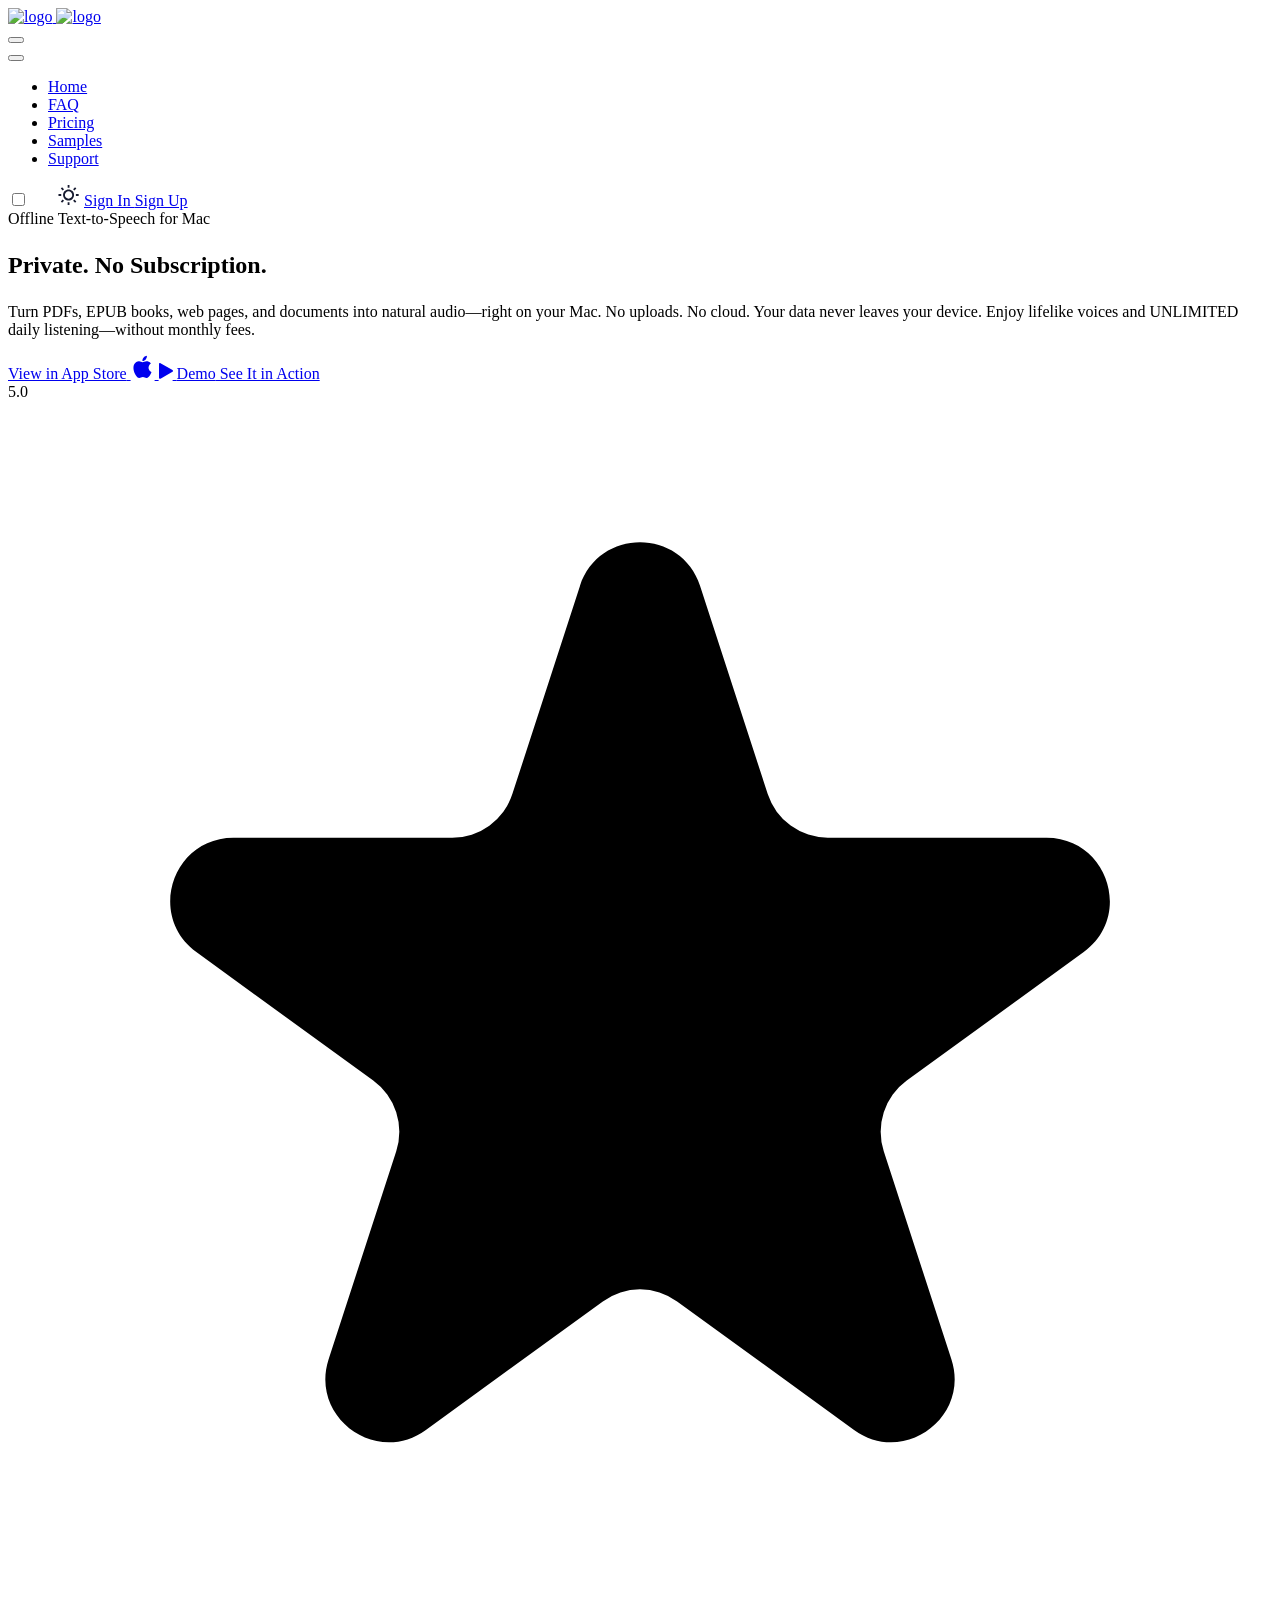
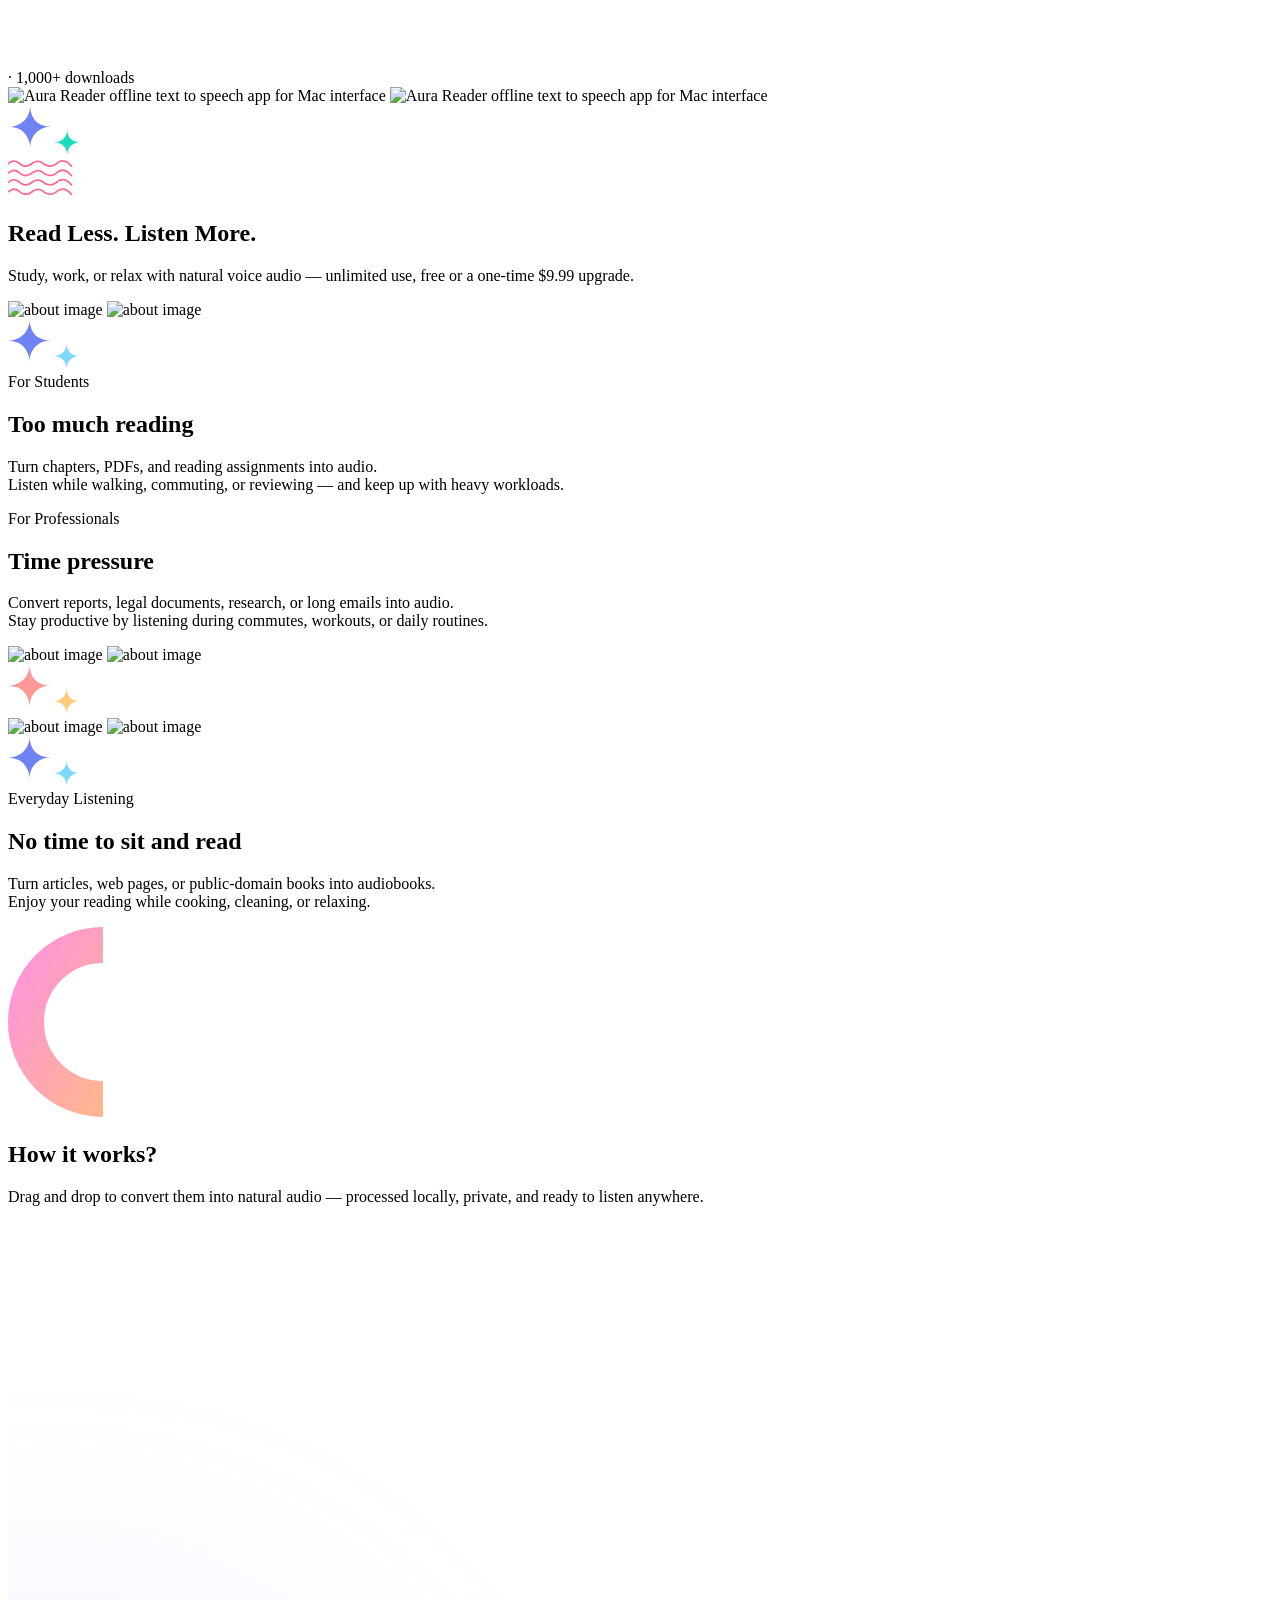
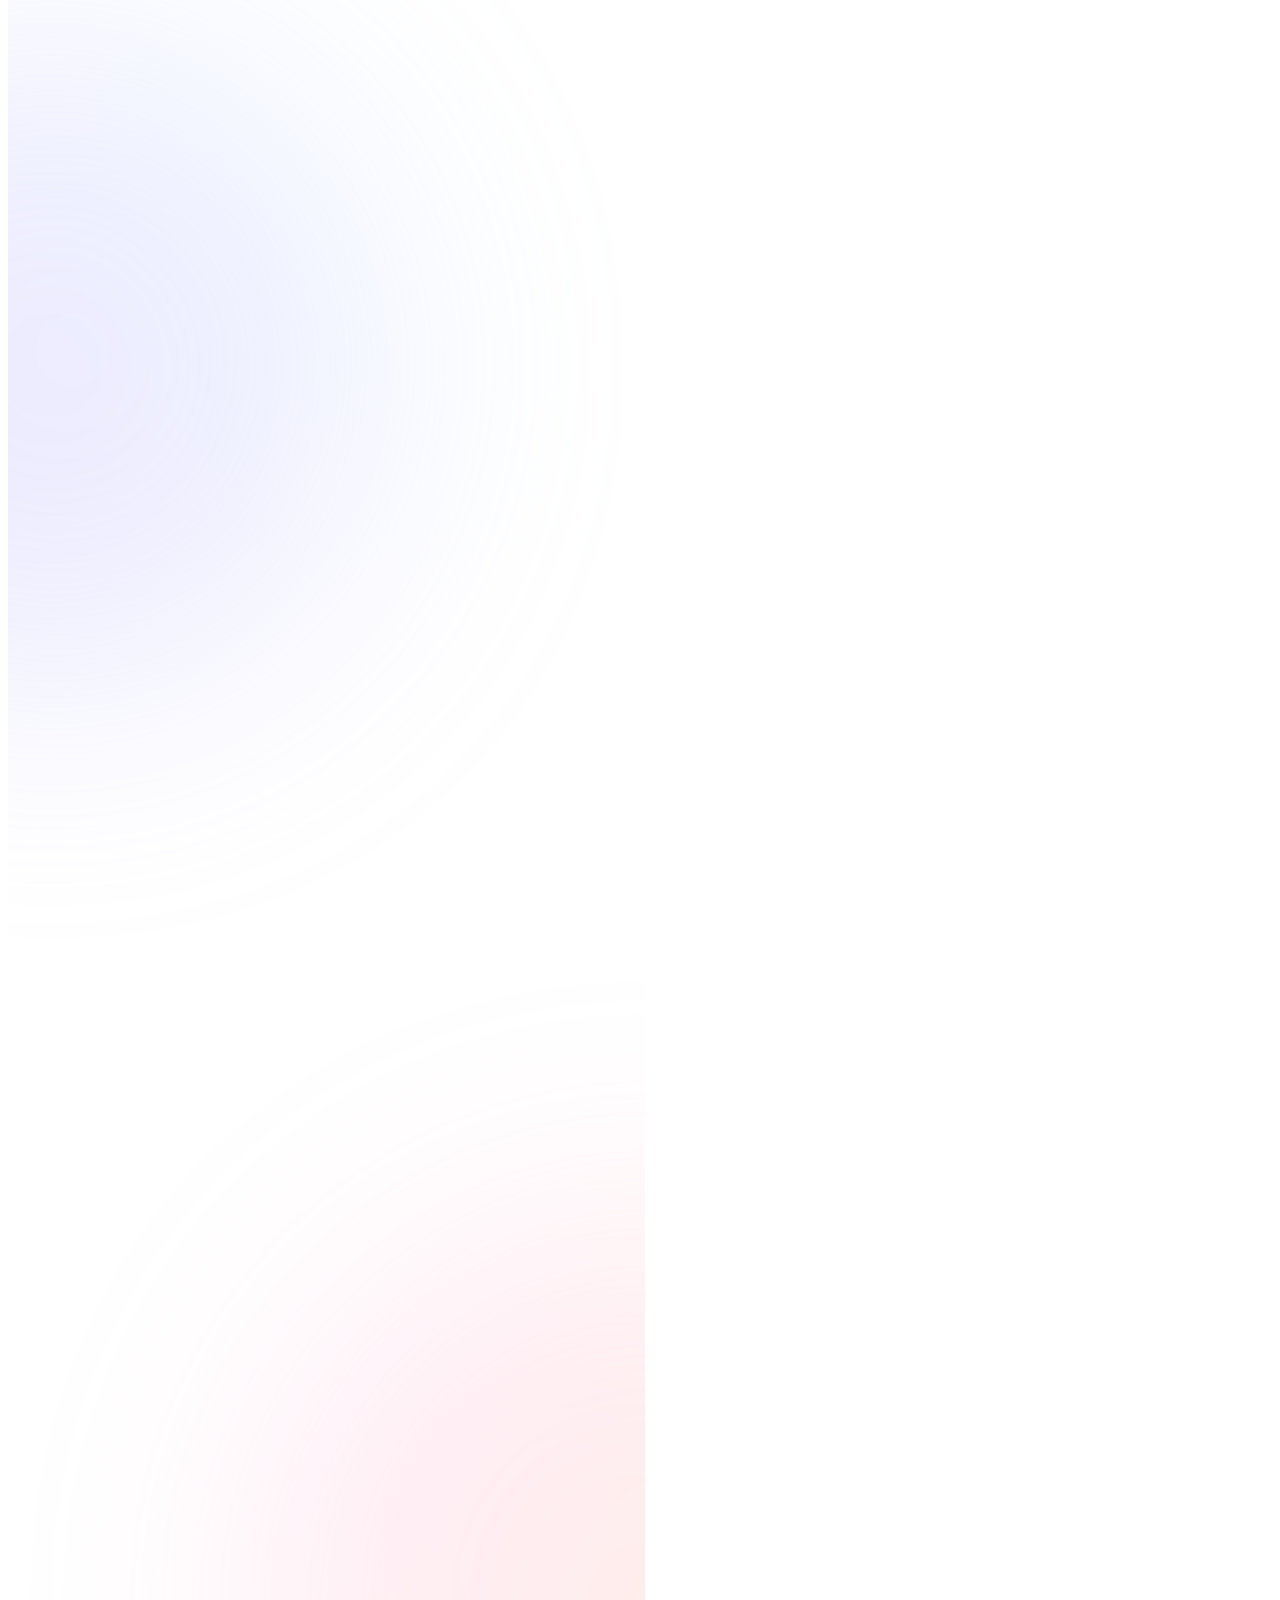
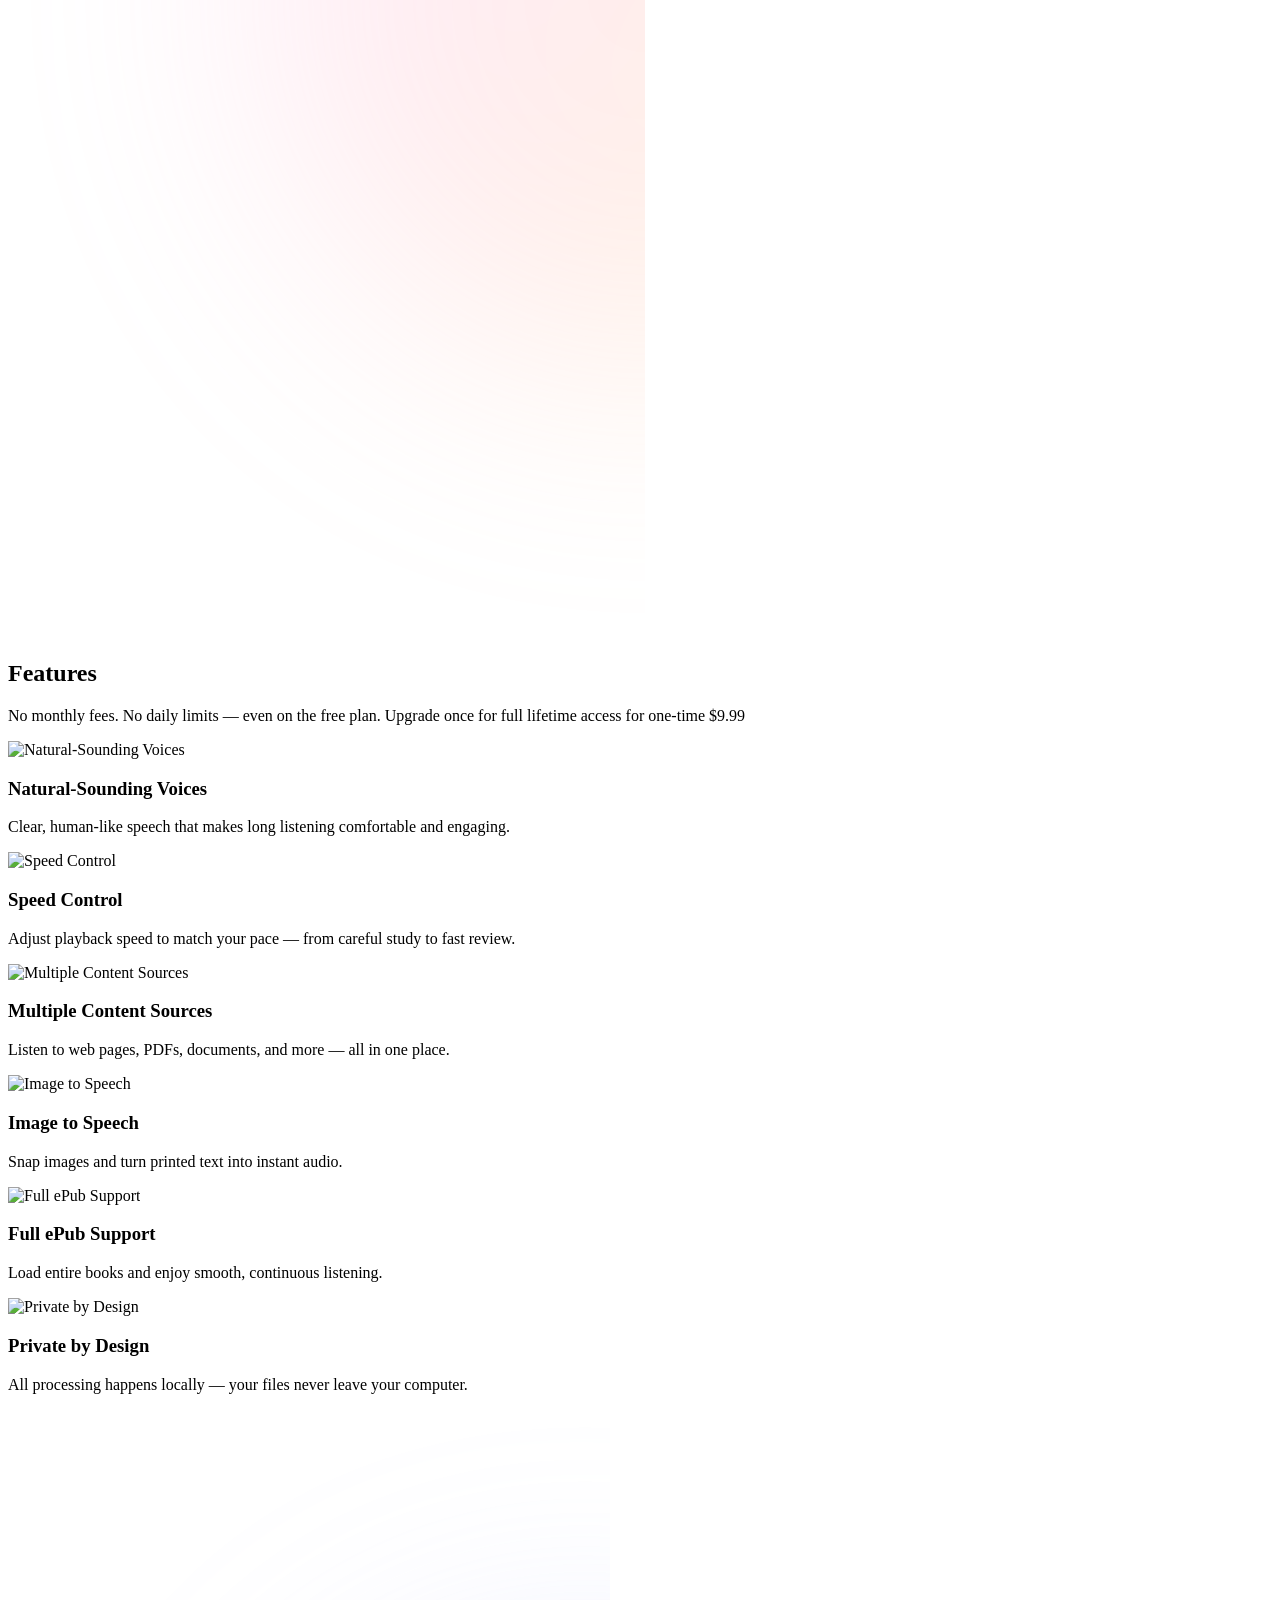
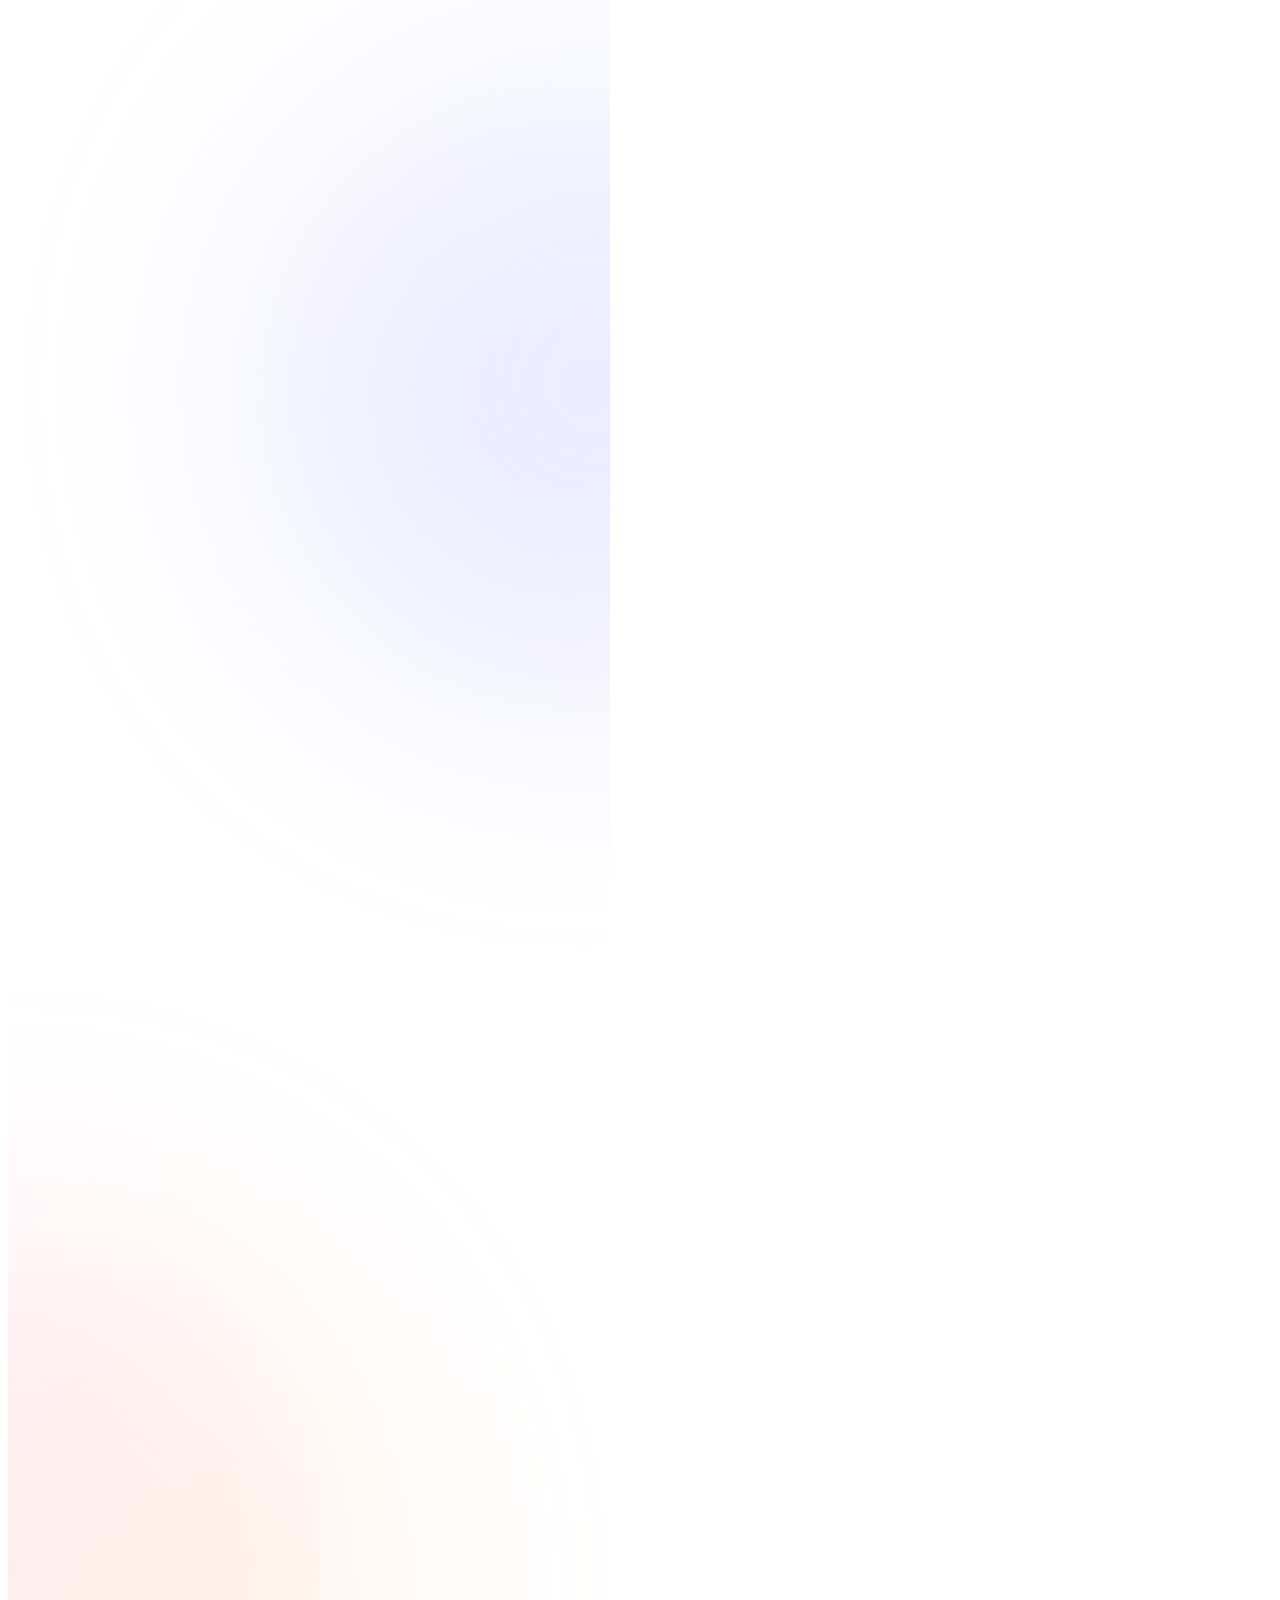
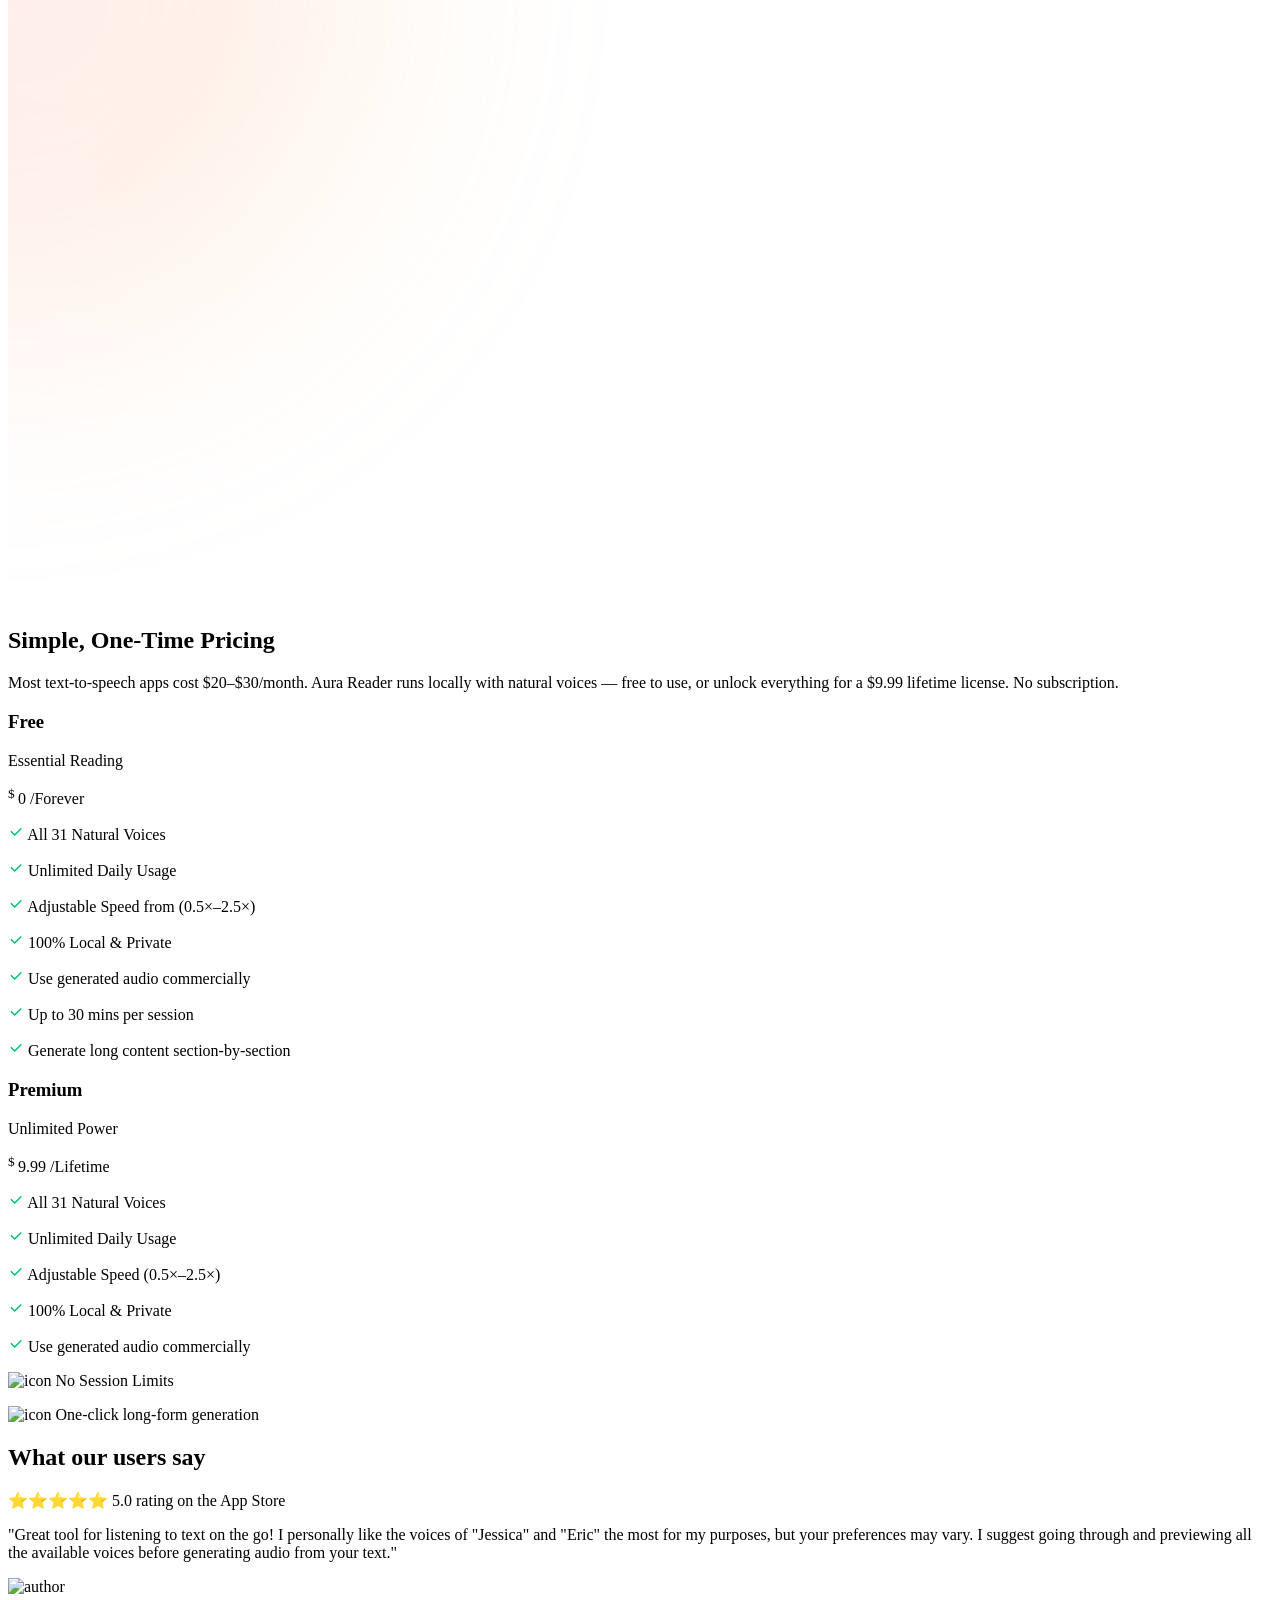
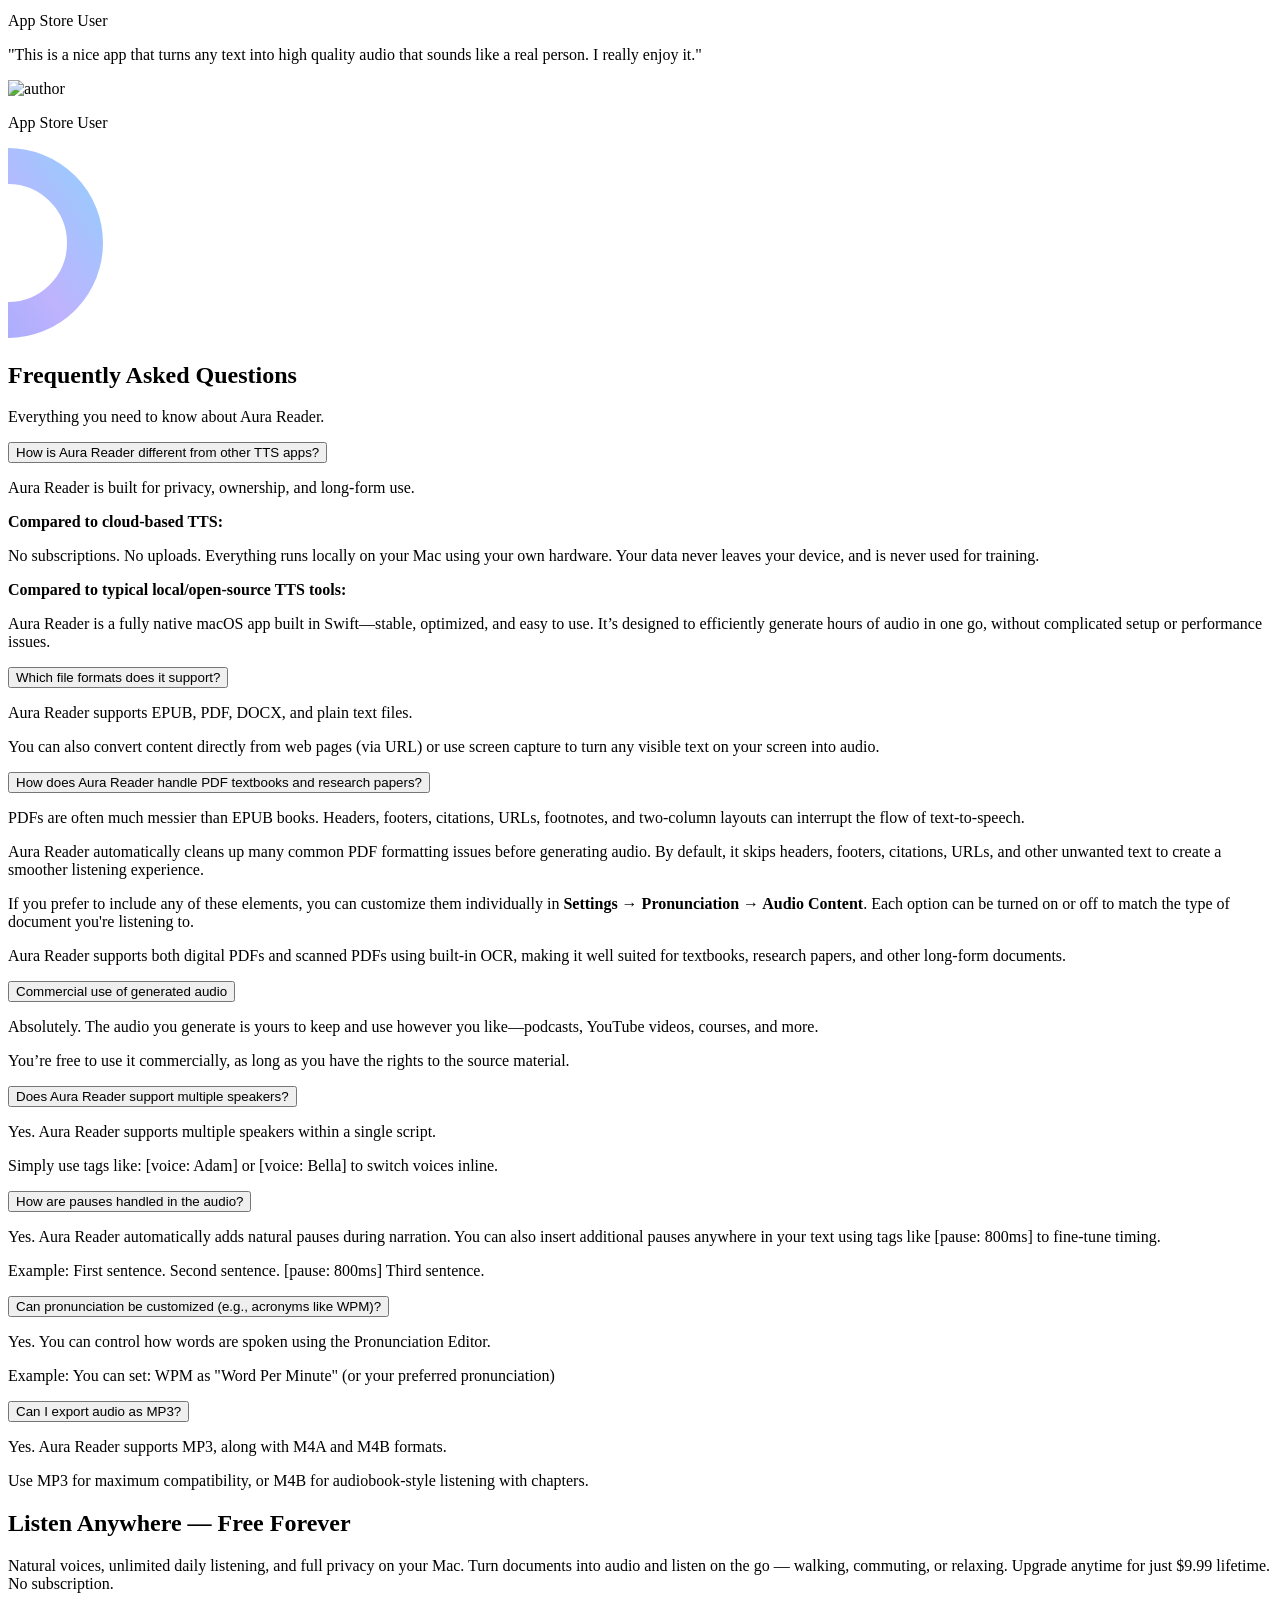
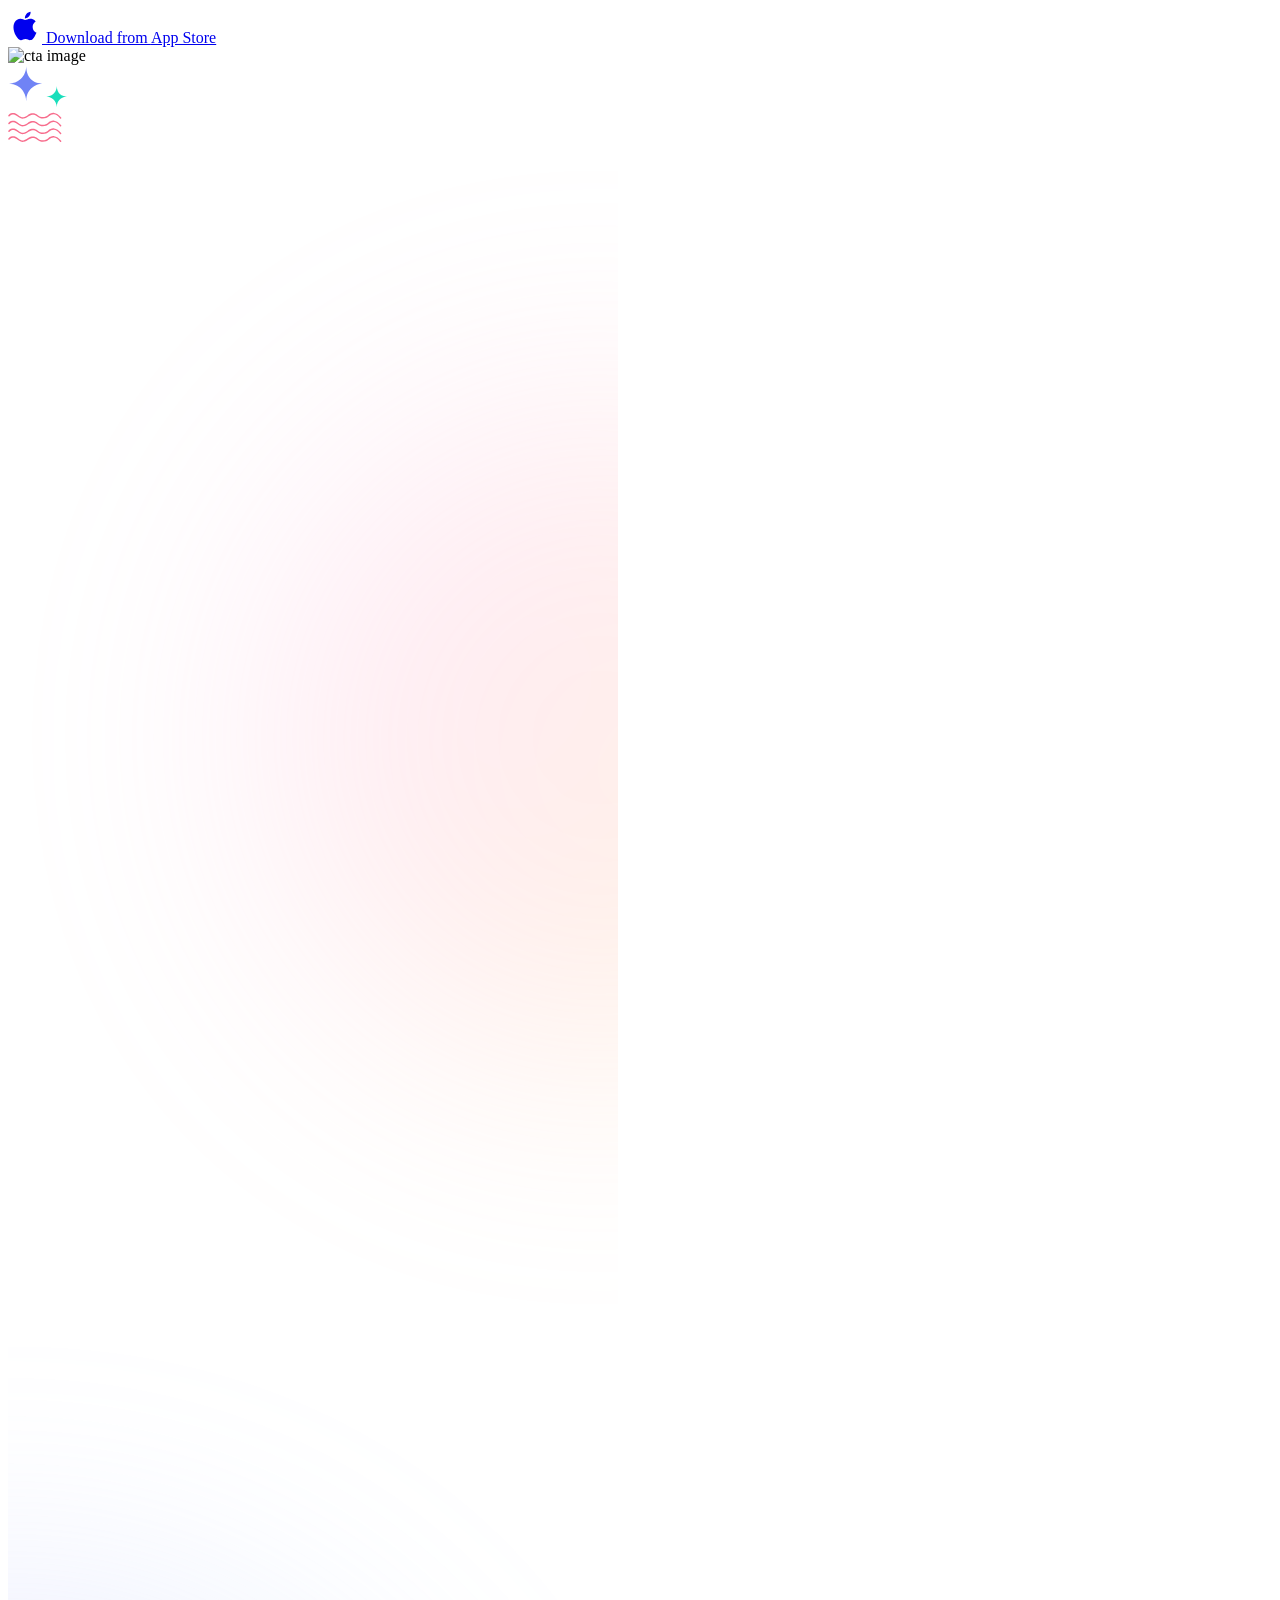
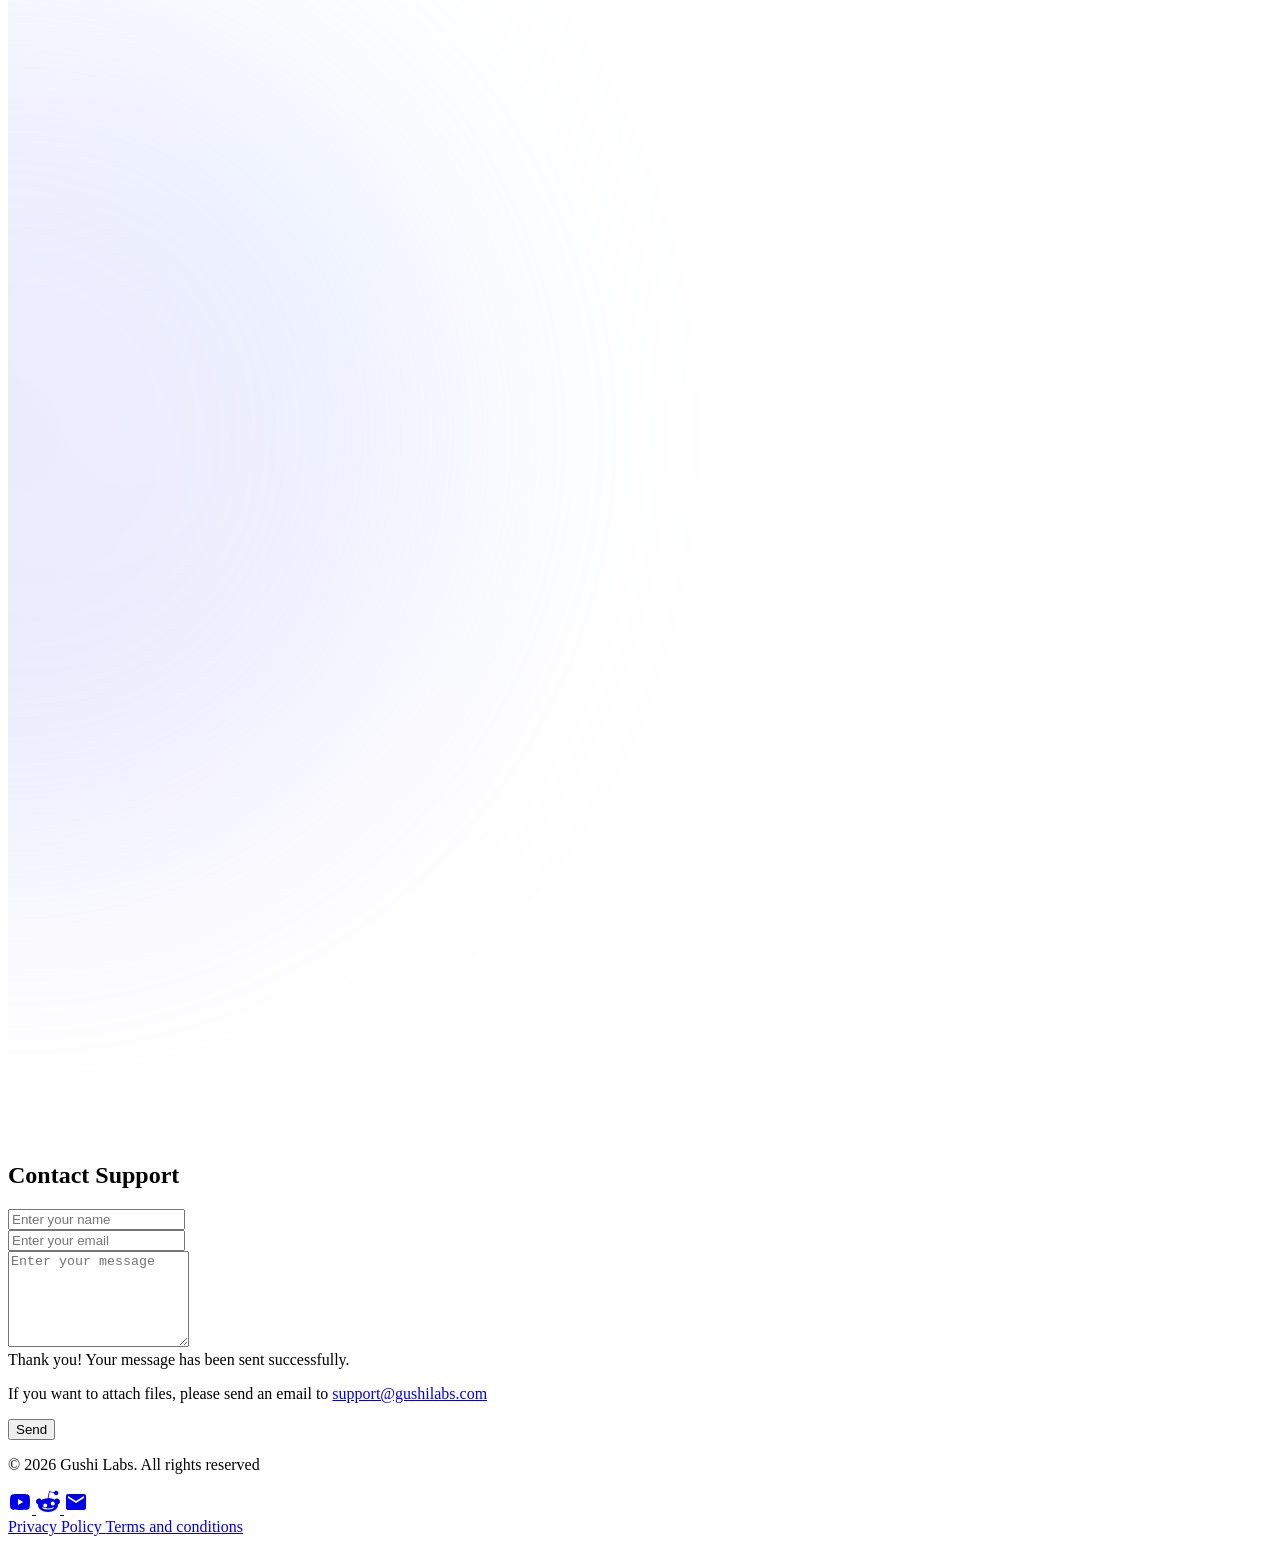
==== src/index.html @ 0f1da049 "Add rating and downloads" ====
<!DOCTYPE html>
<html lang="en">
  <head>
    <meta charset="UTF-8" />
    <meta http-equiv="X-UA-Compatible" content="IE=edge" />
    <meta name="viewport" content="width=device-width, initial-scale=1.0" />
    <meta name="description" content="Aura Reader is an offline text-to-speech app for Mac. Turn PDFs, EPUBs, web pages, documents, and images into natural audio with private on-device processing and no subscription." />
    <link rel="canonical" href="https://www.gushilabs.com/" />
    <meta name="robots" content="index, follow" />

    <meta property="og:title" content="Aura Reader – Offline Text to Speech for Mac" />
    <meta property="og:description" content="Turn PDFs, EPUBs, web pages, documents, and images into natural audio on your Mac. Private, offline, and no subscription." />
    <meta property="og:type" content="website" />
    <meta property="og:url" content="https://www.gushilabs.com/" />
    <meta property="og:image" content="https://www.gushilabs.com/images/hero/aurareaderhero.png" />

    <meta name="twitter:card" content="summary_large_image" />
    <meta name="twitter:title" content="Aura Reader – Offline Text to Speech for Mac" />
    <meta name="twitter:description" content="Offline text-to-speech for Mac. Listen to PDFs, EPUBs, web pages, and more." />
    <meta name="twitter:image" content="https://www.gushilabs.com/images/hero/aurareaderhero.png" />
    <title>Aura Reader – Offline Text to Speech for Mac | PDF, EPUB & Web Pages</title>
    <!-- Google tag (gtag.js) -->
    <script async src="https://www.googletagmanager.com/gtag/js?id=G-EWCR8ZTV8Y"></script>
    <script>
      window.dataLayer = window.dataLayer || [];
      function gtag(){dataLayer.push(arguments);}
      gtag('js', new Date());

      gtag('config', 'G-EWCR8ZTV8Y');
    </script>
    <script type="application/ld+json">
    {
      "@context": "https://schema.org",
      "@type": "SoftwareApplication",
      "name": "Aura Reader",
      "applicationCategory": "ProductivityApplication",
      "operatingSystem": "macOS",
      "description": "Aura Reader is an offline text-to-speech app for Mac that converts PDFs, EPUBs, web pages, documents, and images into natural audio with private on-device processing.",
      "offers": {
        "@type": "Offer",
        "price": "0",
        "priceCurrency": "USD"
      },
      "publisher": {
        "@type": "Organization",
        "name": "Gushi Labs"
      }
    }
    </script>
    <link rel="stylesheet" href="https://cdn.jsdelivr.net/npm/swiper@11/swiper-bundle.min.css" />
    <link rel="stylesheet" href="https://cdn.jsdelivr.net/npm/glightbox/dist/css/glightbox.min.css" />
  </head>
  <body class="bg-white dark:bg-black">
    <!-- ======= Header Start ======= -->
    <header class="absolute top-0 left-0 z-50 w-full duration-300 bg-white navbar border-stroke dark:border-stroke-dark dark:bg-black">
      <div class="container relative max-w-[1400px]">
        <div class="flex items-center justify-between">
          <div class="block py-4 lg:py-0">
            <a href="index.html" class="block max-w-[180px] sm:max-w-[220px]">
              <img src="images/logo/logo.svg" alt="logo" class="block dark:hidden" />
              <img src="images/logo/logo-white.svg" alt="logo" class="hidden dark:block" />
            </a>
          </div>
          <button
            class="navbarOpen absolute right-4 top-1/2 z-50 flex h-10 w-10 -translate-y-1/2 flex-col items-center justify-center space-y-[6px] font-bold lg:hidden"
            aria-label="navbarOpen"
            name="navbarOpen"
          >
            <span class="block h-[2px] w-7 bg-black dark:bg-white"></span>
            <span class="block h-[2px] w-7 bg-black dark:bg-white"></span>
            <span class="block h-[2px] w-7 bg-black dark:bg-white"></span>
          </button>

          <div class="relative justify-between hidden menu-wrapper lg:flex">
            <button class="fixed flex flex-col items-center justify-center w-10 h-10 font-bold navbarClose top-10 right-10 z-9999 lg:hidden" name="navbarClose" aria-label="navbarClose">
              <span class="block h-[2px] w-7 rotate-45 bg-black dark:bg-white"></span>
              <span class="-mt-[2px] block h-[2px] w-7 -rotate-45 bg-black dark:bg-white"></span>
            </button>

            <nav
              class="fixed top-0 left-0 flex items-center justify-center w-full h-screen text-center z-999 bg-white/95 backdrop-blur-xs dark:bg-black/95 lg:static lg:h-auto lg:w-max lg:bg-transparent lg:backdrop-blur-none lg:dark:bg-transparent"
            >
              <ul class="items-center space-y-3 lg:flex lg:space-x-8 lg:space-y-0 xl:space-x-10">
                <li class="menu-item">
                  <a href="#home" class="inline-flex items-center text-base font-medium text-black menu-scroll hover:text-primary dark:text-white dark:hover:text-primary lg:py-7"> Home </a>
                </li>
                <li class="menu-item">
                  <a href="#faq" class="inline-flex items-center text-base font-medium text-black menu-scroll hover:text-primary dark:text-white dark:hover:text-primary lg:py-7"> FAQ </a>
                </li>
                <li class="menu-item">
                  <a href="#pricing" class="inline-flex items-center text-base font-medium text-black menu-scroll hover:text-primary dark:text-white dark:hover:text-primary lg:py-7"> Pricing </a>
                </li>
                <li class="menu-item">
                  <a href="demos.html" class="inline-flex items-center text-base font-medium text-black hover:text-primary dark:text-white dark:hover:text-primary lg:py-7"> Samples </a>
                </li>
                <li class="menu-item">
                  <a href="#support" class="inline-flex items-center text-base font-medium text-black menu-scroll hover:text-primary dark:text-white dark:hover:text-primary lg:py-7"> Support </a>
                </li>
              </ul>
            </nav>
          </div>

          <div class="mr-[60px] flex items-center justify-end lg:mr-0">
            <label for="themeSwitcher" class="inline-flex items-center cursor-pointer" aria-label="themeSwitcher" name="themeSwitcher">
              <input type="checkbox" name="themeSwitcher" id="themeSwitcher" class="sr-only" />
              <span class="hidden dark:block">
                <svg width="21" height="21" viewBox="0 0 21 21" fill="none" xmlns="http://www.w3.org/2000/svg">
                  <g clip-path="url(#clip0_420_119)">
                    <path
                      d="M8.40276 5.88205C8.40259 7.05058 8.75048 8.19267 9.40204 9.16268C10.0536 10.1327 10.9793 10.8866 12.0611 11.3284C13.143 11.7701 14.3318 11.8796 15.4761 11.6429C16.6204 11.4062 17.6683 10.8341 18.4861 9.99941V10.0834C18.4861 14.7243 14.7242 18.4862 10.0833 18.4862C5.44247 18.4862 1.68054 14.7243 1.68054 10.0834C1.68054 5.44259 5.44247 1.68066 10.0833 1.68066H10.1673C9.60775 2.22779 9.16333 2.88139 8.86028 3.60295C8.55722 4.32451 8.40166 5.09943 8.40276 5.88205V5.88205ZM3.3611 10.0834C3.36049 11.5833 3.86151 13.0403 4.78444 14.2226C5.70737 15.4049 6.99919 16.2446 8.45437 16.608C9.90954 16.9715 11.4445 16.8379 12.8149 16.2284C14.1854 15.6189 15.3127 14.5686 16.0174 13.2446C14.7632 13.54 13.4543 13.5102 12.215 13.1578C10.9756 12.8054 9.84679 12.1422 8.93568 11.2311C8.02457 10.32 7.36136 9.19119 7.00898 7.95181C6.6566 6.71243 6.62672 5.40357 6.92219 4.1494C5.84629 4.72259 4.94652 5.57759 4.31923 6.62288C3.69194 7.66817 3.36074 8.86438 3.3611 10.0834V10.0834Z"
                      fill="white"
                    />
                  </g>
                  <defs>
                    <clipPath id="clip0_420_119">
                      <rect width="20.1667" height="20.1667" fill="white" />
                    </clipPath>
                  </defs>
                </svg>
              </span>
              <span class="block dark:hidden">
                <svg width="23" height="22" viewBox="0 0 23 22" fill="none" xmlns="http://www.w3.org/2000/svg">
                  <g clip-path="url(#clip0_1_11114)">
                    <path
                      d="M11.5658 16.4998C10.1071 16.4998 8.70815 15.9204 7.6767 14.8889C6.64525 13.8575 6.06579 12.4585 6.06579 10.9998C6.06579 9.54115 6.64525 8.1422 7.6767 7.11075C8.70815 6.0793 10.1071 5.49984 11.5658 5.49984C13.0245 5.49984 14.4234 6.0793 15.4549 7.11075C16.4863 8.1422 17.0658 9.54115 17.0658 10.9998C17.0658 12.4585 16.4863 13.8575 15.4549 14.8889C14.4234 15.9204 13.0245 16.4998 11.5658 16.4998ZM11.5658 14.6665C12.5382 14.6665 13.4709 14.2802 14.1585 13.5926C14.8461 12.9049 15.2325 11.9723 15.2325 10.9998C15.2325 10.0274 14.8461 9.09475 14.1585 8.40711C13.4709 7.71948 12.5382 7.33317 11.5658 7.33317C10.5933 7.33317 9.6607 7.71948 8.97306 8.40711C8.28543 9.09475 7.89912 10.0274 7.89912 10.9998C7.89912 11.9723 8.28543 12.9049 8.97306 13.5926C9.6607 14.2802 10.5933 14.6665 11.5658 14.6665ZM10.6491 0.916504H12.4825V3.6665H10.6491V0.916504ZM10.6491 18.3332H12.4825V21.0832H10.6491V18.3332ZM3.78787 4.51809L5.08404 3.22192L7.02829 5.16617L5.73212 6.46234L3.78787 4.519V4.51809ZM16.1033 16.8335L17.3995 15.5373L19.3437 17.4816L18.0475 18.7778L16.1033 16.8335ZM18.0475 3.221L19.3437 4.51809L17.3995 6.46234L16.1033 5.16617L18.0475 3.22192V3.221ZM5.73212 15.5373L7.02829 16.8335L5.08404 18.7778L3.78787 17.4816L5.73212 15.5373ZM21.6491 10.0832V11.9165H18.8991V10.0832H21.6491ZM4.23245 10.0832V11.9165H1.48245V10.0832H4.23245Z"
                      fill="#181C31"
                    />
                  </g>
                  <defs>
                    <clipPath id="clip0_1_11114">
                      <rect width="22" height="22" fill="white" transform="translate(0.565796)" />
                    </clipPath>
                  </defs>
                </svg>
              </span>
            </label>
            <a href="signin.html" class="hidden py-[10px] px-6 text-base font-medium text-black hover:text-primary dark:text-white dark:hover:text-primary"> Sign In </a>

            <a href="signup.html" class="hidden rounded-md bg-primary py-[10px] px-[30px] text-base font-medium text-white hover:bg-primary/90"> Sign Up </a>
          </div>
        </div>
      </div>
    </header>
    <!-- ======= Header End ======= -->

    <!-- ======= Main Start ======= -->
    <main>
      <!-- ======= Hero Start ======= -->
      <section id="home" class="pt-[165px]">
        <div class="container lg:max-w-[1305px] lg:px-10">
          <div class="flex flex-wrap items-center -mx-4">
            <div class="w-full px-4 lg:w-7/12">
              <div class="wow fadeInUp mb-12 lg:mb-0 lg:max-w-[570px]" data-wow-delay=".2s">
                <span class="mb-5 block text-lg font-medium leading-tight text-black dark:text-white sm:text-[22px] xl:text-[22px]">Offline Text-to-Speech for Mac</span>
                <h1 class="mb-6 text-3xl font-bold leading-tight text-black dark:text-white sm:text-[38px] md:text-[46px] lg:text-[40px] xl:text-[46px]">
                  <p>Private. No 
                    <span class="inline text-transparent bg-gradient-1 bg-clip-text"> Subscription</span>.
                  </p>
                </h1>
                <p class="mb-10 max-w-[475px] text-base leading-relaxed text-body">Turn PDFs, EPUB books, web pages, and documents into natural audio—right on your Mac.
No uploads. No cloud. Your data never leaves your device. Enjoy lifelike voices and
                   <span class="text-[20px] font-bold italic text-[#00BE6C]">
                    UNLIMITED 
                  </span>
                daily listening—without monthly fees. </p>

                <div class="inline-block">
                  <!-- Buttons Container -->
                  <div class="flex flex-wrap items-center">
                      <a
                        href="https://apps.apple.com/app/id6756167168"
                        target="_blank" 
                        rel="noopener noreferrer"
                        class="mr-6 mb-6 inline-flex h-[60px] items-center rounded-lg bg-black py-[14px] px-[30px] text-white hover:bg-black/90 dark:bg-white dark:text-black dark:hover:bg-black/90"
                      >
                      <span class="mr-[18px] border-r border-stroke/40 pr-[18px] leading-relaxed dark:border-[#BDBDBD]">View in App Store</span>
                      <span>
                        <svg width="24" height="24" viewBox="0 0 24 24" fill="none" xmlns="http://www.w3.org/2000/svg">
                          <g clip-path="url(#clip0_3_3641)">
                            <path
                              d="M11.624 7.2221C10.748 7.2221 9.392 6.2261 7.964 6.2621C6.08 6.2861 4.352 7.3541 3.38 9.0461C1.424 12.4421 2.876 17.4581 4.784 20.2181C5.72 21.5621 6.824 23.0741 8.288 23.0261C9.692 22.9661 10.22 22.1141 11.924 22.1141C13.616 22.1141 14.096 23.0261 15.584 22.9901C17.096 22.9661 18.056 21.6221 18.98 20.2661C20.048 18.7061 20.492 17.1941 20.516 17.1101C20.48 17.0981 17.576 15.9821 17.54 12.6221C17.516 9.8141 19.832 8.4701 19.94 8.4101C18.62 6.4781 16.592 6.2621 15.884 6.2141C14.036 6.0701 12.488 7.2221 11.624 7.2221ZM14.744 4.3901C15.524 3.4541 16.04 2.1461 15.896 0.850098C14.78 0.898098 13.436 1.5941 12.632 2.5301C11.912 3.3581 11.288 4.6901 11.456 5.9621C12.692 6.0581 13.964 5.3261 14.744 4.3901Z"
                              fill="currentColor"
                            />
                          </g>
                          <defs>
                            <clipPath id="clip0_3_3641">
                              <rect width="24" height="24" fill="white" />
                            </clipPath>
                          </defs>
                        </svg>
                      </span>
                    </a>
  
                    <a href="https://youtu.be/wGr6QeFlOjY" class="inline-flex items-center py-4 mb-6 text-black video-popup hover:text-primary dark:text-white dark:hover:text-primary">
                      <span class="mr-[22px] flex h-[60px] w-[60px] items-center justify-center rounded-full border-2 border-current">
                        <svg width="14" height="16" viewBox="0 0 14 16" fill="none" xmlns="http://www.w3.org/2000/svg">
                          <path
                            d="M13.5 7.06367C14.1667 7.44857 14.1667 8.41082 13.5 8.79572L1.5 15.7239C0.833334 16.1088 -3.3649e-08 15.6277 0 14.8579L6.05683e-07 1.00149C6.39332e-07 0.231693 0.833334 -0.249434 1.5 0.135466L13.5 7.06367Z"
                            fill="currentColor"
                          />
                        </svg>
                      </span>
                      <span class="text-base font-medium">
                        <span class="block text-sm">Demo</span>
                        See It in Action
                      </span>
                    </a>
                  </div>
  
                  <!-- Centered Rating and Downloads -->
                  <div class="flex items-center justify-center w-full text-lg sm:text-[22px] xl:text-[22px] font-medium text-body dark:text-gray-400 -mt-1 mb-6">
                    <span class="flex items-center text-black dark:text-white font-semibold">
                      5.0
                      <svg class="ml-1.5 h-6 w-6 text-black dark:text-white pb-[2px]" viewBox="0 0 20 20" fill="currentColor">
                        <path d="M9.049 2.927c.3-.921 1.603-.921 1.902 0l1.07 3.292a1 1 0 00.95.69h3.462c.969 0 1.371 1.24.588 1.81l-2.8 2.034a1 1 0 00-.364 1.118l1.07 3.292c.3.921-.755 1.688-1.54 1.118l-2.8-2.034a1 1 0 00-1.175 0l-2.8 2.034c-.784.57-1.838-.197-1.539-1.118l1.07-3.292a1 1 0 00-.364-1.118L2.98 8.72c-.783-.57-.38-1.81.588-1.81h3.461a1 1 0 00.951-.69l1.07-3.292z" />
                      </svg>
                    </span>
                    <span class="mx-2">·</span>
                    <span>1,000+ downloads</span>
                  </div>
                </div>
              </div>
            </div>

            <div class="w-full px-4 lg:w-5/12">
              <div class="wow fadeInUp relative z-10 mx-auto w-full max-w-[530px] pt-8 lg:mr-0" data-wow-delay=".3s">
                <img src="images/hero/aurareaderhero.png" alt="Aura Reader offline text to speech app for Mac interface" class="max-w-full mx-auto dark:hidden" />
                <img src="images/hero/aurareader-hero-dark.png" alt="Aura Reader offline text to speech app for Mac interface" class="hidden max-w-full mx-auto dark:block" />
                  <div class="absolute top-0 left-0 right-0 w-full rounded-full max-auto -z-10 aspect-square bg-gradient-1 pointer-events-none">
                  <div class="absolute right-0 top-5 pointer-events-none">
                    <svg width="72" height="51" viewBox="0 0 72 51" fill="none" xmlns="http://www.w3.org/2000/svg">
                      <g clip-path="url(#clip0_5_3665)">
                        <path
                          d="M22.378 0.4157C22.3814 0.342879 22.3851 0.270712 22.3891 0.199219C22.3857 0.271606 22.382 0.343766 22.378 0.4157C22.0401 7.83785 25.7079 22.0514 43.163 21.2025C36.0333 21.7022 21.9045 26.7677 22.3875 43.0291C22.1659 35.9367 17.5749 21.9221 1.00683 21.8442C0.856728 21.8465 0.709534 21.8469 0.56543 21.8454C0.713499 21.8439 0.86063 21.8435 1.00683 21.8442C8.04005 21.7355 21.4537 17.3609 22.378 0.4157Z"
                          fill="#7083F5"
                        />
                        <path
                          d="M59.3487 24.4888C59.3506 24.4451 59.3528 24.4018 59.3552 24.3589C59.3532 24.4023 59.351 24.4456 59.3487 24.4888C59.1459 28.942 61.3466 37.4702 71.8196 36.9608C67.5418 37.2606 59.0645 40.3 59.3543 50.0568C59.2213 45.8014 56.4667 37.3926 46.5259 37.3459C46.4359 37.3473 46.3475 37.3475 46.261 37.3466C46.3499 37.3457 46.4382 37.3454 46.5259 37.3459C50.7458 37.2807 58.794 34.6559 59.3487 24.4888Z"
                          fill="#19DEBB"
                        />
                      </g>
                      <defs>
                        <clipPath id="clip0_5_3665">
                          <rect width="71.2541" height="49.8779" fill="white" transform="translate(0.56543 0.199219)" />
                        </clipPath>
                      </defs>
                    </svg>
                  </div>
                  <div class="absolute left-0 bottom-10 pointer-events-none">
                    <svg width="65" height="36" viewBox="0 0 65 36" fill="none" xmlns="http://www.w3.org/2000/svg">
                      <path
                        fill-rule="evenodd"
                        clip-rule="evenodd"
                        d="M55.4149 1.83203C53.339 1.57898 51.3475 2.4214 49.2904 4.18456C45.9052 7.08611 40.0313 8.52953 34.7368 4.19769C32.4686 2.34195 30.4917 2.04856 28.8583 2.32079C27.1672 2.60264 25.7448 3.50424 24.6267 4.24961C22.8559 5.43014 20.9059 6.67067 18.66 6.9618C16.3417 7.2623 13.8664 6.54246 11.0465 4.19256C8.68539 2.22501 6.66504 1.84655 5.11312 2.08531C3.52522 2.32961 2.288 3.24185 1.57603 4.08328C1.25719 4.46008 0.69326 4.50708 0.316454 4.18824C-0.0603521 3.86941 -0.107346 3.30548 0.21149 2.92867C1.13803 1.83367 2.73868 0.642115 4.84131 0.318626C6.97991 -0.0103986 9.50274 0.579362 12.1908 2.81939C14.7333 4.93815 16.7266 5.40998 18.4302 5.18915C20.2062 4.95894 21.831 3.96513 23.6352 2.76234L24.131 3.50597L23.6352 2.76234C24.7515 2.01814 26.4572 0.908837 28.5644 0.557635C30.7295 0.196804 33.2212 0.648204 35.8687 2.81426C40.3566 6.48615 45.2562 5.28815 48.1272 2.82739C50.3886 0.889088 52.8657 -0.279434 55.6312 0.057691C58.3691 0.391448 61.1615 2.17558 64.1309 5.60179C64.4541 5.9748 64.4138 6.53924 64.0408 6.86252C63.6678 7.18579 63.1034 7.14547 62.7801 6.77246C59.9402 3.49563 57.5184 2.08846 55.4149 1.83203Z"
                        fill="#F76D8D"
                      />
                      <path
                        fill-rule="evenodd"
                        clip-rule="evenodd"
                        d="M55.4149 11.2026C53.339 10.9496 51.3475 11.792 49.2904 13.5552C45.9052 16.4567 40.0312 17.9001 34.7367 13.5683C32.4686 11.7126 30.4916 11.4192 28.8583 11.6914C27.1671 11.9732 25.7447 12.8748 24.6267 13.6202C22.8559 14.8007 20.9058 16.0413 18.66 16.3324C16.3417 16.6329 13.8663 15.9131 11.0464 13.5632C8.68536 11.5956 6.66501 11.2172 5.11309 11.4559C3.52519 11.7002 2.28797 12.6125 1.576 13.4539C1.25716 13.8307 0.69323 13.8777 0.316424 13.5588C-0.0603826 13.24 -0.107377 12.6761 0.211459 12.2993C1.138 11.2043 2.73865 10.0127 4.84128 9.68923C6.97988 9.36021 9.50271 9.94997 12.1907 12.19C14.7333 14.3088 16.7266 14.7806 18.4302 14.5598C20.2061 14.3295 21.831 13.3357 23.6352 12.1329L24.1309 12.8766L23.6352 12.1329C24.7515 11.3887 26.4572 10.2794 28.5644 9.92824C30.7294 9.56741 33.2212 10.0188 35.8686 12.1849C40.3565 15.8568 45.2562 14.6588 48.1271 12.198C50.3885 10.2597 52.8657 9.09117 55.6312 9.4283C58.3691 9.76205 61.1614 11.5462 64.1308 14.9724C64.4541 15.3454 64.4138 15.9098 64.0408 16.2331C63.6678 16.5564 63.1033 16.5161 62.7801 16.1431C59.9401 12.8662 57.5184 11.4591 55.4149 11.2026Z"
                        fill="#F76D8D"
                      />
                      <path
                        fill-rule="evenodd"
                        clip-rule="evenodd"
                        d="M55.4149 20.5825C53.339 20.3295 51.3475 21.1719 49.2904 22.935C45.9052 25.8366 40.0312 27.28 34.7367 22.9482C32.4686 21.0924 30.4916 20.7991 28.8583 21.0713C27.1671 21.3531 25.7447 22.2547 24.6267 23.0001C22.8559 24.1806 20.9058 25.4212 18.66 25.7123C16.3417 26.0128 13.8663 25.293 11.0464 22.9431C8.68536 20.9755 6.66501 20.597 5.11309 20.8358C3.52519 21.0801 2.28797 21.9923 1.576 22.8338C1.25716 23.2106 0.69323 23.2576 0.316424 22.9387C-0.0603826 22.6199 -0.107377 22.056 0.211459 21.6792C1.138 20.5842 2.73865 19.3926 4.84128 19.0691C6.97988 18.7401 9.50271 19.3299 12.1907 21.5699C14.7333 23.6886 16.7266 24.1605 18.4302 23.9396C20.2061 23.7094 21.831 22.7156 23.6352 21.5128L24.1309 22.2565L23.6352 21.5128C24.7515 20.7686 26.4572 19.6593 28.5644 19.3081C30.7294 18.9473 33.2212 19.3987 35.8686 21.5647C40.3565 25.2366 45.2562 24.0386 48.1271 21.5779C50.3885 19.6396 52.8657 18.4711 55.6312 18.8082C58.3691 19.1419 61.1614 20.9261 64.1308 24.3523C64.4541 24.7253 64.4138 25.2897 64.0408 25.613C63.6678 25.9363 63.1033 25.896 62.7801 25.523C59.9401 22.2461 57.5184 20.8389 55.4149 20.5825Z"
                        fill="#F76D8D"
                      />
                      <path
                        fill-rule="evenodd"
                        clip-rule="evenodd"
                        d="M55.4149 29.9619C53.339 29.7089 51.3475 30.5513 49.2904 32.3144C45.9052 35.216 40.0312 36.6594 34.7367 32.3276C32.4686 30.4718 30.4916 30.1784 28.8583 30.4507C27.1671 30.7325 25.7447 31.6341 24.6267 32.3795C22.8559 33.56 20.9058 34.8006 18.66 35.0917C16.3417 35.3922 13.8663 34.6723 11.0464 32.3224C8.68536 30.3549 6.66501 29.9764 5.11309 30.2152C3.52519 30.4595 2.28797 31.3717 1.576 32.2132C1.25716 32.59 0.69323 32.637 0.316424 32.3181C-0.0603826 31.9993 -0.107377 31.4354 0.211459 31.0586C1.138 29.9635 2.73865 28.772 4.84128 28.4485C6.97988 28.1195 9.50271 28.7092 12.1907 30.9493C14.7333 33.068 16.7266 33.5399 18.4302 33.319C20.2061 33.0888 21.831 32.095 23.6352 30.8922L24.1309 31.6359L23.6352 30.8922C24.7515 30.148 26.4572 29.0387 28.5644 28.6875C30.7294 28.3267 33.2212 28.7781 35.8686 30.9441C40.3565 34.616 45.2562 33.418 48.1271 30.9573C50.3885 29.019 52.8657 27.8504 55.6312 28.1876C58.3691 28.5213 61.1614 30.3055 64.1308 33.7317C64.4541 34.1047 64.4138 34.6691 64.0408 34.9924C63.6678 35.3157 63.1033 35.2754 62.7801 34.9023C59.9401 31.6255 57.5184 30.2183 55.4149 29.9619Z"
                        fill="#F76D8D"
                      />
                    </svg>
                  </div>
                </div>
              </div>
            </div>
          </div>
        </div>
      </section>
      <!-- ======= Hero End ======= -->

      <!-- ======= About Start ======= -->
      <section id="about" class="relative z-20 pt-[80px] pb-[50px]">
        <div class="container lg:max-w-[1120px]">
          <div class="wow fadeInUp mx-auto mb-14 max-w-[690px] text-center lg:mb-[70px]" data-wow-delay=".2s">
            <h2 class="mb-3 text-3xl font-bold text-black dark:text-white sm:text-4xl md:text-[44px] md:leading-tight">
              Read Less. Listen More.
            </h2>
            <p class="mb-5 text-base text-body">
              Study, work, or relax with natural voice audio — unlimited use, free or a one-time $9.99 upgrade.
            </p>
          </div>
          
          <div>
            <!-- Block 1: Too much reading -->
            <div class="flex flex-wrap items-center justify-between -mx-4 mb-20">
                  <div class="w-full px-4 lg:w-1/2">
                    <div class="relative z-10 mx-auto mb-6 w-full max-w-[420px] pb-4 lg:mx-0 lg:mb-0 max-h-[400px] overflow-visible">
                      <img src="images/about/aurareader_readfile-light.png" alt="about image" class="max-w-full mx-auto max-h-[300px] w-auto object-contain dark:hidden" />
                      <img src="images/about/aurareader_readfile-dark.png" alt="about image" class="hidden max-w-full mx-auto max-h-[300px] w-auto object-contain dark:block" />
                      <div class="absolute top-0 right-5 -z-10">
                        <svg width="72" height="50" viewBox="0 0 72 50" fill="none" xmlns="http://www.w3.org/2000/svg">
                          <g clip-path="url(#clip0_33_10)">
                            <path d="M21.8126 0.216481C21.8159 0.143661 21.8196 0.071493 21.8237 0C21.8203 0.0723874 21.8165 0.144547 21.8126 0.216481C21.4747 7.63863 25.1425 21.8522 42.5976 21.0032C35.4678 21.503 21.3391 26.5685 21.822 42.8298C21.6005 35.7375 17.0094 21.7229 0.441399 21.645C0.291298 21.6473 0.144104 21.6477 0 21.6462C0.148069 21.6447 0.2952 21.6443 0.441399 21.645C7.47462 21.5363 20.8883 17.1617 21.8126 0.216481Z" fill="#7083F5" />
                            <path d="M58.7832 24.2896C58.7851 24.2459 58.7874 24.2025 58.7898 24.1597C58.7878 24.2031 58.7855 24.2464 58.7832 24.2896C58.5804 28.7428 60.7811 37.271 71.2541 36.7616C66.9763 37.0614 58.499 40.1008 58.7888 49.8576C58.6559 45.6022 55.9013 37.1934 45.9605 37.1467C45.8704 37.1481 45.782 37.1482 45.6956 37.1474C45.7844 37.1465 45.8727 37.1462 45.9605 37.1467C50.1803 37.0815 58.2286 34.4567 58.7832 24.2896Z" fill="#7ED8FF" />
                          </g>
                          <defs><clipPath id="clip0_33_10"><rect width="71.2541" height="49.8779" fill="white" /></clipPath></defs>
                        </svg>
                      </div>
                      <div class="absolute bottom-0 left-0 -z-10 h-1/2 w-full rounded-[20px] bg-gradient-1"></div>
                    </div>
                  </div>
                  <div class="w-full px-4 lg:w-1/2">
                    <div class="lg:ml-auto lg:max-w-[510px]">
                      <span class="mb-4 block text-lg font-medium text-primary md:text-[22px]"> For Students </span>
                      <h2 class="mb-3 text-3xl font-bold text-black dark:text-white sm:text-4xl md:text-[44px] md:leading-tight">Too much reading</h2>
                      <p class="mb-[15px] text-base leading-relaxed text-body">Turn chapters, PDFs, and reading assignments into audio. <br> Listen while walking, commuting, or reviewing — and keep up with heavy workloads.</p>
                    </div>
                  </div>
                </div>

            <!-- Block 2: Time pressure -->
            <div class="flex flex-wrap items-center justify-between -mx-4 mb-20">
                  <div class="w-full px-4 lg:w-1/2">
                    <div class="lg:max-w-[510px]">
                      <span class="mb-4 block text-lg font-medium text-primary md:text-[22px]"> For Professionals </span>
                      <h2 class="mb-3 text-3xl font-bold text-black dark:text-white sm:text-4xl md:text-[44px] md:leading-tight">Time pressure</h2>
                      <p class="mb-[15px] text-base leading-relaxed text-body">Convert reports, legal documents, research, or long emails into audio. <br>Stay productive by listening during commutes, workouts, or daily routines.</p>
                    </div>
                  </div>
                  <div class="order-first w-full px-4 lg:order-last lg:w-1/2">
                    <div class="relative z-10 mx-auto mb-6 w-full max-w-[420px] pb-4 lg:mx-0 lg:mb-0 max-h-[400px] overflow-visible">
                      <img src="images/about/aurareader_screencapture-light.png" alt="about image" class="max-w-full mx-auto max-h-[300px] w-auto object-contain dark:hidden" />
                      <img src="images/about/aurareader_screencapture-dark.png" alt="about image" class="hidden max-w-full mx-auto max-h-[300px] w-auto object-contain dark:block" />
                      <div class="absolute top-0 right-5 -z-10">
                        <svg width="72" height="50" viewBox="0 0 72 50" fill="none" xmlns="http://www.w3.org/2000/svg">
                            <g clip-path="url(#clip0_34_10)">
                              <path d="M21.8126 0.216481C21.8159 0.143661 21.8196 0.071493 21.8237 0C21.8203 0.0723874 21.8165 0.144547 21.8126 0.216481C21.4747 7.63863 25.1425 21.8522 42.5976 21.0032C35.4678 21.503 21.3391 26.5685 21.822 42.8298C21.6005 35.7375 17.0094 21.7229 0.441399 21.645C0.291298 21.6473 0.144104 21.6477 0 21.6462C0.148069 21.6447 0.2952 21.6443 0.441399 21.645C7.47462 21.5363 20.8883 17.1617 21.8126 0.216481Z" fill="#FF9996" />
                              <path d="M58.7832 24.2896C58.7851 24.2459 58.7874 24.2025 58.7898 24.1597C58.7878 24.2031 58.7855 24.2464 58.7832 24.2896C58.5804 28.7428 60.7811 37.271 71.2541 36.7616C66.9763 37.0614 58.499 40.1008 58.7888 49.8576C58.6559 45.6022 55.9013 37.1934 45.9605 37.1467C45.8704 37.1481 45.782 37.1482 45.6956 37.1474C45.7844 37.1465 45.8727 37.1462 45.9605 37.1467C50.1803 37.0815 58.2286 34.4567 58.7832 24.2896Z" fill="#FFCB78" />
                            </g>
                            <defs><clipPath id="clip0_34_10"><rect width="71.2541" height="49.8779" fill="white" /></clipPath></defs>
                          </svg>
                      </div>
                      <div class="absolute bottom-0 left-0 -z-10 h-1/2 w-full rounded-[20px] bg-gradient-2"></div>
                    </div>
                  </div>
                </div>

            <!-- Block 3: Everyday Listening -->
            <div class="flex flex-wrap items-center justify-between -mx-4">
                  <div class="w-full px-4 lg:w-1/2">
                    <div class="relative z-10 mx-auto mb-6 w-full max-w-[420px] pb-4 lg:mx-0 lg:mb-0 max-h-[400px] overflow-visible">
                      <img src="images/about/aurareader_story_gen-light.png" alt="about image" class="max-w-full mx-auto max-h-[300px] w-auto object-contain dark:hidden" />
                      <img src="images/about/aurareader_story_gen-dark.png" alt="about image" class="hidden max-w-full mx-auto max-h-[300px] w-auto object-contain dark:block" />
                      <div class="absolute top-0 right-5 -z-10">
                        <svg width="72" height="50" viewBox="0 0 72 50" fill="none" xmlns="http://www.w3.org/2000/svg">
                          <g clip-path="url(#clip0_33_10)">
                            <path d="M21.8126 0.216481C21.8159 0.143661 21.8196 0.071493 21.8237 0C21.8203 0.0723874 21.8165 0.144547 21.8126 0.216481C21.4747 7.63863 25.1425 21.8522 42.5976 21.0032C35.4678 21.503 21.3391 26.5685 21.822 42.8298C21.6005 35.7375 17.0094 21.7229 0.441399 21.645C0.291298 21.6473 0.144104 21.6477 0 21.6462C0.148069 21.6447 0.2952 21.6443 0.441399 21.645C7.47462 21.5363 20.8883 17.1617 21.8126 0.216481Z" fill="#7083F5" />
                            <path d="M58.7832 24.2896C58.7851 24.2459 58.7874 24.2025 58.7898 24.1597C58.7878 24.2031 58.7855 24.2464 58.7832 24.2896C58.5804 28.7428 60.7811 37.271 71.2541 36.7616C66.9763 37.0614 58.499 40.1008 58.7888 49.8576C58.6559 45.6022 55.9013 37.1934 45.9605 37.1467C45.8704 37.1481 45.782 37.1482 45.6956 37.1474C45.7844 37.1465 45.8727 37.1462 45.9605 37.1467C50.1803 37.0815 58.2286 34.4567 58.7832 24.2896Z" fill="#7ED8FF" />
                          </g>
                          <defs><clipPath id="clip0_33_10"><rect width="71.2541" height="49.8779" fill="white" /></clipPath></defs>
                        </svg>
                      </div>
                      <div class="absolute bottom-0 left-0 -z-10 h-1/2 w-full rounded-[20px] bg-gradient-3"></div>
                    </div>
                  </div>
                  <div class="w-full px-4 lg:w-1/2">
                    <div class="lg:ml-auto lg:max-w-[510px]">
                      <span class="mb-4 block text-lg font-medium text-primary md:text-[22px]"> Everyday Listening </span>
                      <h2 class="mb-3 text-3xl font-bold text-black dark:text-white sm:text-4xl md:text-[44px] md:leading-tight">No time to sit and read</h2>
                      <p class="mb-[15px] text-base leading-relaxed text-body">Turn articles, web pages, or public-domain books into audiobooks. <br>Enjoy your reading while cooking, cleaning, or relaxing.</p>
                    </div>
                  </div>
                </div>
          </div>
        </div>
        
        <div class="absolute right-0 top-36 -z-10">
          <svg width="95" height="190" viewBox="0 0 95 190" fill="none" xmlns="http://www.w3.org/2000/svg">
            <circle cx="95" cy="95" r="77" stroke="url(#paint0_linear_47_27)" stroke-width="36" />
            <defs>
              <linearGradient id="paint0_linear_47_27" x1="0" y1="0" x2="224.623" y2="130.324" gradientUnits="userSpaceOnUse">
                <stop stop-color="#FF8FE8" />
                <stop offset="1" stop-color="#FFC960" />
              </linearGradient>
            </defs>
          </svg>
        </div>
      </section>
      <!-- ======= "About" End ======= -->

      <!-- ======= Work Process Start ======= -->
      <section id="work-process" class="relative z-10 pt-[110px]">
        <div class="container">
          <div class="wow fadeInUp mx-auto mb-14 max-w-[690px] text-center lg:mb-[70px]" data-wow-delay=".2s">
            <h2 class="mb-4 text-3xl font-bold text-black dark:text-white sm:text-4xl md:text-[44px] md:leading-tight">How it works?</h2>
            <p class="text-base text-body">Drag and drop to convert them into natural audio — processed locally, private, and ready to listen anywhere.</p>
          </div>
        </div>

        <div class="container max-w-[1390px]">
          <div class="px-5 xl:px-10">
            <div class="flex flex-wrap justify-center -mx-4">
              <div class="w-full px-4">
                <div class="wow fadeInUp mx-auto mb-[60px] max-w-[800px] text-center" data-wow-delay=".2s">
                  <video class="w-full rounded-lg shadow-lg" autoplay loop muted playsinline>
                    <source src="videos/aura_reader.mp4" type="video/mp4">
                    Your browser does not support the video tag.
                  </video>
                </div>
              </div>
            </div>
          </div>
        </div>

        <!-- Graphics -->
        <div class="absolute left-0 hidden -top-28 -z-10 md:block">
          <svg width="632" height="1179" viewBox="0 0 632 1179" fill="none" xmlns="http://www.w3.org/2000/svg">
            <g opacity="0.25" filter="url(#filter0_f_38_24)">
              <circle cx="42.5" cy="589.5" r="329.5" fill="url(#paint0_linear_38_24)" />
            </g>
            <defs>
              <filter id="filter0_f_38_24" x="-547" y="0" width="1179" height="1179" filterUnits="userSpaceOnUse" color-interpolation-filters="sRGB">
                <feFlood flood-opacity="0" result="BackgroundImageFix" />
                <feBlend mode="normal" in="SourceGraphic" in2="BackgroundImageFix" result="shape" />
                <feGaussianBlur stdDeviation="130" result="effect1_foregroundBlur_38_24" />
              </filter>
              <linearGradient id="paint0_linear_38_24" x1="-366.218" y1="919" x2="451.176" y2="349.901" gradientUnits="userSpaceOnUse">
                <stop stop-color="#8EA5FE" />
                <stop offset="0.541667" stop-color="#BEB3FD" />
                <stop offset="1" stop-color="#90D1FF" />
              </linearGradient>
            </defs>
          </svg>
        </div>

        <div class="absolute right-0 top-20 -z-10">
          <svg width="637" height="1277" viewBox="0 0 637 1277" fill="none" xmlns="http://www.w3.org/2000/svg">
            <g opacity="0.2" filter="url(#filter0_f_38_23)">
              <circle cx="638.5" cy="638.5" r="388.5" fill="url(#paint0_linear_38_23)" />
            </g>
            <defs>
              <filter id="filter0_f_38_23" x="0" y="0" width="1277" height="1277" filterUnits="userSpaceOnUse" color-interpolation-filters="sRGB">
                <feFlood flood-opacity="0" result="BackgroundImageFix" />
                <feBlend mode="normal" in="SourceGraphic" in2="BackgroundImageFix" result="shape" />
                <feGaussianBlur stdDeviation="125" result="effect1_foregroundBlur_38_23" />
              </filter>
              <linearGradient id="paint0_linear_38_23" x1="250" y1="250" x2="1168.59" y2="782.957" gradientUnits="userSpaceOnUse">
                <stop stop-color="#FF8FE8" />
                <stop offset="1" stop-color="#FFC960" />
              </linearGradient>
            </defs>
          </svg>
        </div>
      </section>
      <!-- ======= Work Process End ======= -->

      <!-- ======= Features Start ======= -->
      <section id="features" class="relative z-10 pt-[80px]">
        <div class="container">
          <div class="wow fadeInUp mx-auto mb-10 max-w-[690px] text-center lg:mb-[50px]" data-wow-delay=".2s">
            <h2 class="mb-4 text-3xl font-bold text-black dark:text-white sm:text-4xl md:text-[44px] md:leading-tight">Features</h2>
            <p class="text-base text-body">No monthly fees. No daily limits — even on the <span class="font-bold text-black dark:text-white">free</span> plan. Upgrade once for full lifetime access for <span class="font-bold text-black dark:text-white">one-time $9.99</span></p>
          </div>
        </div>

        <div class="container max-w-[1390px]">
          <div class="px-5 bg-white rounded-2xl pt-10 pb-10 shadow-card dark:bg-dark dark:shadow-card-dark md:pb-1 lg:pt-12 lg:pb-5 xl:px-10">
            <div class="flex flex-wrap -mx-4">
              <div class="w-full px-4 md:w-1/2 lg:w-1/3">
                <div class="wow fadeInUp group mx-auto mb-[40px] max-w-[310px] text-center" data-wow-delay=".2s">
                  <div
                    class="mx-auto mb-6 flex h-[110px] w-[110px] items-center justify-center rounded-3xl bg-gray text-primary duration-300 group-hover:bg-primary group-hover:text-white dark:bg-[#2A2E44] dark:text-white dark:group-hover:bg-primary"
                  >
                    <img src="images/aurareader/speaker-amFenrir.png" alt="Natural-Sounding Voices" class="w-[100px] h-[100px] object-contain" />
                  </div>
                  <h3 class="mb-4 min-h-[64px] text-xl font-semibold text-black dark:text-white sm:text-[22px] xl:text-[26px]">Natural-Sounding Voices</h3>
                  <p class="text-base text-body">Clear, human-like speech that makes long listening comfortable and engaging.</p>
                </div>
              </div>

              <div class="w-full px-4 md:w-1/2 lg:w-1/3">
                <div class="wow fadeInUp group mx-auto mb-[40px] max-w-[310px] text-center" data-wow-delay=".3s">
                  <div
                    class="mx-auto mb-6 flex h-[110px] w-[110px] items-center justify-center rounded-3xl bg-gray text-primary duration-300 group-hover:bg-primary group-hover:text-white dark:bg-[#2A2E44] dark:text-white dark:group-hover:bg-primary"
                  >
                    <img src="images/aurareader/speed_control.png" alt="Speed Control" class="w-[100px] h-[100px] object-contain" />
                  </div>
                  <h3 class="mb-4 min-h-[64px] text-xl font-semibold text-black dark:text-white sm:text-[22px] xl:text-[26px]">Speed Control</h3>
                  <p class="text-base text-body">Adjust playback speed to match your pace — from careful study to fast review.</p>
                </div>
              </div>

              <div class="w-full px-4 md:w-1/2 lg:w-1/3">
                <div class="wow fadeInUp group mx-auto mb-[40px] max-w-[310px] text-center" data-wow-delay=".4s">
                  <div
                    class="mx-auto mb-6 flex h-[110px] w-[110px] items-center justify-center rounded-3xl bg-gray text-primary duration-300 group-hover:bg-primary group-hover:text-white dark:bg-[#2A2E44] dark:text-white dark:group-hover:bg-primary"
                  >
                    <img src="images/aurareader/doc_source.png" alt="Multiple Content Sources" class="w-[100px] h-[100px] object-contain" />
                  </div>
                  <h3 class="mb-4 min-h-[64px] text-xl font-semibold text-black dark:text-white sm:text-[22px] xl:text-[26px]">Multiple Content Sources</h3>
                  <p class="text-base text-body">Listen to web pages, PDFs, documents, and more — all in one place.</p>
                </div>
              </div>

              <div class="w-full px-4 md:w-1/2 lg:w-1/3">
                <div class="wow fadeInUp group mx-auto mb-[40px] max-w-[310px] text-center" data-wow-delay=".2s">
                  <div
                    class="mx-auto mb-6 flex h-[110px] w-[110px] items-center justify-center rounded-3xl bg-gray text-primary duration-300 group-hover:bg-primary group-hover:text-white dark:bg-[#2A2E44] dark:text-white dark:group-hover:bg-primary"
                  >
                    <img src="images/aurareader/screen_capture.png" alt="Image to Speech" class="w-[100px] h-[100px] object-contain" />
                  </div>
                  <h3 class="mb-4 min-h-[64px] text-xl font-semibold text-black dark:text-white sm:text-[22px] xl:text-[26px]">Image to Speech</h3>
                  <p class="text-base text-body">Snap images and turn printed text into instant audio.</p>
                </div>
              </div>

              <div class="w-full px-4 md:w-1/2 lg:w-1/3">
                <div class="wow fadeInUp group mx-auto mb-[40px] max-w-[310px] text-center" data-wow-delay=".3s">
                  <div
                    class="mx-auto mb-6 flex h-[110px] w-[110px] items-center justify-center rounded-3xl bg-gray text-primary duration-300 group-hover:bg-primary group-hover:text-white dark:bg-[#2A2E44] dark:text-white dark:group-hover:bg-primary"
                  >
                    <img src="images/aurareader/book.png" alt="Full ePub Support" class="w-[100px] h-[100px] object-contain" />
                  </div>
                  <h3 class="mb-4 min-h-[64px] text-xl font-semibold text-black dark:text-white sm:text-[22px] xl:text-[26px]">Full ePub Support</h3>
                  <p class="text-base text-body">Load entire books and enjoy smooth, continuous listening.</p>
                </div>
              </div>

              <div class="w-full px-4 md:w-1/2 lg:w-1/3">
                <div class="wow fadeInUp group mx-auto mb-[40px] max-w-[310px] text-center" data-wow-delay=".4s">
                  <div
                    class="mx-auto min-h-[64px] mb-6 flex h-[110px] w-[110px] items-center justify-center rounded-3xl bg-gray text-primary duration-300 group-hover:bg-primary group-hover:text-white dark:bg-[#2A2E44] dark:text-white dark:group-hover:bg-primary"
                  >
                    <img src="images/aurareader/privacy_design.png" alt="Private by Design" class="w-[100px] h-[100px] object-contain" />
                  </div>
                  <h3 class="mb-4 text-xl font-semibold text-black dark:text-white sm:text-[22px] xl:text-[26px]">Private by Design</h3>
                  <p class="text-base text-body">All processing happens locally — your files never leave your computer.</p>
                </div>
              </div>
            </div>
          </div>
        </div>

        <!--  -->
        <div class="absolute top-0 right-0 -z-10">
          <svg width="602" height="1154" viewBox="0 0 602 1154" fill="none" xmlns="http://www.w3.org/2000/svg">
            <g opacity="0.25" filter="url(#filter0_f_26_84)">
              <circle cx="577" cy="577" r="317" fill="url(#paint0_linear_26_84)" />
            </g>
            <defs>
              <filter id="filter0_f_26_84" x="0" y="0" width="1154" height="1154" filterUnits="userSpaceOnUse" color-interpolation-filters="sRGB">
                <feFlood flood-opacity="0" result="BackgroundImageFix" />
                <feBlend mode="normal" in="SourceGraphic" in2="BackgroundImageFix" result="shape" />
                <feGaussianBlur stdDeviation="130" result="effect1_foregroundBlur_26_84" />
              </filter>
              <linearGradient id="paint0_linear_26_84" x1="183.787" y1="894" x2="970.173" y2="346.491" gradientUnits="userSpaceOnUse">
                <stop stop-color="#8EA5FE" />
                <stop offset="0.541667" stop-color="#BEB3FD" />
                <stop offset="1" stop-color="#90D1FF" />
              </linearGradient>
            </defs>
          </svg>
        </div>
        <div class="absolute left-0 hidden -bottom-1/2 -z-10 md:block">
          <svg width="622" height="1236" viewBox="0 0 622 1236" fill="none" xmlns="http://www.w3.org/2000/svg">
            <g opacity="0.2" filter="url(#filter0_f_26_85)">
              <circle cx="4" cy="618" r="368" fill="url(#paint0_linear_26_85)" />
            </g>
            <defs>
              <filter id="filter0_f_26_85" x="-614" y="0" width="1236" height="1236" filterUnits="userSpaceOnUse" color-interpolation-filters="sRGB">
                <feFlood flood-opacity="0" result="BackgroundImageFix" />
                <feBlend mode="normal" in="SourceGraphic" in2="BackgroundImageFix" result="shape" />
                <feGaussianBlur stdDeviation="125" result="effect1_foregroundBlur_26_85" />
              </filter>
              <linearGradient id="paint0_linear_26_85" x1="-364" y1="250" x2="506.12" y2="754.835" gradientUnits="userSpaceOnUse">
                <stop stop-color="#FF8FE8" />
                <stop offset="1" stop-color="#FFC960" />
              </linearGradient>
            </defs>
          </svg>
        </div>
      </section>
      <!-- ======= Features End ======= -->

      <!-- ======= Pricing Start ======= -->
      <section id="pricing" class="relative z-10 pt-[110px]">
        <div class="container">
          <div class="wow fadeInUp mx-auto mb-10 max-w-[690px] text-center" data-wow-delay=".2s">
            <h2 class="mb-4 text-3xl font-bold text-black dark:text-white sm:text-4xl md:text-[44px] md:leading-tight">Simple, One-Time Pricing</h2>
            <p class="text-base text-body">Most text-to-speech apps cost <span class="font-bold text-black dark:text-white">$20–$30/month</span>. Aura Reader runs locally with natural voices — free to use, or unlock everything for a <span class="font-bold text-black dark:text-white">$9.99 lifetime license</span>. No subscription.</p>
          </div>
        </div>

        <div class="container max-w-[1120px] overflow-hidden">

          <div class="flex flex-wrap justify-center -mx-6">
            <div class="w-full px-6 md:w-1/2 lg:w-1/2">
              <div class="py-10 mb-10 bg-white wow fadeInUp rounded-xl px-9 shadow-card dark:bg-dark dark:shadow-card-dark lg:mb-4 lg:px-7 xl:px-9" data-wow-delay=".2s">
                <h3 class="mb-2 text-[22px] font-semibold leading-tight text-black dark:text-white">Free</h3>
                <p class="text-base mb-7 text-body">Essential Reading</p>

                <p class="pb-5 text-black border-b border-stroke dark:border-stroke-dark dark:text-white">
                  <span class="text-[40px] font-bold leading-none">
                    <sup class="text-[22px] font-medium"> $ </sup>
                    0
                  </span>
                  <span class="text-base text-body"> /Forever </span>
                </p>

                <div class="space-y-4 pt-[30px] pb-10">
                  <p class="flex text-base text-black dark:text-body">
                    <span class="mr-[10px] mt-1">
                      <svg width="16" height="16" viewBox="0 0 16 16" fill="none" xmlns="http://www.w3.org/2000/svg">
                        <g clip-path="url(#clip0_44_7)">
                          <path d="M6.66674 10.1147L12.7947 3.98599L13.7381 4.92866L6.66674 12L2.42407 7.75733L3.36674 6.81466L6.66674 10.1147Z" fill="#00BE6C" />
                        </g>
                        <defs>
                          <clipPath id="clip0_44_7">
                            <rect width="16" height="16" fill="white" />
                          </clipPath>
                        </defs>
                      </svg>
                    </span>
                    All 31 Natural Voices
                  </p>
                  <p class="flex text-base text-black dark:text-body">
                    <span class="mr-[10px] mt-1">
                      <svg width="16" height="16" viewBox="0 0 16 16" fill="none" xmlns="http://www.w3.org/2000/svg">
                        <g clip-path="url(#clip0_44_7)">
                          <path d="M6.66674 10.1147L12.7947 3.98599L13.7381 4.92866L6.66674 12L2.42407 7.75733L3.36674 6.81466L6.66674 10.1147Z" fill="#00BE6C" />
                        </g>
                        <defs>
                          <clipPath id="clip0_44_7">
                            <rect width="16" height="16" fill="white" />
                          </clipPath>
                        </defs>
                      </svg>
                    </span>
                    Unlimited Daily Usage
                  </p>
                  <p class="flex text-base text-black dark:text-body">
                    <span class="mr-[10px] mt-1">
                      <svg width="16" height="16" viewBox="0 0 16 16" fill="none" xmlns="http://www.w3.org/2000/svg">
                        <g clip-path="url(#clip0_44_7)">
                          <path d="M6.66674 10.1147L12.7947 3.98599L13.7381 4.92866L6.66674 12L2.42407 7.75733L3.36674 6.81466L6.66674 10.1147Z" fill="#00BE6C" />
                        </g>
                        <defs>
                          <clipPath id="clip0_44_7">
                            <rect width="16" height="16" fill="white" />
                          </clipPath>
                        </defs>
                      </svg>
                    </span>
                    Adjustable Speed from (0.5×–2.5×)
                  </p>
                  <p class="flex text-base text-black dark:text-body">
                    <span class="mr-[10px] mt-1">
                      <svg width="16" height="16" viewBox="0 0 16 16" fill="none" xmlns="http://www.w3.org/2000/svg">
                        <g clip-path="url(#clip0_44_7)">
                          <path d="M6.66674 10.1147L12.7947 3.98599L13.7381 4.92866L6.66674 12L2.42407 7.75733L3.36674 6.81466L6.66674 10.1147Z" fill="#00BE6C" />
                        </g>
                        <defs>
                          <clipPath id="clip0_44_7">
                            <rect width="16" height="16" fill="white" />
                          </clipPath>
                        </defs>
                      </svg>
                    </span>
                    100% Local & Private
                  </p>
                  <p class="flex text-base text-black dark:text-body">
                    <span class="mr-[10px] mt-1">
                      <svg width="16" height="16" viewBox="0 0 16 16" fill="none" xmlns="http://www.w3.org/2000/svg">
                        <g clip-path="url(#clip0_44_7)">
                          <path d="M6.66674 10.1147L12.7947 3.98599L13.7381 4.92866L6.66674 12L2.42407 7.75733L3.36674 6.81466L6.66674 10.1147Z" fill="#00BE6C" />
                        </g>
                        <defs>
                          <clipPath id="clip0_44_7">
                            <rect width="16" height="16" fill="white" />
                          </clipPath>
                        </defs>
                      </svg>
                    </span>
                    Use generated audio commercially
                  </p>
                  <p class="flex text-base text-black dark:text-body">
                    <span class="mr-[10px] mt-1">
                      <svg width="16" height="16" viewBox="0 0 16 16" fill="none" xmlns="http://www.w3.org/2000/svg">
                        <g clip-path="url(#clip0_44_7)">
                          <path d="M6.66674 10.1147L12.7947 3.98599L13.7381 4.92866L6.66674 12L2.42407 7.75733L3.36674 6.81466L6.66674 10.1147Z" fill="#00BE6C" />
                        </g>
                        <defs>
                          <clipPath id="clip0_44_7">
                            <rect width="16" height="16" fill="white" />
                          </clipPath>
                        </defs>
                      </svg>
                    </span>
                    Up to 30 mins per session
                  </p>
                  <p class="flex text-base text-black dark:text-body">
                    <span class="mr-[10px] mt-1">
                      <svg width="16" height="16" viewBox="0 0 16 16" fill="none" xmlns="http://www.w3.org/2000/svg">
                        <g clip-path="url(#clip0_44_7)">
                          <path d="M6.66674 10.1147L12.7947 3.98599L13.7381 4.92866L6.66674 12L2.42407 7.75733L3.36674 6.81466L6.66674 10.1147Z" fill="#00BE6C" />
                        </g>
                        <defs>
                          <clipPath id="clip0_44_7">
                            <rect width="16" height="16" fill="white" />
                          </clipPath>
                        </defs>
                      </svg>
                    </span>
                    Generate long content section-by-section
                  </p>
                </div>
              </div>
            </div>

            <div class="w-full px-6 md:w-1/2 lg:w-1/2">
              <div class="relative py-10 mb-10 bg-white wow fadeInUp rounded-xl px-9 shadow-card dark:bg-dark dark:shadow-card-dark lg:mb-4 lg:px-7 xl:px-9" data-wow-delay=".3s">
                <h3 class="mb-2 text-[22px] font-semibold leading-tight text-black dark:text-white">Premium</h3>
                <p class="text-base mb-7 text-body">Unlimited Power</p>

                <p class="pb-5 text-black border-b border-stroke dark:border-stroke-dark dark:text-white">
                  <span class="text-[40px] font-bold leading-none">
                    <sup class="text-[22px] font-medium"> $ </sup>
                    9.99
                  </span>
                  <span class="text-base text-body"> /Lifetime </span>
                </p>

                <div class="space-y-4 pt-[30px] pb-10">
                  <p class="flex text-base text-black dark:text-body">
                    <span class="mr-[10px] mt-1">
                      <svg width="16" height="16" viewBox="0 0 16 16" fill="none" xmlns="http://www.w3.org/2000/svg">
                        <g clip-path="url(#clip0_44_7)">
                          <path d="M6.66674 10.1147L12.7947 3.98599L13.7381 4.92866L6.66674 12L2.42407 7.75733L3.36674 6.81466L6.66674 10.1147Z" fill="#00BE6C" />
                        </g>
                        <defs>
                          <clipPath id="clip0_44_7">
                            <rect width="16" height="16" fill="white" />
                          </clipPath>
                        </defs>
                      </svg>
                    </span>
                    All 31 Natural Voices
                  </p>
                  <p class="flex text-base text-black dark:text-body">
                    <span class="mr-[10px] mt-1">
                      <svg width="16" height="16" viewBox="0 0 16 16" fill="none" xmlns="http://www.w3.org/2000/svg">
                        <g clip-path="url(#clip0_44_7)">
                          <path d="M6.66674 10.1147L12.7947 3.98599L13.7381 4.92866L6.66674 12L2.42407 7.75733L3.36674 6.81466L6.66674 10.1147Z" fill="#00BE6C" />
                        </g>
                        <defs>
                          <clipPath id="clip0_44_7">
                            <rect width="16" height="16" fill="white" />
                          </clipPath>
                        </defs>
                      </svg>
                    </span>
                    Unlimited Daily Usage
                  </p>
                  <p class="flex text-base text-black dark:text-body">
                    <span class="mr-[10px] mt-1">
                      <svg width="16" height="16" viewBox="0 0 16 16" fill="none" xmlns="http://www.w3.org/2000/svg">
                        <g clip-path="url(#clip0_44_7)">
                          <path d="M6.66674 10.1147L12.7947 3.98599L13.7381 4.92866L6.66674 12L2.42407 7.75733L3.36674 6.81466L6.66674 10.1147Z" fill="#00BE6C" />
                        </g>
                        <defs>
                          <clipPath id="clip0_44_7">
                            <rect width="16" height="16" fill="white" />
                          </clipPath>
                        </defs>
                      </svg>
                    </span>
                    Adjustable Speed (0.5×–2.5×)
                  </p>
                  <p class="flex text-base text-black dark:text-body">
                    <span class="mr-[10px] mt-1">
                      <svg width="16" height="16" viewBox="0 0 16 16" fill="none" xmlns="http://www.w3.org/2000/svg">
                        <g clip-path="url(#clip0_44_7)">
                          <path d="M6.66674 10.1147L12.7947 3.98599L13.7381 4.92866L6.66674 12L2.42407 7.75733L3.36674 6.81466L6.66674 10.1147Z" fill="#00BE6C" />
                        </g>
                        <defs>
                          <clipPath id="clip0_44_7">
                            <rect width="16" height="16" fill="white" />
                          </clipPath>
                        </defs>
                      </svg>
                    </span>
                    100% Local & Private
                  </p>
                  <p class="flex text-base text-black dark:text-body">
                    <span class="mr-[10px] mt-1">
                      <svg width="16" height="16" viewBox="0 0 16 16" fill="none" xmlns="http://www.w3.org/2000/svg">
                        <g clip-path="url(#clip0_44_7)">
                          <path d="M6.66674 10.1147L12.7947 3.98599L13.7381 4.92866L6.66674 12L2.42407 7.75733L3.36674 6.81466L6.66674 10.1147Z" fill="#00BE6C" />
                        </g>
                        <defs>
                          <clipPath id="clip0_44_7">
                            <rect width="16" height="16" fill="white" />
                          </clipPath>
                        </defs>
                      </svg>
                    </span>
                    Use generated audio commercially
                  </p>
                  <p class="flex text-base text-black dark:text-body font-bold">
                    <span class="mr-[10px] mt-1">
                      <img src="images/green-plus.svg" alt="icon" width="16" height="16" />
                    </span>
                    No Session Limits
                  </p>
                  <p class="flex text-base text-black dark:text-body font-bold">
                    <span class="mr-[10px] mt-1">
                      <img src="images/green-plus.svg" alt="icon" width="16" height="16" />
                    </span>
                    One-click long-form generation
                  </p>
                </div>
              </div>
            </div>
          </div>
        </div>
      </section>
      <!-- ======= Pricing End ======= -->

      <!-- ======= Testimonials Start ======= -->
    <section id="testimonials" class="relative z-20 pt-[110px]">
        <div class="container">
          <div class="wow fadeInUp mx-auto mb-10 max-w-[690px] text-center" data-wow-delay=".2s">
            <h2 class="mb-4 text-3xl font-bold text-black dark:text-white sm:text-4xl md:text-[44px] md:leading-tight">What our users say</h2>
            <p class="text-base text-body">⭐⭐⭐⭐⭐ 5.0 rating on the App Store</p>
          </div>
        </div>

        <div class="container">
          <div class="wow fadeInUp mx-auto max-w-[1000px]" data-wow-delay=".2s">
            
            <div class="flex flex-wrap justify-center -mx-4">
              
              <div class="w-full px-4 md:w-1/2 mb-8">
                <div class="rounded-xl bg-white p-10 shadow-card dark:bg-dark dark:shadow-card-dark h-full flex flex-col justify-between">
                  <p class="mb-6 text-base italic text-body">
                    "Great tool for listening to text on the go! I personally like the voices of "Jessica" and "Eric" the most for my purposes, but your preferences may vary. I suggest going through and previewing all the available voices before generating audio from your text."
                  </p>
                  <div class="flex items-center mt-auto">
                    <div class="mr-4 h-12 w-12 rounded-full overflow-hidden flex-shrink-0 bg-gray-100 dark:bg-gray-800">
                      <img src="images/testimonials/app_store_user.png" alt="author" class="h-full w-full object-cover object-center" />
                    </div>
                    <div>
                      <p class="text-sm text-body">App Store User</p>
                    </div>
                  </div>
                </div>
              </div>
              
              <div class="w-full px-4 md:w-1/2 mb-8">
                <div class="rounded-xl bg-white p-10 shadow-card dark:bg-dark dark:shadow-card-dark h-full flex flex-col justify-between">
                  <p class="mb-6 text-base italic text-body">
                    "This is a nice app that turns any text into high quality audio that sounds like a real person. I really enjoy it."
                  </p>
                  <div class="flex items-center mt-auto">
                    <div class="mr-4 h-12 w-12 rounded-full overflow-hidden flex-shrink-0 bg-gray-100 dark:bg-gray-800">
                      <img src="images/testimonials/app_store_user.png" alt="author" class="h-full w-full object-cover object-center" />
                    </div>
                    <div>
                      <p class="text-sm text-body">App Store User</p>
                    </div>
                  </div>
                </div>
              </div>

            </div>
            
          </div>
        </div>

        <div class="absolute top-0 left-0 -z-10">
          <svg width="95" height="190" viewBox="0 0 95 190" fill="none" xmlns="http://www.w3.org/2000/svg">
            <circle cy="95" r="77" stroke="url(#paint0_linear_47_26)" stroke-width="36" />
            <defs>
              <linearGradient id="paint0_linear_47_26" x1="-117.84" y1="190" x2="117.828" y2="25.9199" gradientUnits="userSpaceOnUse">
                <stop stop-color="#8EA5FE" />
                <stop offset="0.541667" stop-color="#BEB3FD" />
                <stop offset="1" stop-color="#90D1FF" />
              </linearGradient>
            </defs>
          </svg>
        </div>
      </section>

      <!-- ======= FAQ Start ======= -->
      <section id="faq" class="relative z-30 bg-[#F8FAFB] py-[110px] dark:bg-[#15182B]">
        <div class="container relative z-20">
          <div class="wow fadeInUp mx-auto mb-14 max-w-[690px] text-center lg:mb-[70px]" data-wow-delay=".2s">
            <h2 class="mb-4 text-3xl font-bold text-black dark:text-white sm:text-4xl md:text-[44px] md:leading-tight">Frequently Asked Questions</h2>
            <p class="text-base text-body">Everything you need to know about Aura Reader.</p>
          </div>

          <div class="faqs wow fadeInUp mx-auto w-full max-w-[785px] rounded-lg bg-white px-6 py-[6px] shadow-card dark:bg-black dark:shadow-card-dark relative z-30" data-wow-delay=".3s">
            
            <div class="border-b faq border-stroke last-of-type:border-none dark:border-stroke-dark">
              <button class="faq-btn relative flex w-full justify-between py-6 px-[18px] text-left text-base font-medium text-black dark:text-white sm:px-[26px] sm:text-lg cursor-pointer">
                How is Aura Reader different from other TTS apps?
              </button>
              <div class="faq-content h-auto overflow-hidden border-t border-stroke px-[18px] dark:border-stroke-dark sm:px-[26px]">
                <div class="text-base text-body pt-5 pb-6 space-y-4">
                  <p>
                    Aura Reader is built for privacy, ownership, and long-form use.
                  </p>
                  <div>
                    <strong class="block font-semibold text-black dark:text-white mb-1">
                      Compared to cloud-based TTS:
                    </strong>
                    <p>
                      No subscriptions. No uploads. Everything runs locally on your Mac using your own hardware. Your data never leaves your device, and is never used for training.
                    </p>
                  </div>
                  <div>
                    <strong class="block font-semibold text-black dark:text-white mb-1">
                      Compared to typical local/open-source TTS tools:
                    </strong>
                    <p>
                      Aura Reader is a fully native macOS app built in Swift—stable, optimized, and easy to use. It’s designed to efficiently generate hours of audio in one go, without complicated setup or performance issues.
                    </p>
                  </div>
                </div>
              </div>
            </div>

            <div class="border-b faq border-stroke last-of-type:border-none dark:border-stroke-dark">
              <button class="faq-btn relative flex w-full justify-between py-6 px-[18px] text-left text-base font-medium text-black dark:text-white sm:px-[26px] sm:text-lg cursor-pointer">
                Which file formats does it support?
              </button>
              <div class="faq-content h-auto overflow-hidden border-t border-stroke px-[18px] dark:border-stroke-dark sm:px-[26px]">
                <div class="text-base text-body pt-5 pb-6 space-y-4">
                  <p>
                  Aura Reader supports EPUB, PDF, DOCX, and plain text files.
                  </p>
                  <p> 
                  You can also convert content directly from web pages (via URL) or use screen capture to turn any visible text on your screen into audio.
                  </p>
                </div>
              </div>
            </div>

            <div class="border-b faq border-stroke last-of-type:border-none dark:border-stroke-dark">
              <button class="faq-btn relative flex w-full justify-between py-6 px-[18px] text-left text-base font-medium text-black dark:text-white sm:px-[26px] sm:text-lg cursor-pointer">
                How does Aura Reader handle PDF textbooks and research papers?
              </button>
              <div class="faq-content h-auto overflow-hidden border-t border-stroke px-[18px] dark:border-stroke-dark sm:px-[26px]">
                <div class="text-base text-body pt-5 pb-6 space-y-4">
                  <p>
                    PDFs are often much messier than EPUB books. Headers, footers, citations, URLs, footnotes, and two-column layouts can interrupt the flow of text-to-speech.
                  </p>

                  <p>
                    Aura Reader automatically cleans up many common PDF formatting issues before generating audio. By default, it skips headers, footers, citations, URLs, and other unwanted text to create a smoother listening experience.
                  </p>

                  <p>
                    If you prefer to include any of these elements, you can customize them individually in <strong>Settings → Pronunciation → Audio Content</strong>. Each option can be turned on or off to match the type of document you're listening to.
                  </p>

                  <p>
                    Aura Reader supports both digital PDFs and scanned PDFs using built-in OCR, making it well suited for textbooks, research papers, and other long-form documents.
                  </p>
                </div>
              </div>
            </div>

            <div class="border-b faq border-stroke last-of-type:border-none dark:border-stroke-dark">
              <button class="faq-btn relative flex w-full justify-between py-6 px-[18px] text-left text-base font-medium text-black dark:text-white sm:px-[26px] sm:text-lg cursor-pointer">
                Commercial use of generated audio
              </button>
              <div class="faq-content h-auto overflow-hidden border-t border-stroke px-[18px] dark:border-stroke-dark sm:px-[26px]">
                <div class="text-base text-body pt-5 pb-6 space-y-4">
                  <p>
                    Absolutely. The audio you generate is yours to keep and use however you like—podcasts, YouTube videos, courses, and more.
                  </p>
                  <p>
                    You’re free to use it commercially, as long as you have the rights to the source material.
                  </p>
                </div>
              </div>
            </div>

            <div class="border-b faq border-stroke last-of-type:border-none dark:border-stroke-dark">
              <button class="faq-btn relative flex w-full justify-between py-6 px-[18px] text-left text-base font-medium text-black dark:text-white sm:px-[26px] sm:text-lg cursor-pointer">
                Does Aura Reader support multiple speakers?
              </button>
              <div class="faq-content h-auto overflow-hidden border-t border-stroke px-[18px] dark:border-stroke-dark sm:px-[26px]">
                <div class="text-base text-body pt-5 pb-6 space-y-4">
                  <p>
                    Yes. Aura Reader supports multiple speakers within a single script. 
                  </p>
                  <p>
                    Simply use tags like:
                    [voice: Adam] or [voice: Bella] to switch voices inline.
                  </p>
                </div>
              </div>
            </div>

            <div class="border-b faq border-stroke last-of-type:border-none dark:border-stroke-dark">
              <button class="faq-btn relative flex w-full justify-between py-6 px-[18px] text-left text-base font-medium text-black dark:text-white sm:px-[26px] sm:text-lg cursor-pointer">
                How are pauses handled in the audio?
              </button>
              <div class="faq-content h-auto overflow-hidden border-t border-stroke px-[18px] dark:border-stroke-dark sm:px-[26px]">
                <div class="text-base text-body pt-5 pb-6 space-y-4">
                  <p>
                    Yes. Aura Reader automatically adds natural pauses during narration. You can also insert additional pauses anywhere in your text using tags like [pause: 800ms] to fine-tune timing.
                  </p>
                  <p>
                    Example: First sentence. Second sentence. [pause: 800ms] Third sentence.
                  </p>
                </div>
              </div>
            </div>

            <div class="border-b faq border-stroke last-of-type:border-none dark:border-stroke-dark">
              <button class="faq-btn relative flex w-full justify-between py-6 px-[18px] text-left text-base font-medium text-black dark:text-white sm:px-[26px] sm:text-lg cursor-pointer">
                Can pronunciation be customized (e.g., acronyms like WPM)?
              </button>
              <div class="faq-content h-auto overflow-hidden border-t border-stroke px-[18px] dark:border-stroke-dark sm:px-[26px]">
                <div class="text-base text-body pt-5 pb-6 space-y-4">
                  <p>
                    Yes. You can control how words are spoken using the Pronunciation Editor.
                  </p>
                  <p>
                    Example: You can set: WPM as "Word Per Minute" (or your preferred pronunciation)
                  </p>
                </div>
              </div>
            </div>

            <div class="border-b faq border-stroke last-of-type:border-none dark:border-stroke-dark">
              <button class="faq-btn relative flex w-full justify-between py-6 px-[18px] text-left text-base font-medium text-black dark:text-white sm:px-[26px] sm:text-lg cursor-pointer">
                Can I export audio as MP3?
              </button>
              <div class="faq-content h-auto overflow-hidden border-t border-stroke px-[18px] dark:border-stroke-dark sm:px-[26px]">
                <div class="text-base text-body pt-5 pb-6 space-y-4">
                  <p>
                    Yes. Aura Reader supports MP3, along with M4A and M4B formats.
                  </p>
                  <p>
                    Use MP3 for maximum compatibility, or M4B for audiobook-style listening with chapters.
                  </p>
                </div>
              </div>
            </div>
            
          </div>
        </div>
      </section>
      <!-- ======= FAQ End ======= -->

      <!-- ======= CTA Start ======= -->
      <section id="cta" class="relative z-20 pt-[110px]">
        <div class="container max-w-[1390px]">
          <div class="px-10 bg-white rounded-2xl pt-14 shadow-card dark:bg-dark dark:shadow-card-dark sm:px-20 lg:px-12 lg:pt-20 xl:px-20">
            <div class="flex flex-wrap -mx-4">
              <div class="self-center w-full px-4 lg:w-1/2">
                <div class="wow fadeInUp mx-auto max-w-[530px] text-center lg:ml-0 lg:text-left" data-wow-delay=".2s">
                  <h2 class="mb-4 text-3xl font-bold text-black dark:text-white sm:text-4xl md:text-[38px] md:leading-tight">Listen Anywhere — Free Forever</h2>
                  <p class="mb-10 text-base text-body">Natural voices, unlimited daily listening, and full privacy on your Mac. Turn documents into audio and listen on the go — walking, commuting, or relaxing. Upgrade anytime for just $9.99 lifetime. No subscription.</p>

                  <div class="-mx-[10px] flex flex-wrap items-center justify-center lg:justify-start">
                    <div class="inline-block px-[10px]">
                        <a
                          href="https://apps.apple.com/app/id6756167168"
                          target="_blank" 
                          rel="noopener noreferrer"
                          class="mb-5 inline-flex items-center rounded-md bg-black py-[10px] pl-4 pr-5 text-white hover:bg-black/90 dark:bg-white dark:text-black dark:hover:bg-white/90"
                        >
                        <span class="mr-[10px]">
                          <svg width="34" height="34" viewBox="0 0 34 34" fill="none" xmlns="http://www.w3.org/2000/svg">
                            <path
                              d="M26.5058 27.625C25.33 29.3817 24.0833 31.0959 22.185 31.1242C20.2867 31.1667 19.6775 30.005 17.5242 30.005C15.3567 30.005 14.6908 31.0959 12.8917 31.1667C11.0358 31.2375 9.63333 29.2967 8.44333 27.5825C6.02083 24.0834 4.165 17.6375 6.65833 13.3025C7.89083 11.1492 10.1008 9.78921 12.495 9.74671C14.3083 9.71837 16.0367 10.9792 17.1558 10.9792C18.2608 10.9792 20.3575 9.46337 22.5533 9.69004C23.4742 9.73254 26.0525 10.0584 27.71 12.495C27.5825 12.58 24.6358 14.3084 24.6642 17.8925C24.7067 22.1709 28.4183 23.6017 28.4608 23.6159C28.4183 23.715 27.8658 25.6559 26.5058 27.625ZM18.4167 4.95837C19.4508 3.78254 21.165 2.89004 22.5817 2.83337C22.7658 4.49087 22.1 6.16254 21.1083 7.35254C20.1308 8.55671 18.5158 9.49171 16.9292 9.36421C16.7167 7.73504 17.51 6.03504 18.4167 4.95837Z"
                              fill="currentColor"
                            />
                          </svg>
                        </span>
                        <span class="text-left">
                          <span class="block text-xs opacity-70"> Download from </span>
                          <span class="block text-sm font-medium"> App Store </span>
                        </span>
                      </a>
                    </div>
                  </div>
                </div>
              </div>

              <div class="w-full px-4 lg:w-1/2">
                <div class="wow fadeInUp relative z-10 mx-auto mt-20 max-w-[435px] lg:mt-0" data-wow-delay=".3s">
                  <div class="mx-auto max-w-[350px]">
                    <img src="images/cta/cta-student.png" alt="cta image" class="max-w-full mx-auto" />
                  </div>
                  <div class="absolute left-0 right-0 w-full rounded-full -top-5 -z-10 aspect-square bg-gradient-3"></div>
                  <div class="absolute top-0 right-0 -z-10">
                    <svg width="60" height="43" viewBox="0 0 60 43" fill="none" xmlns="http://www.w3.org/2000/svg">
                      <g clip-path="url(#clip0_47_16)">
                        <path
                          d="M18.3392 1.12402C18.342 1.06386 18.3451 1.00425 18.3484 0.94519C18.3456 1.00499 18.3425 1.06459 18.3392 1.12402C18.0601 7.2551 21.0899 18.9962 35.5087 18.295C29.6192 18.7078 17.9481 22.8922 18.347 36.3249C18.164 30.4662 14.3716 18.8894 0.685511 18.8251C0.56152 18.827 0.43993 18.8273 0.320892 18.8261C0.443205 18.8249 0.564743 18.8245 0.685511 18.8251C6.49532 18.7353 17.5757 15.1217 18.3392 1.12402Z"
                          fill="#7083F5"
                        />
                        <path
                          d="M48.8789 21.0097C48.8805 20.9735 48.8824 20.9378 48.8844 20.9023C48.8827 20.9382 48.8808 20.974 48.8789 21.0097C48.7114 24.6883 50.5293 31.733 59.1806 31.3122C55.6469 31.5599 48.6442 34.0705 48.8836 42.1302C48.7737 38.615 46.4983 31.6689 38.2867 31.6303C38.2123 31.6315 38.1393 31.6316 38.0679 31.6309C38.1413 31.6301 38.2142 31.6299 38.2867 31.6303C41.7725 31.5764 48.4208 29.4082 48.8789 21.0097Z"
                          fill="#19DEBB"
                        />
                      </g>
                      <defs>
                        <clipPath id="clip0_47_16">
                          <rect width="58.8596" height="41.2017" fill="white" transform="translate(0.320892 0.94519)" />
                        </clipPath>
                      </defs>
                    </svg>
                  </div>
                  <div class="absolute bottom-0 left-0 -z-10">
                    <svg width="54" height="30" viewBox="0 0 54 30" fill="none" xmlns="http://www.w3.org/2000/svg">
                      <path
                        fill-rule="evenodd"
                        clip-rule="evenodd"
                        d="M45.9917 2.36882C44.2769 2.15978 42.6317 2.85567 40.9325 4.31213C38.1361 6.70897 33.284 7.90131 28.9104 4.32298C27.0368 2.79004 25.4038 2.54769 24.0545 2.77256C22.6575 3.00539 21.4826 3.75015 20.559 4.36587C19.0962 5.34105 17.4854 6.36579 15.6302 6.60628C13.7152 6.85451 11.6704 6.25989 9.34099 4.31875C7.39062 2.69344 5.7217 2.38082 4.43974 2.57805C3.12805 2.77985 2.10604 3.53341 1.51791 4.22847C1.25454 4.53973 0.788703 4.57855 0.477442 4.31517C0.16618 4.0518 0.12736 3.58597 0.390736 3.2747C1.15611 2.37017 2.47833 1.38589 4.21521 1.11867C5.98181 0.846879 8.06579 1.33405 10.2863 3.18443C12.3865 4.93464 14.0331 5.32439 15.4403 5.14198C16.9074 4.95181 18.2496 4.13088 19.74 3.13731L20.1495 3.75159L19.74 3.13731C20.6621 2.52256 22.0711 1.60622 23.8118 1.3161C25.6002 1.01804 27.6585 1.39092 29.8454 3.18019C33.5527 6.21337 37.6 5.22376 39.9716 3.19104C41.8396 1.5899 43.8859 0.624641 46.1703 0.903125C48.432 1.17883 50.7386 2.65261 53.1915 5.48284C53.4585 5.79096 53.4252 6.25723 53.1171 6.52426C52.809 6.7913 52.3427 6.758 52.0757 6.44988C49.7297 3.74304 47.7293 2.58064 45.9917 2.36882Z"
                        fill="#F76D8D"
                      />
                      <path
                        fill-rule="evenodd"
                        clip-rule="evenodd"
                        d="M45.9916 10.1093C44.2769 9.90026 42.6317 10.5961 40.9325 12.0526C38.1361 14.4494 33.2839 15.6418 28.9104 12.0635C27.0368 10.5305 25.4037 10.2882 24.0545 10.513C22.6575 10.7459 21.4825 11.4906 20.559 12.1063C19.0962 13.0815 17.4853 14.1063 15.6301 14.3468C13.7151 14.595 11.6704 14.0004 9.34098 12.0592C7.3906 10.4339 5.72169 10.1213 4.43972 10.3185C3.12804 10.5203 2.10603 11.2739 1.5179 11.9689C1.25452 12.2802 0.788688 12.319 0.477426 12.0557C0.166165 11.7923 0.127345 11.3264 0.39072 11.0152C1.15609 10.1107 2.47832 9.12637 4.2152 8.85915C5.98179 8.58736 8.06578 9.07453 10.2862 10.9249C12.3865 12.6751 14.0331 13.0649 15.4403 12.8825C16.9074 12.6923 18.2496 11.8714 19.7399 10.8778L20.1495 11.4921L19.7399 10.8778C20.6621 10.263 22.071 9.34669 23.8117 9.05658C25.6002 8.75852 27.6585 9.1314 29.8454 10.9207C33.5526 13.9538 37.6 12.9642 39.9716 10.9315C41.8396 9.33038 43.8858 8.36512 46.1703 8.6436C48.432 8.9193 50.7386 10.3931 53.1915 13.2233C53.4585 13.5314 53.4252 13.9977 53.1171 14.2647C52.809 14.5318 52.3427 14.4985 52.0757 14.1904C49.7297 11.4835 47.7292 10.3211 45.9916 10.1093Z"
                        fill="#F76D8D"
                      />
                      <path
                        fill-rule="evenodd"
                        clip-rule="evenodd"
                        d="M45.9916 17.8577C44.2769 17.6487 42.6317 18.3446 40.9325 19.801C38.1361 22.1979 33.2839 23.3902 28.9104 19.8119C27.0368 18.2789 25.4037 18.0366 24.0545 18.2615C22.6575 18.4943 21.4825 19.239 20.559 19.8548C19.0962 20.8299 17.4853 21.8547 15.6301 22.0952C13.7151 22.3434 11.6704 21.7488 9.34098 19.8076C7.3906 18.1823 5.72169 17.8697 4.43972 18.0669C3.12804 18.2687 2.10603 19.0223 1.5179 19.7174C1.25452 20.0286 0.788688 20.0674 0.477426 19.8041C0.166165 19.5407 0.127345 19.0749 0.39072 18.7636C1.15609 17.8591 2.47832 16.8748 4.2152 16.6076C5.98179 16.3358 8.06578 16.8229 10.2862 18.6733C12.3865 20.4235 14.0331 20.8133 15.4403 20.6309C16.9074 20.4407 18.2496 19.6198 19.7399 18.6262L20.1495 19.2405L19.7399 18.6262C20.6621 18.0114 22.071 17.0951 23.8117 16.805C25.6002 16.5069 27.6585 16.8798 29.8454 18.6691C33.5526 21.7023 37.6 20.7127 39.9716 18.6799C41.8396 17.0788 43.8858 16.1135 46.1703 16.392C48.432 16.6677 50.7386 18.1415 53.1915 20.9717C53.4585 21.2799 53.4252 21.7461 53.1171 22.0132C52.809 22.2802 52.3427 22.2469 52.0757 21.9388C49.7297 19.2319 47.7292 18.0695 45.9916 17.8577Z"
                        fill="#F76D8D"
                      />
                      <path
                        fill-rule="evenodd"
                        clip-rule="evenodd"
                        d="M45.9916 25.6056C44.2769 25.3966 42.6317 26.0925 40.9325 27.5489C38.1361 29.9458 33.2839 31.1381 28.9104 27.5598C27.0368 26.0269 25.4037 25.7845 24.0545 26.0094C22.6575 26.2422 21.4825 26.987 20.559 27.6027C19.0962 28.5779 17.4853 29.6026 15.6301 29.8431C13.7151 30.0913 11.6704 29.4967 9.34098 27.5556C7.3906 25.9303 5.72169 25.6176 4.43972 25.8149C3.12804 26.0167 2.10603 26.7702 1.5179 27.4653C1.25452 27.7765 0.788688 27.8154 0.477426 27.552C0.166165 27.2886 0.127345 26.8228 0.39072 26.5115C1.15609 25.607 2.47832 24.6227 4.2152 24.3555C5.98179 24.0837 8.06578 24.5709 10.2862 26.4212C12.3865 28.1715 14.0331 28.5612 15.4403 28.3788C16.9074 28.1886 18.2496 27.3677 19.7399 26.3741L20.1495 26.9884L19.7399 26.3741C20.6621 25.7594 22.071 24.843 23.8117 24.5529C25.6002 24.2549 27.6585 24.6277 29.8454 26.417C33.5526 29.4502 37.6 28.4606 39.9716 26.4279C41.8396 24.8267 43.8858 23.8615 46.1703 24.1399C48.432 24.4156 50.7386 25.8894 53.1915 28.7197C53.4585 29.0278 53.4252 29.494 53.1171 29.7611C52.809 30.0281 52.3427 29.9948 52.0757 29.6867C49.7297 26.9799 47.7292 25.8175 45.9916 25.6056Z"
                        fill="#F76D8D"
                      />
                    </svg>
                  </div>
                </div>
              </div>
            </div>
          </div>
        </div>

        <!-- Graphics -->
        <div class="absolute right-0 -top-[250px] -z-10">
          <svg width="610" height="1183" viewBox="0 0 610 1183" fill="none" xmlns="http://www.w3.org/2000/svg">
            <g opacity="0.2" filter="url(#filter0_f_47_19)">
              <circle cx="591.5" cy="591.5" r="341.5" fill="url(#paint0_linear_47_19)" />
            </g>
            <defs>
              <filter id="filter0_f_47_19" x="0" y="0" width="1183" height="1183" filterUnits="userSpaceOnUse" color-interpolation-filters="sRGB">
                <feFlood flood-opacity="0" result="BackgroundImageFix" />
                <feBlend mode="normal" in="SourceGraphic" in2="BackgroundImageFix" result="shape" />
                <feGaussianBlur stdDeviation="125" result="effect1_foregroundBlur_47_19" />
              </filter>
              <linearGradient id="paint0_linear_47_19" x1="250" y1="250" x2="1057.46" y2="718.481" gradientUnits="userSpaceOnUse">
                <stop stop-color="#FF8FE8" />
                <stop offset="1" stop-color="#FFC960" />
              </linearGradient>
            </defs>
          </svg>
        </div>

        <div class="absolute left-0 hidden top-10 -z-10 sm:block">
          <svg width="706" height="1405" viewBox="0 0 706 1405" fill="none" xmlns="http://www.w3.org/2000/svg" class="w-[400px] md:w-[700px]">
            <g opacity="0.25" filter="url(#filter0_f_47_21)">
              <circle cx="3.5" cy="702.5" r="442.5" fill="url(#paint0_linear_47_21)" />
            </g>
            <defs>
              <filter id="filter0_f_47_21" x="-699" y="0" width="1405" height="1405" filterUnits="userSpaceOnUse" color-interpolation-filters="sRGB">
                <feFlood flood-opacity="0" result="BackgroundImageFix" />
                <feBlend mode="normal" in="SourceGraphic" in2="BackgroundImageFix" result="shape" />
                <feGaussianBlur stdDeviation="130" result="effect1_foregroundBlur_47_21" />
              </filter>
              <linearGradient id="paint0_linear_47_21" x1="-545.385" y1="1145" x2="552.329" y2="380.732" gradientUnits="userSpaceOnUse">
                <stop stop-color="#8EA5FE" />
                <stop offset="0.541667" stop-color="#BEB3FD" />
                <stop offset="1" stop-color="#90D1FF" />
              </linearGradient>
            </defs>
          </svg>
        </div>
      </section>
      <!-- ======= CTA End ======= -->

      <!-- ======= Contact Start ======= -->
      <section id="support" class="relative z-20 pt-[100px] pb-[110px]">
        <div class="container">
          <div class="wow fadeInUp mx-auto mb-10 max-w-[690px] text-center" data-wow-delay=".2s">
            <h2 class="mb-4 text-3xl font-bold text-black dark:text-white sm:text-4xl md:text-[44px] md:leading-tight">Contact Support</h2>
          </div>
        </div>

        <div class="container">
          <div class="wow fadeInUp mx-auto w-full max-w-[925px] rounded-lg bg-[#F8FAFB] px-8 py-10 shadow-card dark:bg-[#15182B] dark:shadow-card-dark sm:px-10" data-wow-delay=".3s">
          <form id="contactForm">
            <input type="text" name="timestamp" style="display:none">
            
            <div class="-mx-[22px] flex flex-wrap">
              <div class="w-full px-[22px] md:w-1/2">
                <div class="mb-8">
                  <input type="text" name="name" id="name" placeholder="Enter your name" required
                    class="w-full rounded-sm border border-stroke bg-white py-4 px-[30px] text-base text-body outline-hidden focus:border-primary dark:border-[#34374A] dark:bg-[#2A2E44] dark:focus:border-primary" />
                </div>
              </div>

              <div class="w-full px-[22px] md:w-1/2">
                <div class="mb-8">
                  <input type="email" name="email" id="email" placeholder="Enter your email" required
                    class="w-full rounded-sm border border-stroke bg-white py-4 px-[30px] text-base text-body outline-hidden focus:border-primary dark:border-[#34374A] dark:bg-[#2A2E44] dark:focus:border-primary" />
                </div>
              </div>

              <div class="w-full px-[22px]">
                <div class="mb-8">
                  <textarea rows="6" name="message" id="message" placeholder="Enter your message" required
                    class="w-full rounded-sm border border-stroke bg-white py-4 px-[30px] text-base text-body outline-hidden focus:border-primary dark:border-[#34374A] dark:bg-[#2A2E44] dark:focus:border-primary"></textarea>
                </div>
              </div>
              <div class="w-full px-[22px]">
                <div class="text-center">
                  <div id="formSuccess" class="hidden mb-4 text-green-500 font-medium">
                    Thank you! Your message has been sent successfully.
                  </div>
                  <p class="mb-5 text-base text-center text-body">If you want to attach files, please send an email to <a href="mailto:support@gushilabs.com" class="text-primary hover:underline">support@gushilabs.com</a></p>
                  <button type="submit" id="submitBtn" class="inline-block rounded-md bg-primary py-[14px] px-11 text-base font-medium text-white hover:bg-primary/90 disabled:bg-gray-400">
                    Send
                  </button>
                </div>
              </div>
            </div>
          </form>
          </div>
        </div>
      </section>
      <!-- ======= Contact End ======= -->
    </main>
    <!-- ======= Main End ======= -->

<!-- ======= Footer Start ======= -->
    <footer>
      <div class="wow fadeInUp bg-primary py-7 dark:bg-black" data-wow-delay=".2s">
        <div class="container max-w-[1390px]">
          <div class="flex flex-wrap -mx-3">
            <div class="order-last w-full px-3 lg:order-first lg:w-1/3">
              <p class="mt-4 text-base text-center text-white lg:mt-0 lg:text-left">&copy; 2026 Gushi Labs. All rights reserved</p>
            </div>

            <div class="w-full px-3 md:w-1/2 lg:w-1/3">
              <div class="flex items-center justify-center mb-4 space-x-6 md:mb-0 lg:justify-center">
                
                <!-- YouTube Icon -->
                <a href="https://www.youtube.com/@AuraReaderApp" target="_blank" rel="noopener noreferrer" class="text-white opacity-70 hover:opacity-100 hover:scale-110 transition-all duration-200" aria-label="YouTube">
                  <svg width="24" height="24" viewBox="0 0 24 24" fill="currentColor" xmlns="http://www.w3.org/2000/svg">
                    <path d="M21.582 6.186a2.506 2.506 0 0 0-1.762-1.766C18.265 4 12 4 12 4s-6.264 0-7.82.42a2.505 2.505 0 0 0-1.76 1.766C2 7.74 2 12 2 12s0 4.26.42 5.814a2.506 2.506 0 0 0 1.76 1.766C5.735 20 12 20 12 20s6.265 0 7.82-.42a2.505 2.505 0 0 0 1.762-1.766C22 16.26 22 12 22 12s0-4.26-.418-5.814ZM9.993 15.005V8.995L15.226 12l-5.233 3.005Z"/>
                  </svg>
                </a>

                <!-- Reddit Icon -->
                <a href="https://www.reddit.com/r/gushilabs/" target="_blank" rel="noopener noreferrer" class="text-white opacity-70 hover:opacity-100 hover:scale-110 transition-all duration-200" aria-label="Reddit">
                  <svg width="24" height="24" viewBox="0 0 24 24" fill="currentColor" xmlns="http://www.w3.org/2000/svg">
                    <path d="M24 11.5c0-1.65-1.35-3-3-3-.96 0-1.86.48-2.42 1.24-1.64-1-3.75-1.64-6.07-1.72l1.27-5.95 4.15.88c.02 1.24 1.03 2.24 2.28 2.25 1.25 0 2.26-1.01 2.26-2.26s-1.01-2.26-2.26-2.26c-1 0-1.85.64-2.14 1.56l-4.52-.96c-.23-.05-.46.09-.52.32l-1.4 6.55c-2.38.08-4.55.74-6.23 1.77C4.85 8.97 3.95 8.5 3 8.5c-1.65 0-3 1.35-3 3 0 1.32.84 2.44 2.05 2.84-.03.22-.05.44-.05.66 0 3.86 4.5 7 10 7s10-3.14 10-7c0-.22-.02-.44-.05-.66 1.21-.4 2.05-1.52 2.05-2.84zM9.25 13.5c1.1 0 2 .9 2 2s-.9 2-2 2-2-.9-2-2 .9-2 2-2zm8.5 4.54c-1.32 1.32-3.81 1.4-5.75 1.4s-4.43-.08-5.75-1.4c-.2-.2-.2-.51 0-.71.2-.2.51-.2.71 0 1.04 1.04 3.01 1.11 5.04 1.11 2.04 0 4.02-.07 5.04-1.11.2-.2.51-.2.71 0 .2.2.2.51 0 .71zm-1-2.54c-1.1 0-2-.9-2-2s.9-2 2-2 2 .9 2 2-.9 2-2 2z"/>
                  </svg>
                </a>

                <!-- Email Icon -->
                <a href="mailto:support@gushilabs.com" class="text-white opacity-70 hover:opacity-100 hover:scale-110 transition-all duration-200" aria-label="Email Support">
                  <svg width="24" height="24" viewBox="0 0 24 24" fill="none" xmlns="http://www.w3.org/2000/svg">
                    <path d="M20 4H4C2.9 4 2.01 4.9 2.01 6L2 18C2 19.1 2.9 20 4 20H20C21.1 20 22 19.1 22 18V6C22 4.9 21.1 4 20 4ZM20 8L12 13L4 8V6L12 11L20 6V8Z" fill="currentColor" />
                  </svg>
                </a>

              </div>
            </div>

            <div class="w-full px-3 md:w-1/2 lg:w-1/3">
              <div class="flex items-center justify-center space-x-4 sm:space-x-8 md:justify-end lg:justify-end">
                <a href="privacy.html" class="text-base text-white hover:underline"> Privacy Policy </a>
                <a href="https://www.apple.com/legal/internet-services/itunes/dev/stdeula/" target="_blank" class="text-base text-white hover:underline"> Terms and conditions </a>
              </div>
            </div>
          </div>
        </div>
      </div>
    </footer>
    <!-- ======= Footer End ======= -->

    <!-- ======= Back To Top Start ======= -->
    <a
      href="javascript:void(0)"
      class="fixed left-auto items-center justify-center hidden w-10 h-10 text-white duration-300 ease-in-out rounded-md shadow-md back-to-top bottom-8 right-8 z-999 bg-primary hover:bg-primary/80"
    >
      <span class="mt-[6px] h-3 w-3 rotate-45 border-t border-l border-white"></span>
    </a>
    <!-- ======= Back To Top End ======= -->

    <!-- ======= JS Files ======= -->
    <!-- Swiper JS Library -->
    <script src="https://cdn.jsdelivr.net/npm/swiper@11/swiper-bundle.min.js"></script>
    <script src="https://cdn.jsdelivr.net/npm/glightbox/dist/js/glightbox.min.js"></script>

    <script>
      const pageLink = document.querySelectorAll(".menu-scroll");

      pageLink.forEach((elem) => {
        elem.addEventListener("click", (e) => {
          e.preventDefault();
          document.querySelector(elem.getAttribute("href")).scrollIntoView({
            behavior: "smooth",
            offsetTop: 1 - 60,
          });
        });
      });

      // section menu active
      function onScroll(event) {
        const sections = document.querySelectorAll(".menu-scroll");
        const scrollPos = window.pageYOffset || document.documentElement.scrollTop || document.body.scrollTop;

        for (let i = 0; i < sections.length; i++) {
          const currLink = sections[i];
          const val = currLink.getAttribute("href");
          const refElement = document.querySelector(val);
          const scrollTopMinus = scrollPos + 73;
          if (refElement.offsetTop <= scrollTopMinus && refElement.offsetTop + refElement.offsetHeight > scrollTopMinus) {
            document.querySelector(".menu-scroll").classList.remove("active");
            currLink.classList.add("active");
          } else {
            currLink.classList.remove("active");
          }
        }
      }

      window.document.addEventListener("scroll", onScroll);

      function initAcc(elem, option) {
        document.addEventListener("click", function (e) {
          const btn = e.target.closest(elem + " .faq-btn");
          if (!btn) return;
          
          const faqParent = btn.parentElement;
          
          if (!faqParent.classList.contains("active")) {
            // Close other tabs if option is set to true
            if (option === true) {
              const allFaqs = document.querySelectorAll(elem + " .faq");
              allFaqs.forEach(function (el) {
                el.classList.remove("active");
              });
            }
            // Open the clicked tab
            faqParent.classList.add("active");
          } else {
            // Close the clicked tab
            faqParent.classList.remove("active");
          }
        });
      }

      //activate accordion function
      initAcc(".faqs", true);

      // Add this to your existing script section
      const lightbox = GLightbox({
        selector: '.video-popup',
        touchNavigation: true,
        loop: true,
        autoplayVideos: true
      });

      // Handle contact form submission via Google Apps Script
      const contactForm = document.getElementById('contactForm');
      const successMsg = document.getElementById('formSuccess');

      if (contactForm) {
        contactForm.addEventListener('submit', e => {
          e.preventDefault();
          const submitBtn = document.getElementById('submitBtn');
          const originalBtnText = submitBtn.innerText;
          
          // UI Feedback: Loading state
          submitBtn.disabled = true;
          submitBtn.innerText = 'Sending...';
          successMsg.classList.add('hidden');

          const scriptURL = 'https://script.google.com/macros/s/AKfycbwghSB3AZHa_qxvpzvc07t4-PdbAzur8Hhzl-3cRuOf-HLjwS7hBhHjNjfaXhrXEh-5/exec';

          fetch(scriptURL, { 
            method: 'POST', 
            body: new FormData(contactForm),
            mode: 'no-cors' 
          })
          .then(() => {
            // Reset UI immediately
            successMsg.classList.remove('hidden');
            contactForm.reset();
            
            // Reset the button state so it's not stuck on "Sending..."
            submitBtn.disabled = false;
            submitBtn.innerText = originalBtnText;
          })
          .catch(error => {
            console.error('Submission Error:', error.message);
            // Even if there is an error, we should re-enable the button
            submitBtn.disabled = false;
            submitBtn.innerText = originalBtnText;
          });
        });
      }

      // Countdown Timer
      const countdownElement = document.getElementById('countdown-timer');
      if (countdownElement) {
        const endDate = new Date('March 30, 2026 23:59:59').getTime();

        const updateTimer = () => {
          const now = new Date().getTime();
          const distance = endDate - now;

          if (distance < 0) {
            countdownElement.innerHTML = "(Sale Ended)";
            return;
          }

          const days = Math.floor(distance / (1000 * 60 * 60 * 24));
          const hours = Math.floor((distance % (1000 * 60 * 60 * 24)) / (1000 * 60 * 60));
          const minutes = Math.floor((distance % (1000 * 60 * 60)) / (1000 * 60));

          countdownElement.innerHTML = `(Ends in ${days}d ${hours}h ${minutes}m)`;
        };

        setInterval(updateTimer, 1000);
        updateTimer();
      }
    </script>
  </body>
</html>
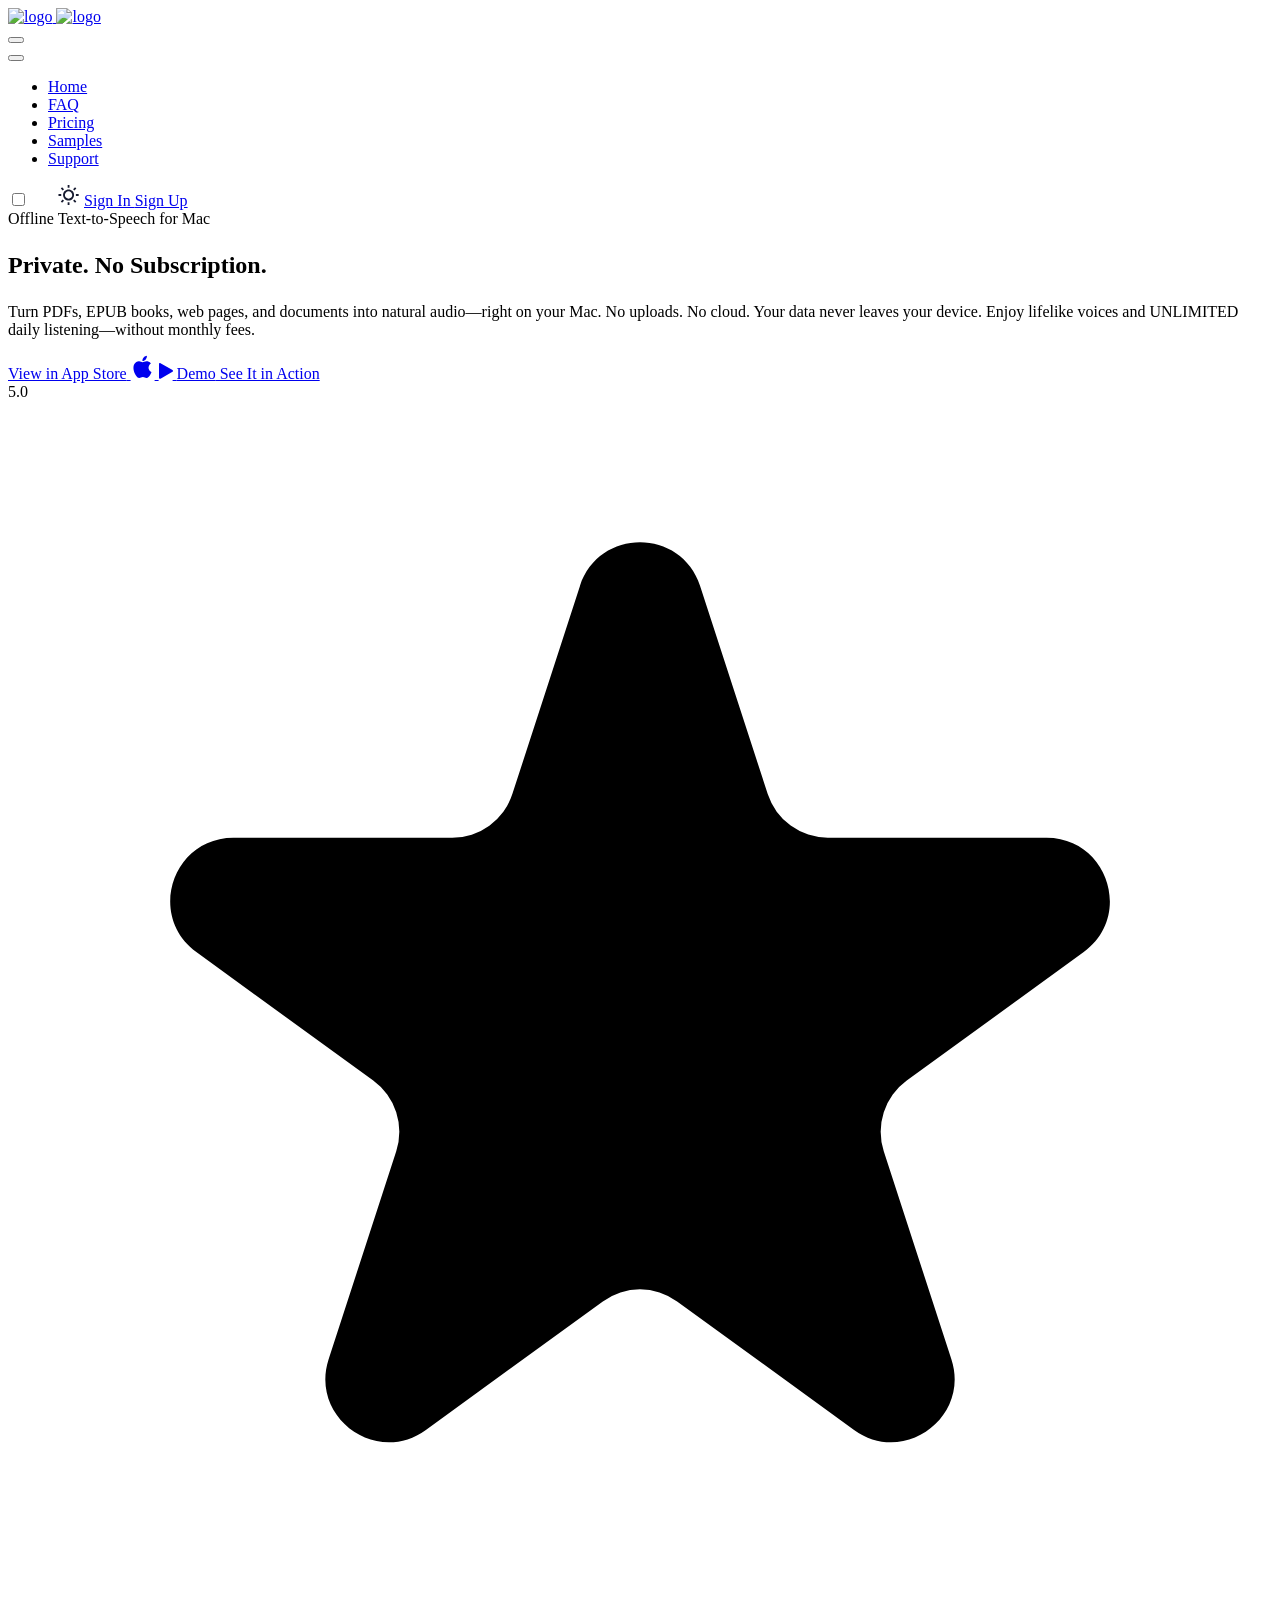
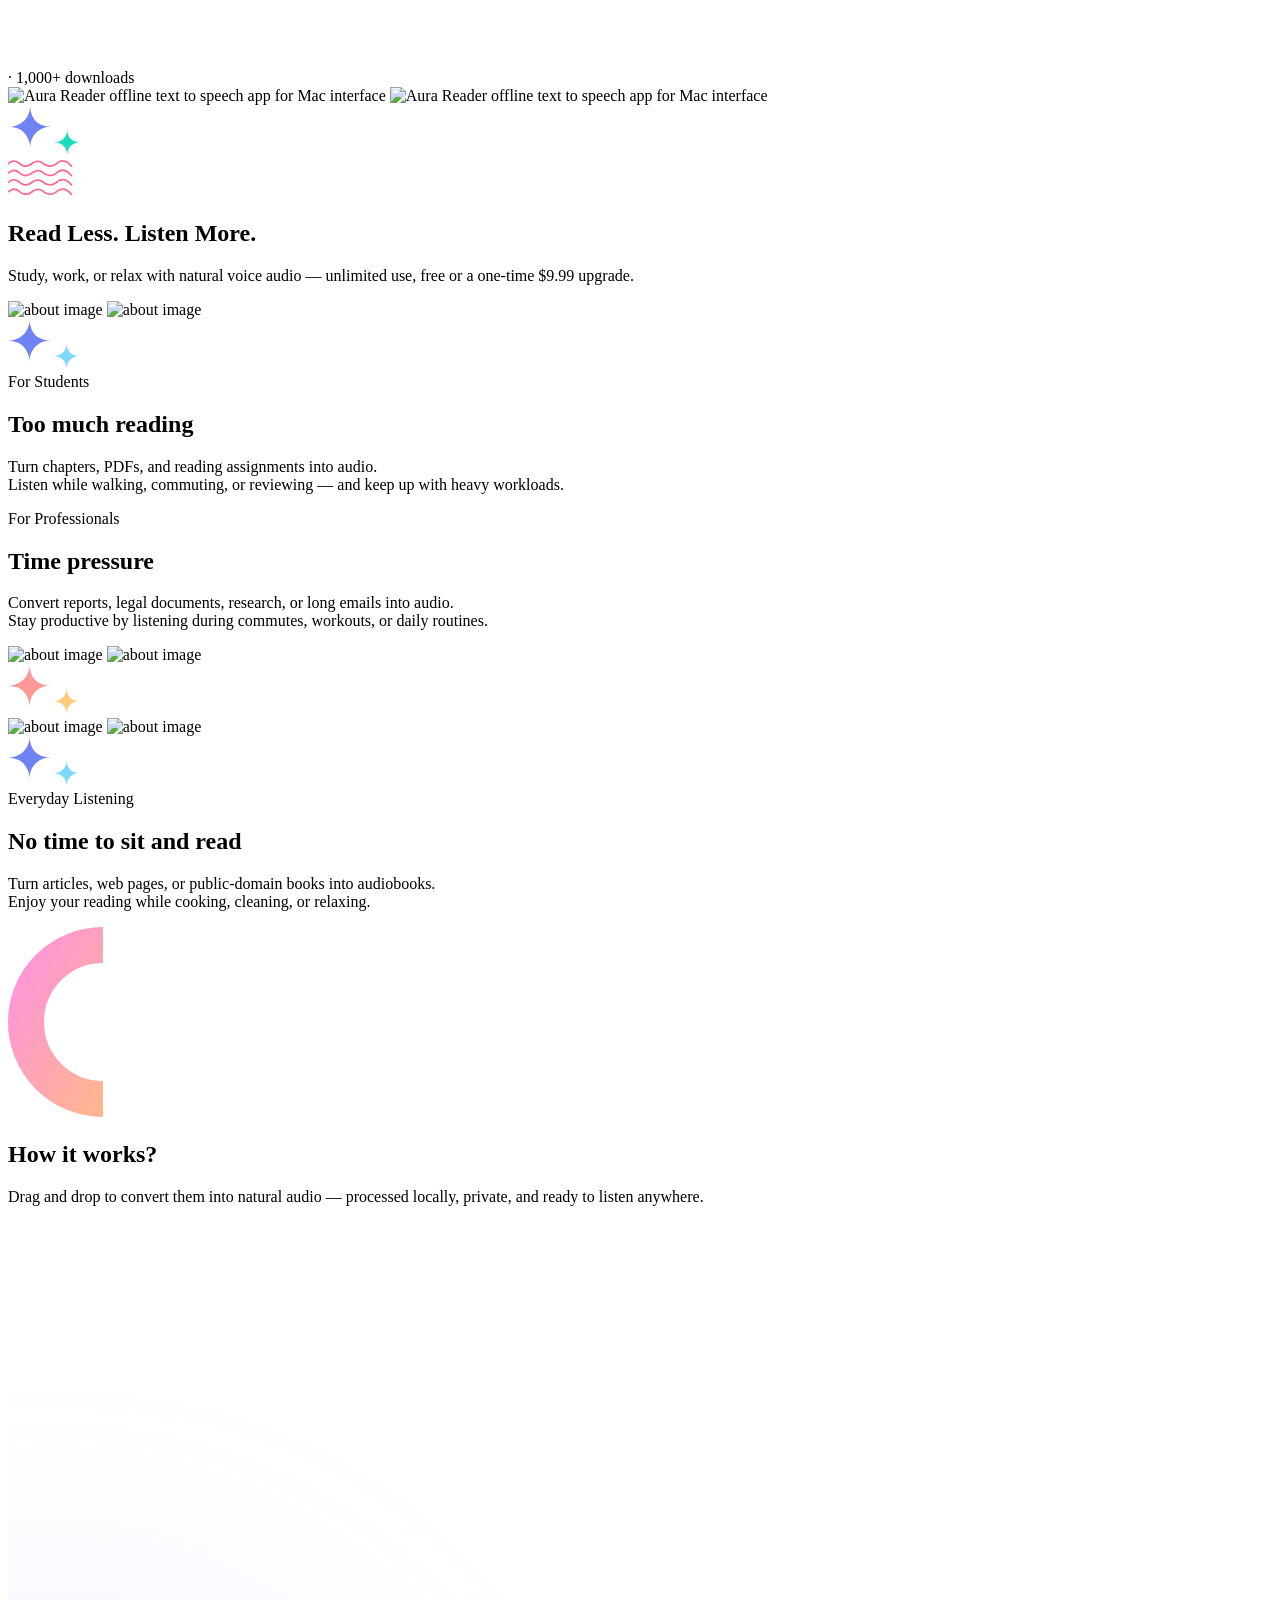
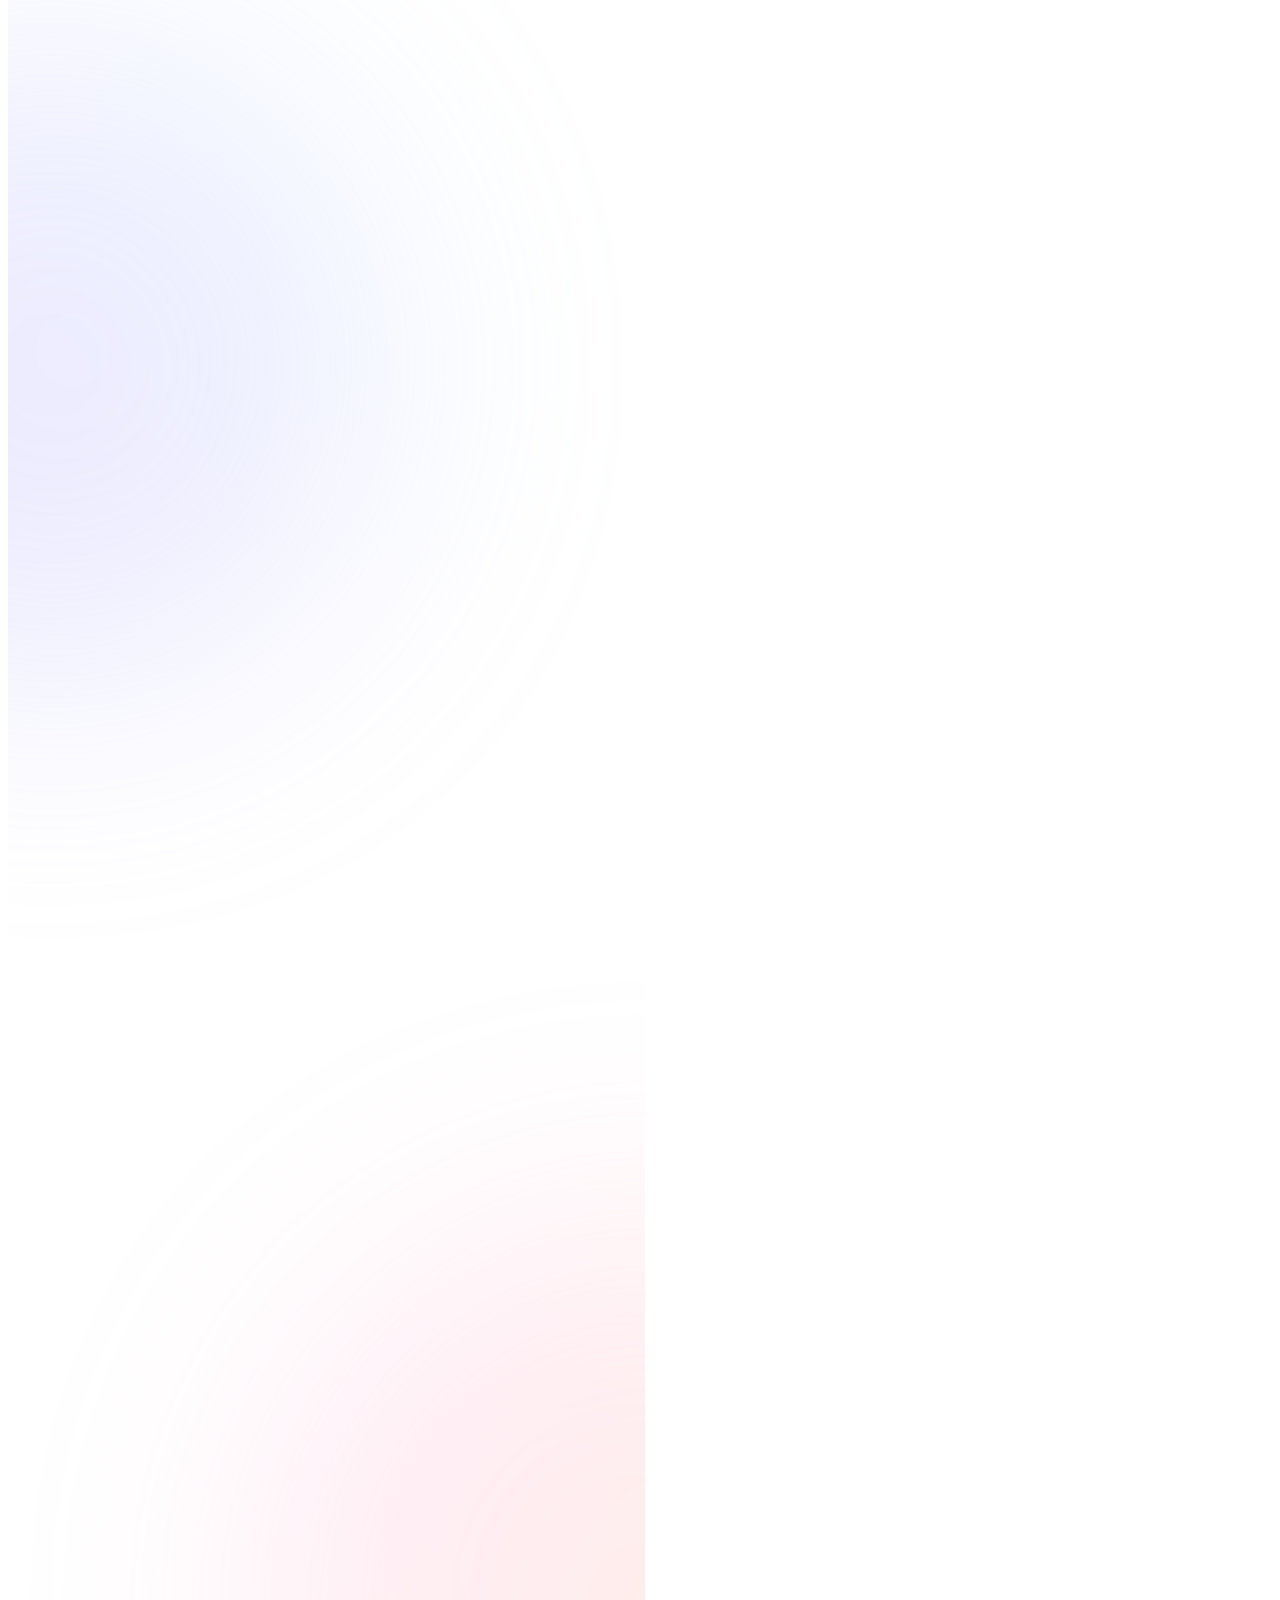
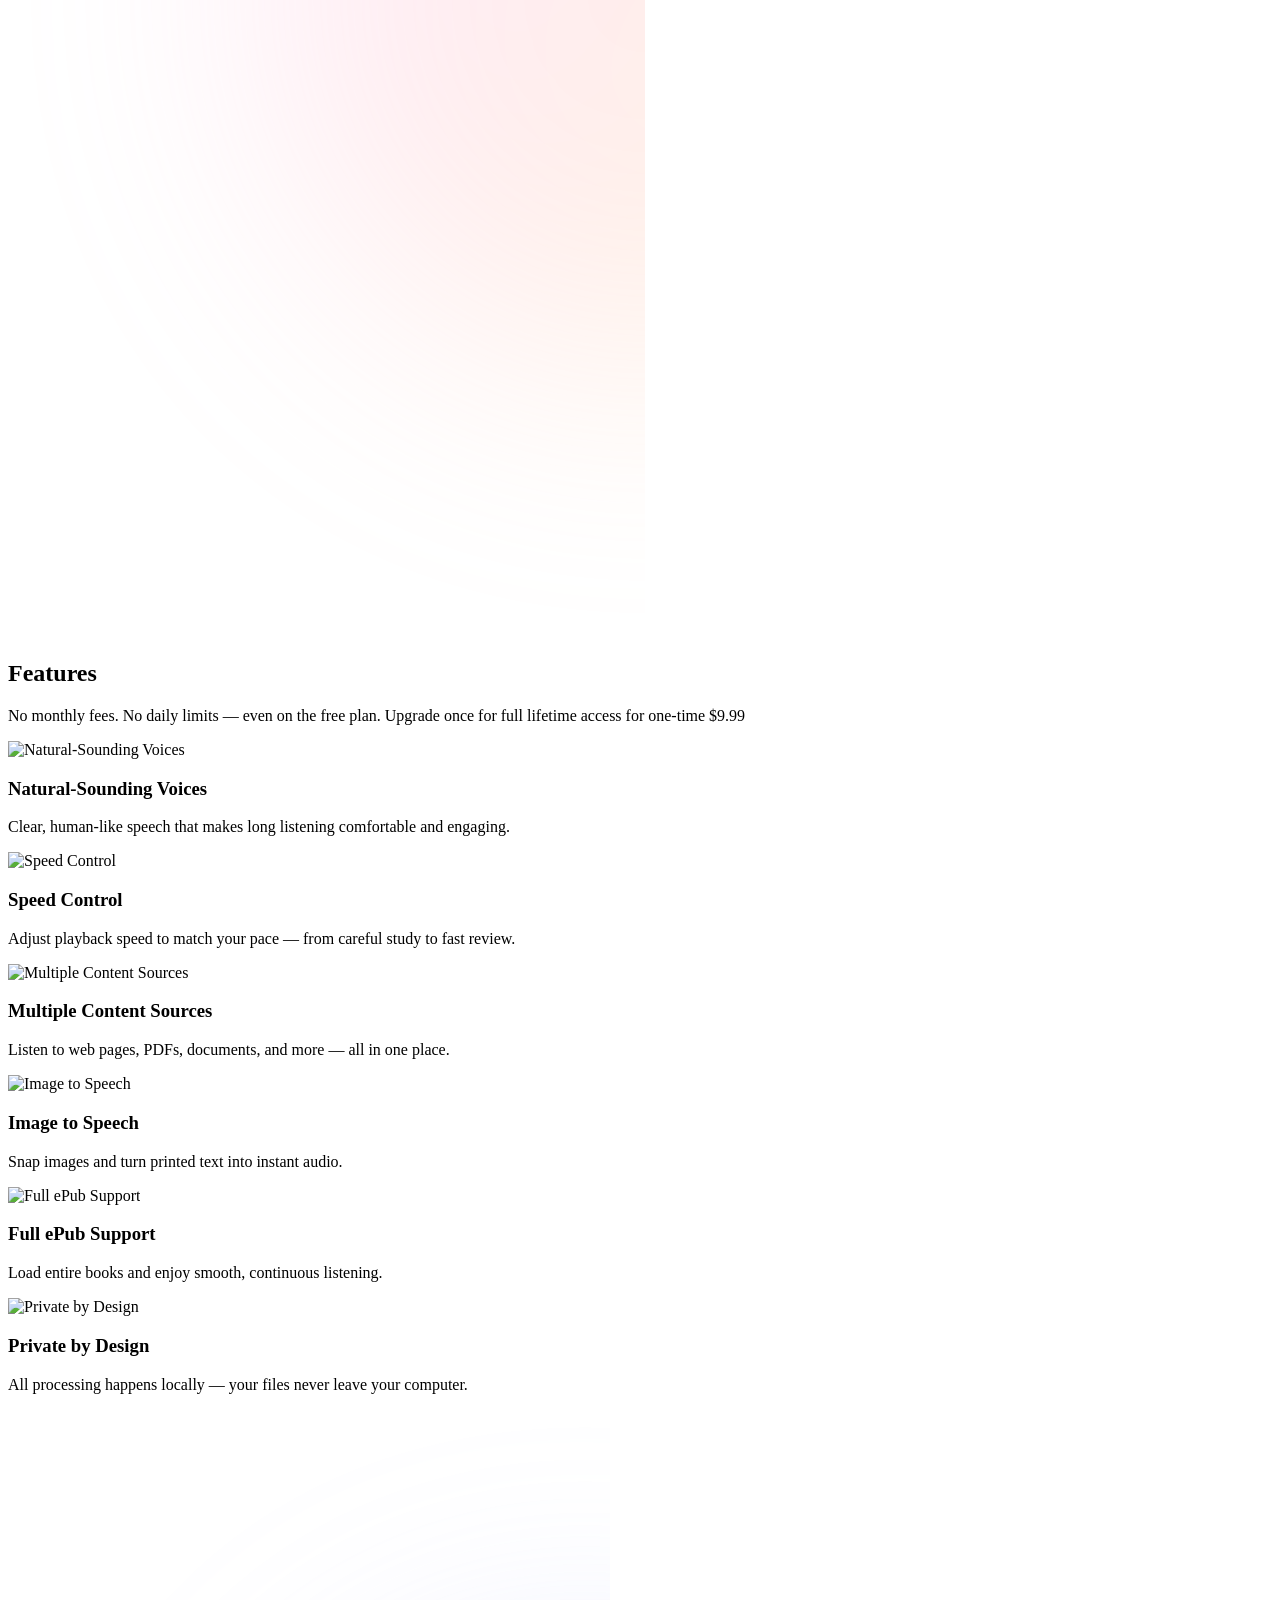
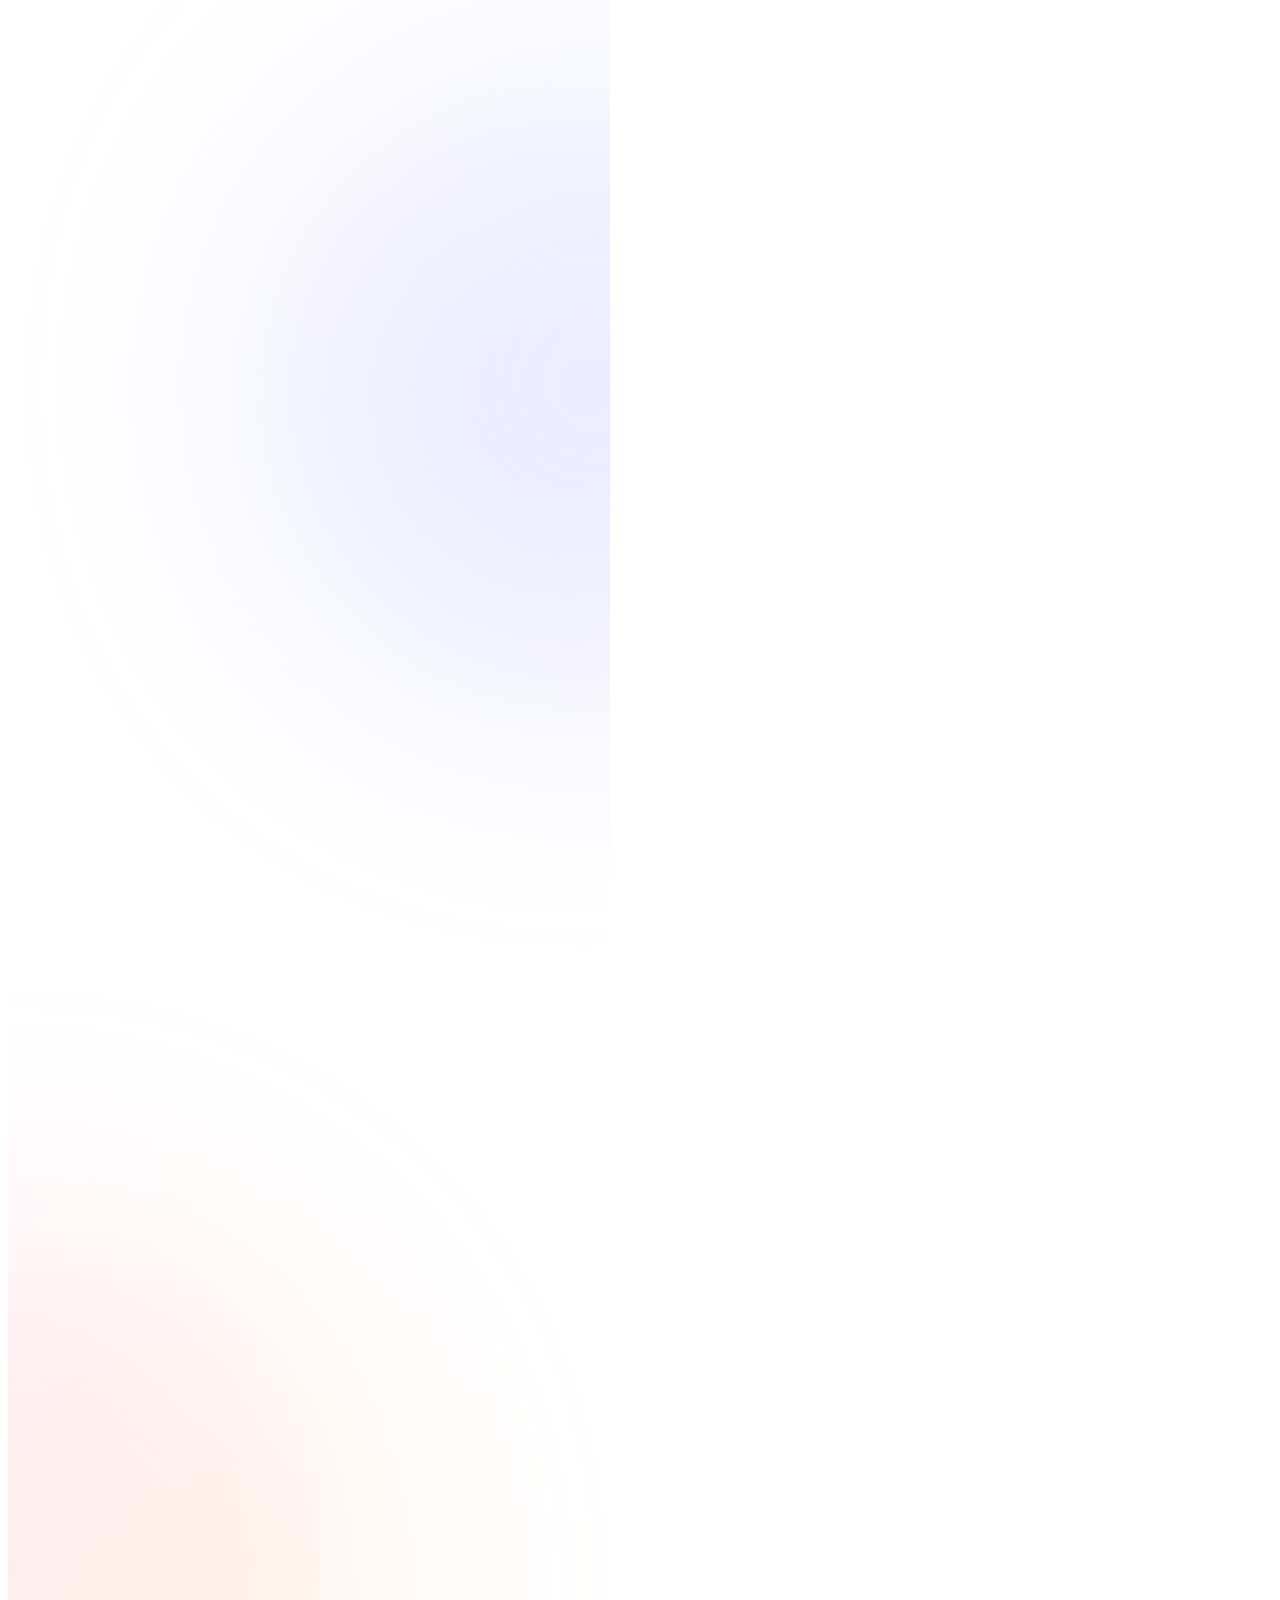
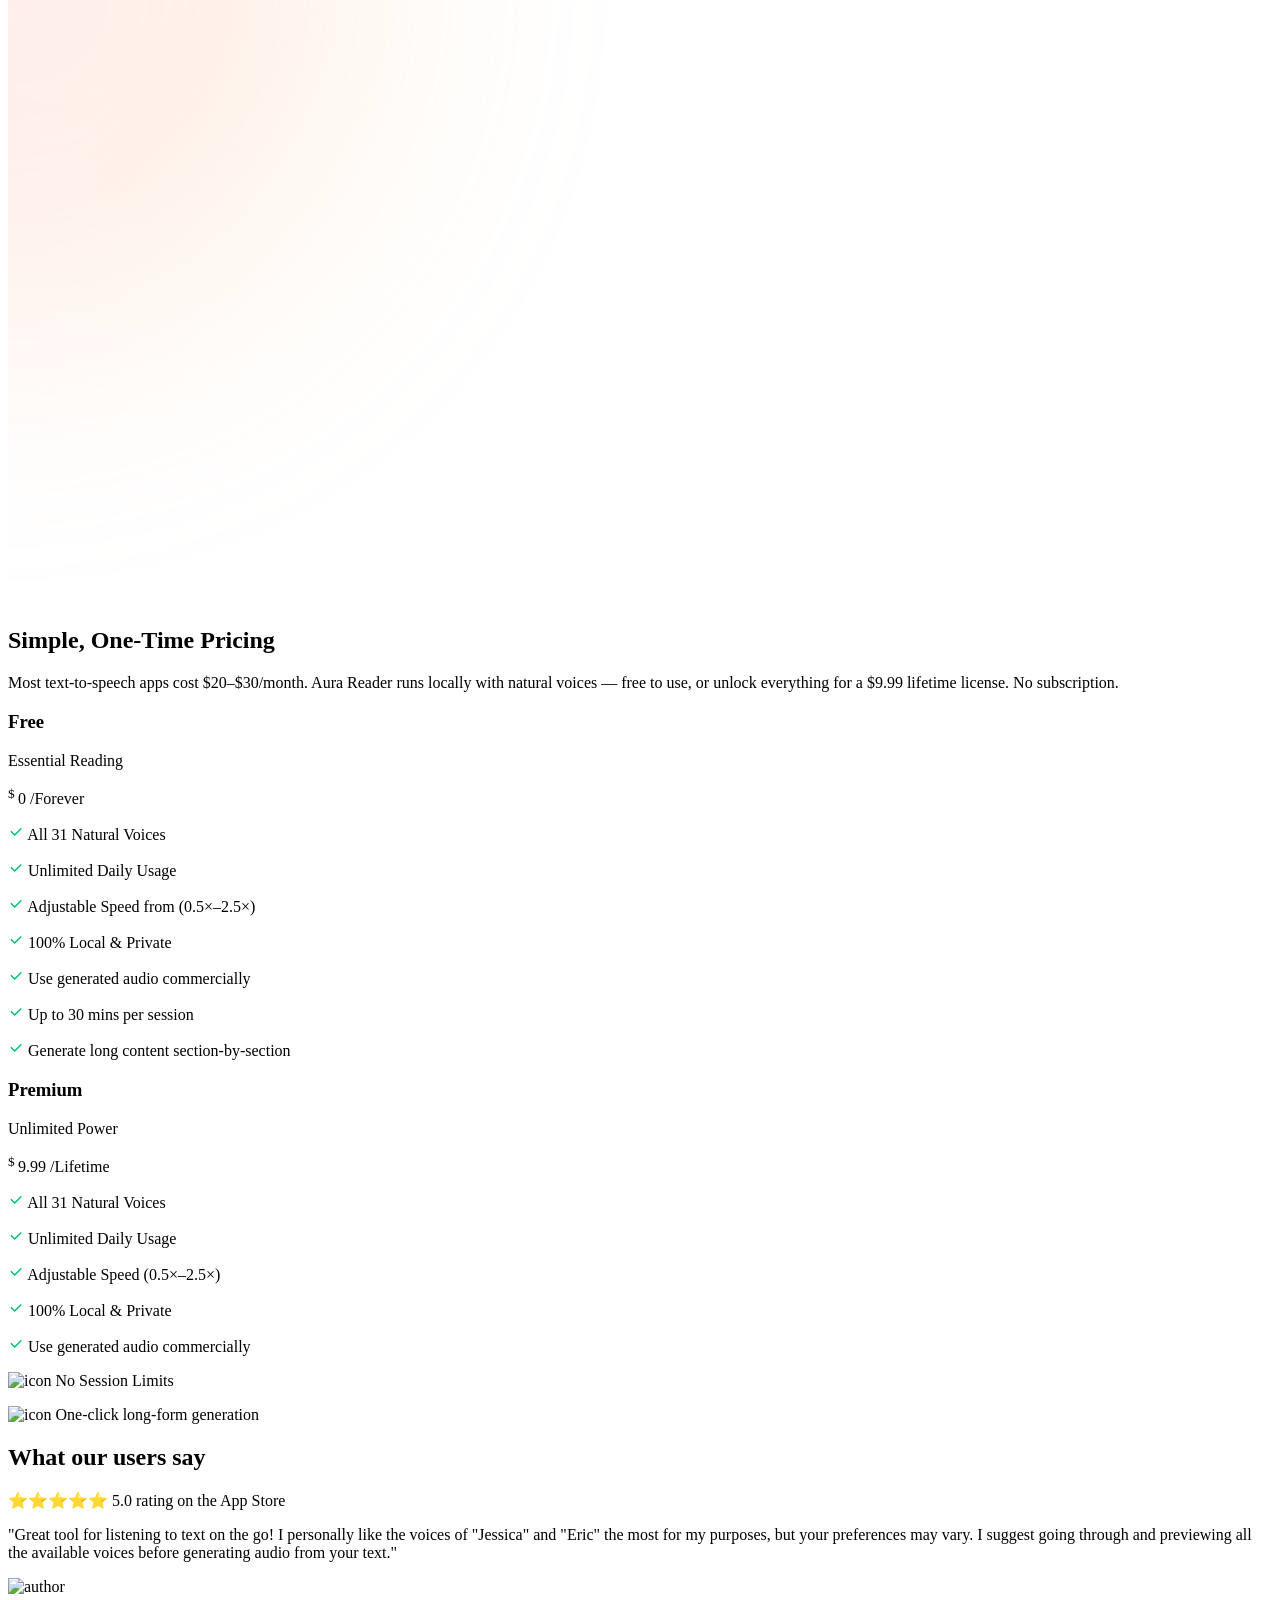
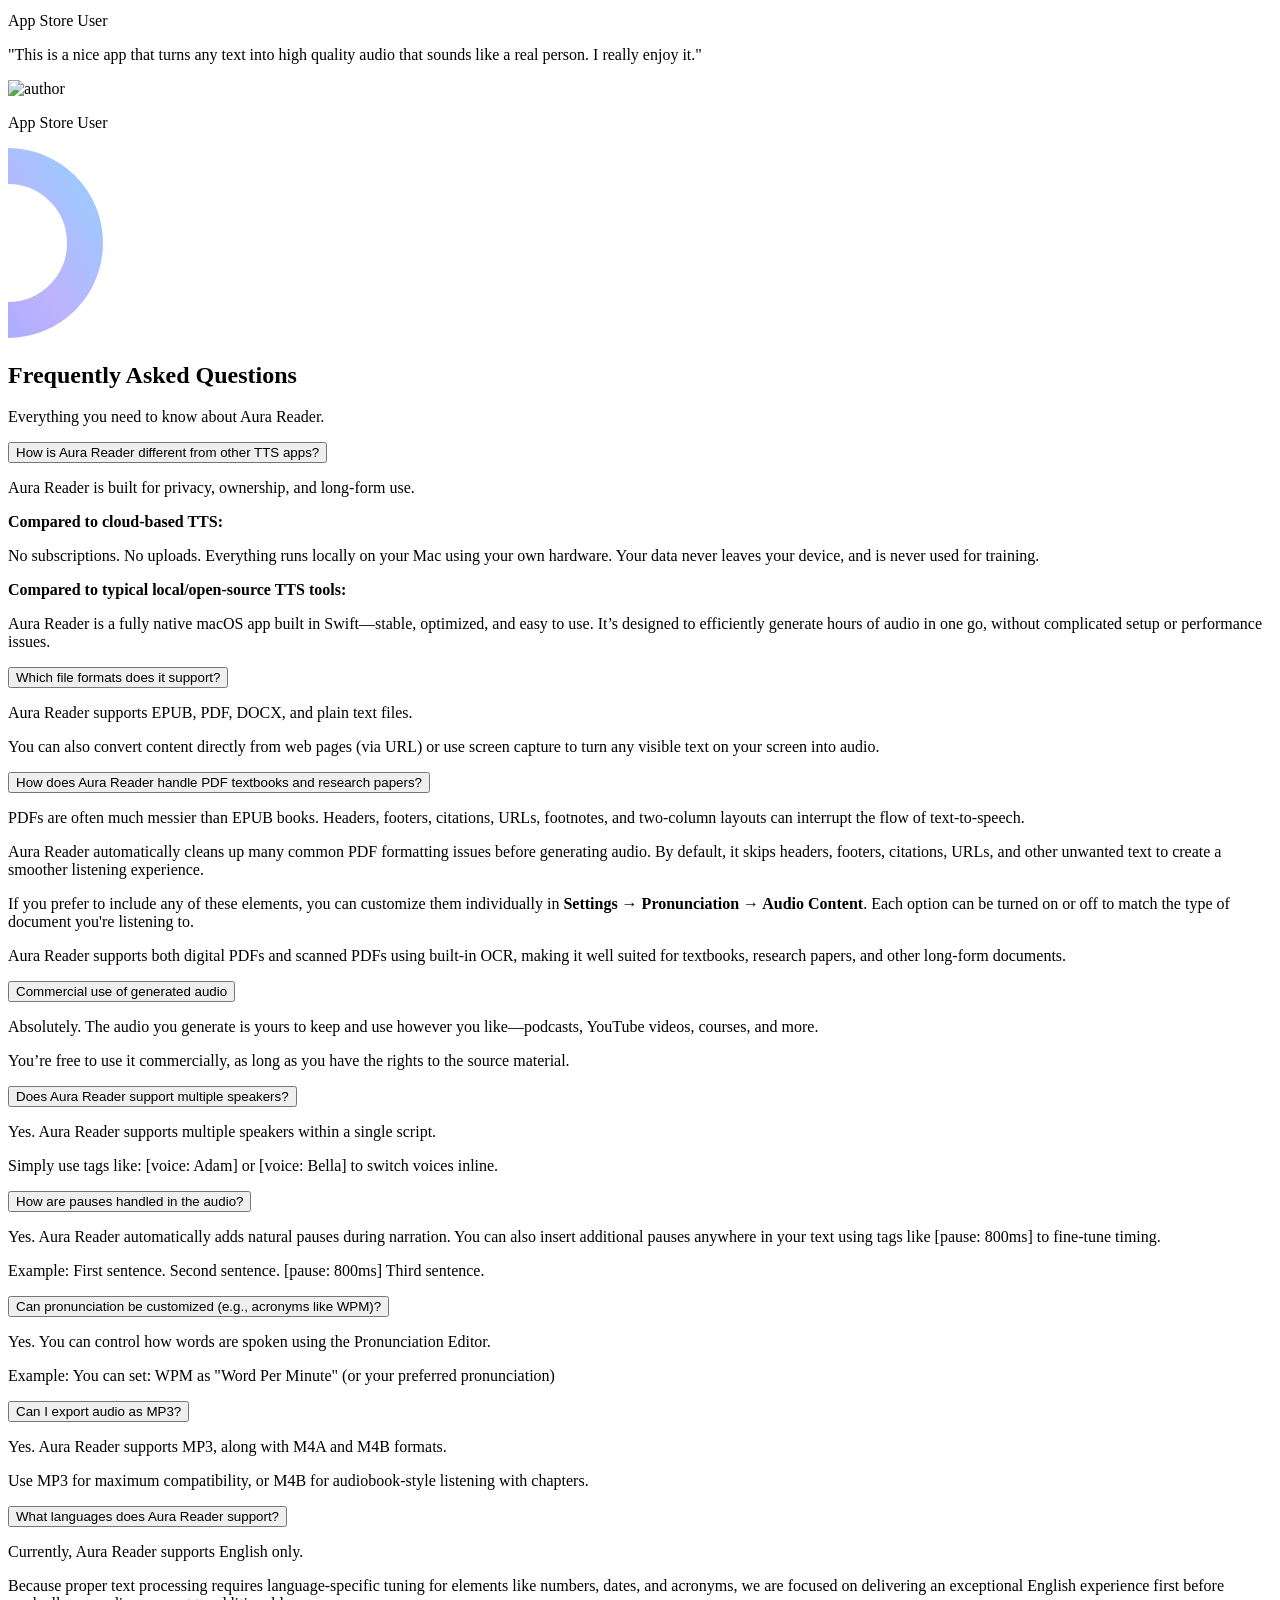
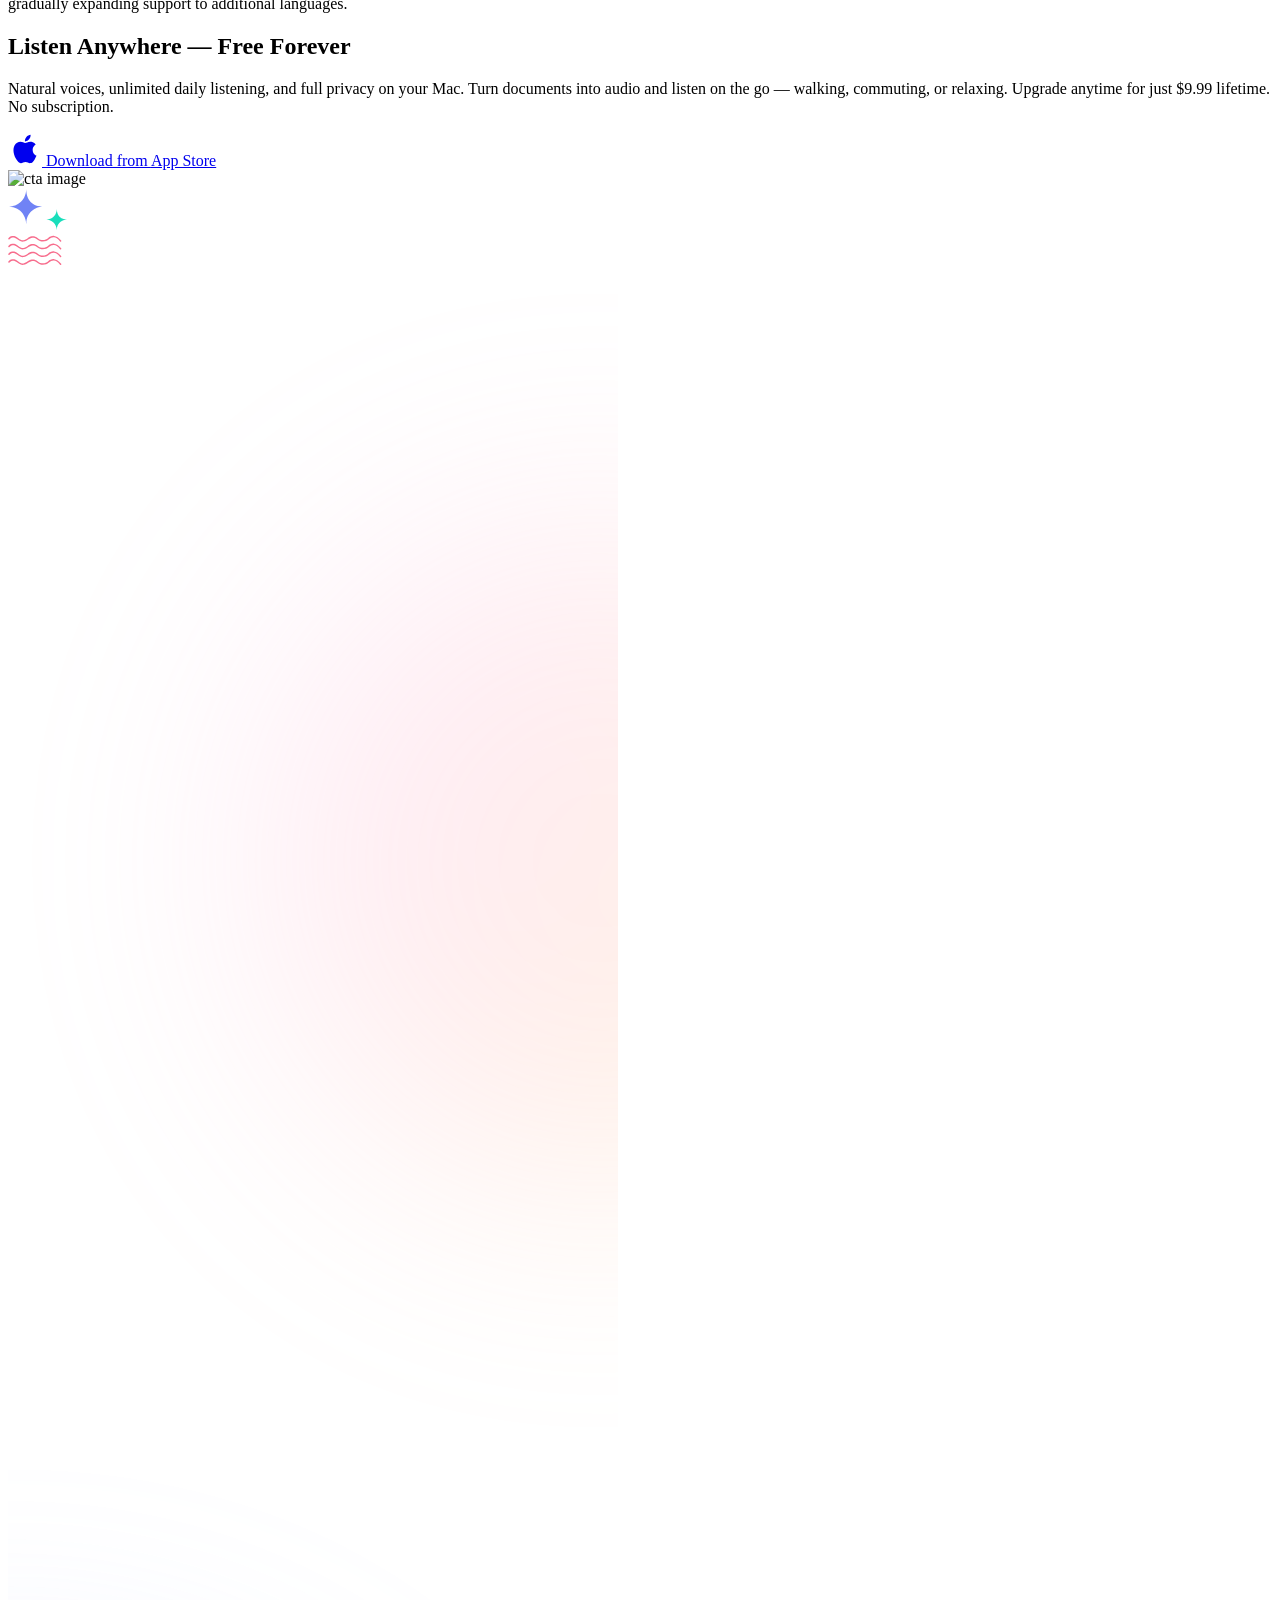
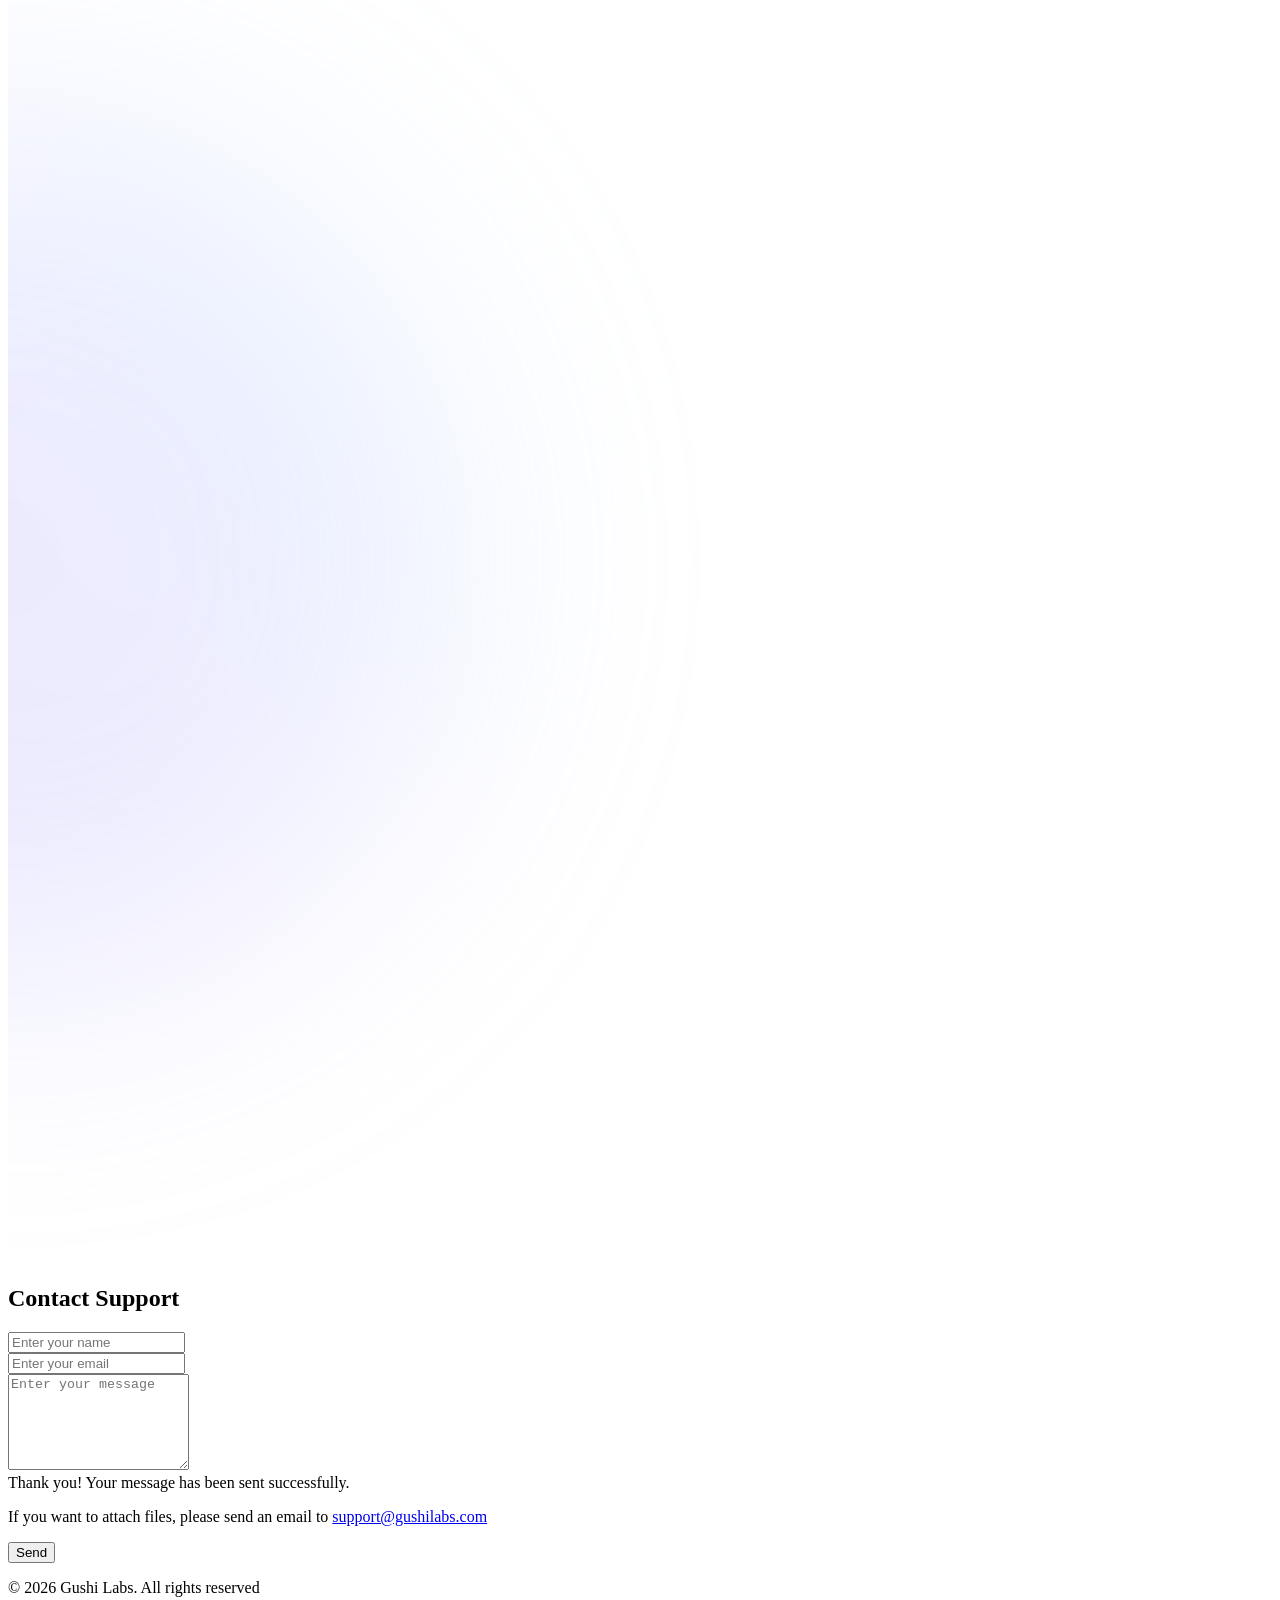
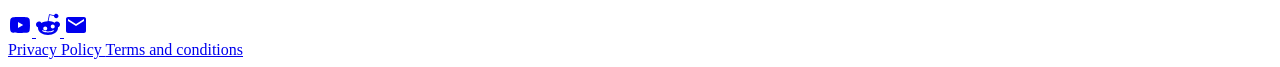
==== commit 78c7c67d: "Add language support FAQ" ====
--- a/src/index.html
+++ b/src/index.html
@@ -1055,6 +1055,22 @@
                 </div>
               </div>
             </div>
+
+            <div class="border-b faq border-stroke last-of-type:border-none dark:border-stroke-dark">
+              <button class="faq-btn relative flex w-full justify-between py-6 px-[18px] text-left text-base font-medium text-black dark:text-white sm:px-[26px] sm:text-lg cursor-pointer">
+                What languages does Aura Reader support?
+              </button>
+              <div class="faq-content h-auto overflow-hidden border-t border-stroke px-[18px] dark:border-stroke-dark sm:px-[26px]">
+                <div class="text-base text-body pt-5 pb-6 space-y-4">
+                  <p>
+                    Currently, Aura Reader supports English only.
+                  </p>
+                  <p>
+                    Because proper text processing requires language-specific tuning for elements like numbers, dates, and acronyms, we are focused on delivering an exceptional English experience first before gradually expanding support to additional languages.
+                  </p>
+                </div>
+              </div>
+            </div>
             
           </div>
         </div>
